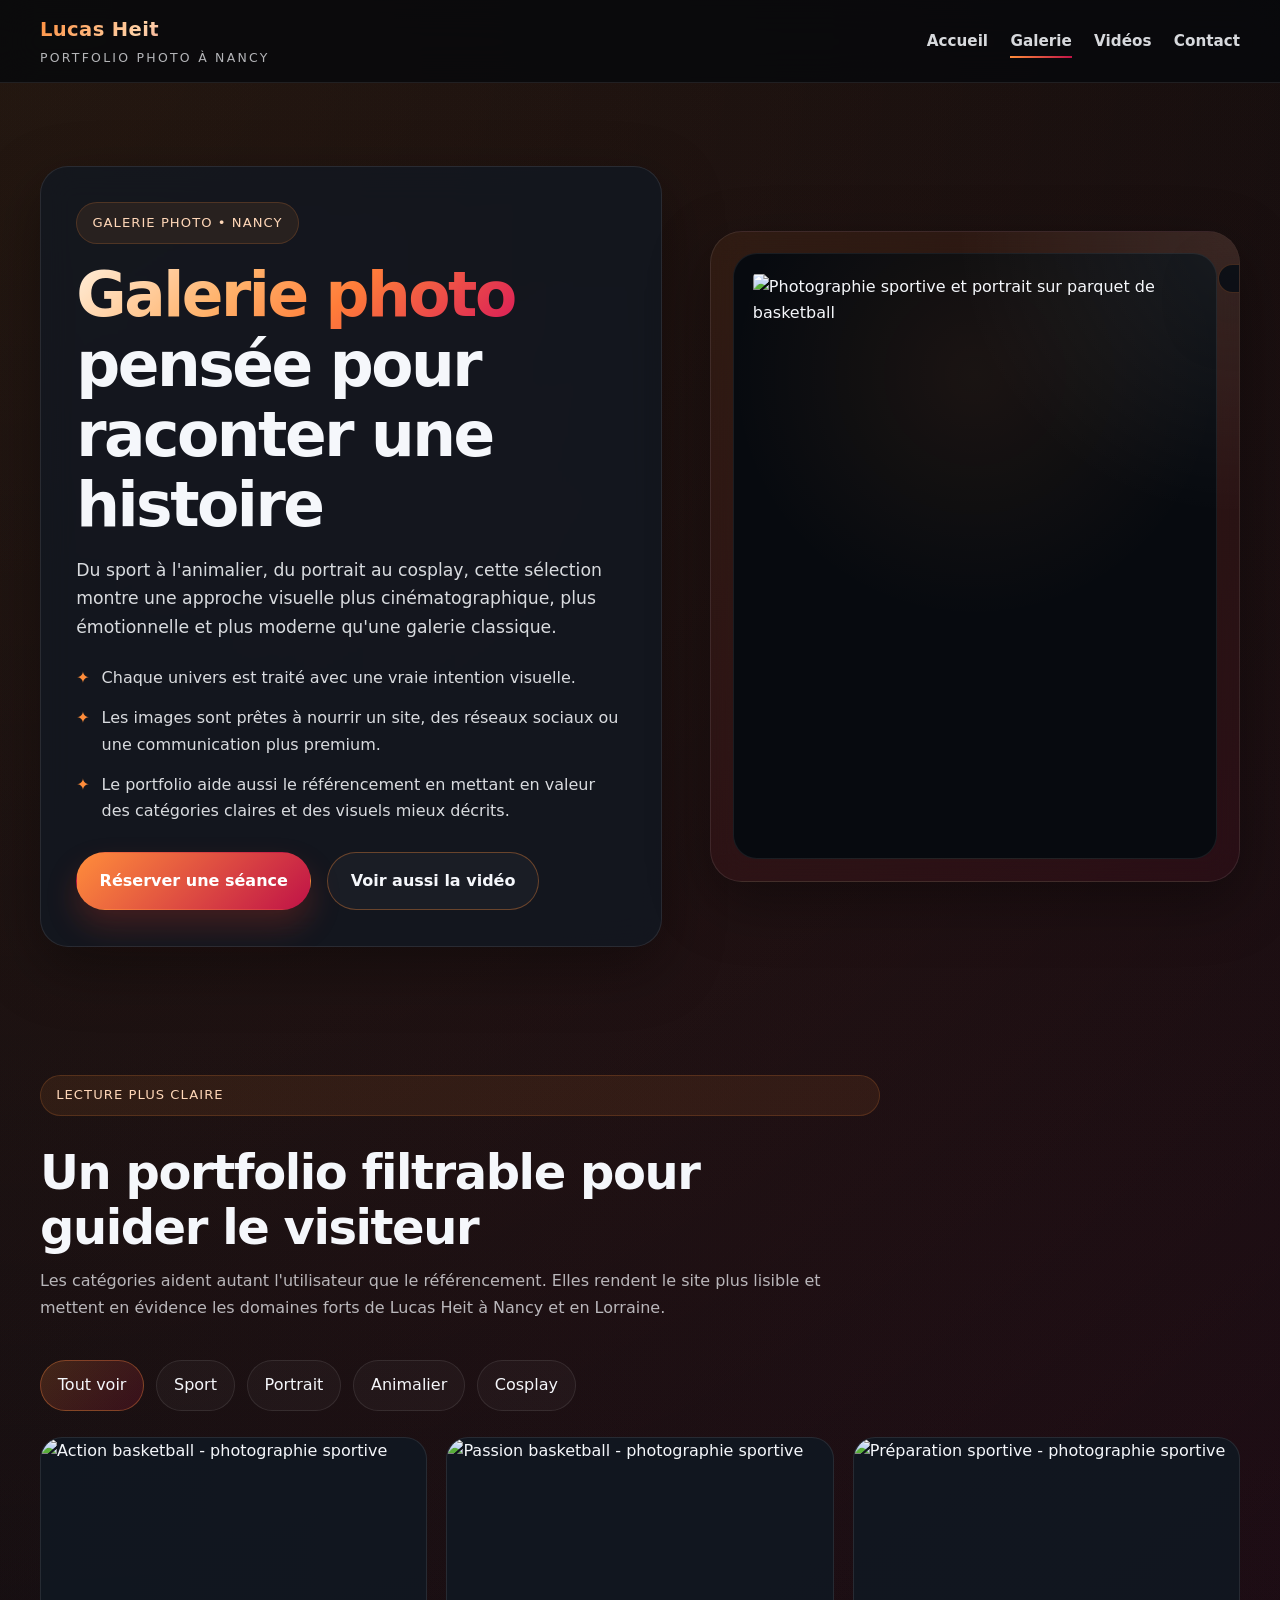
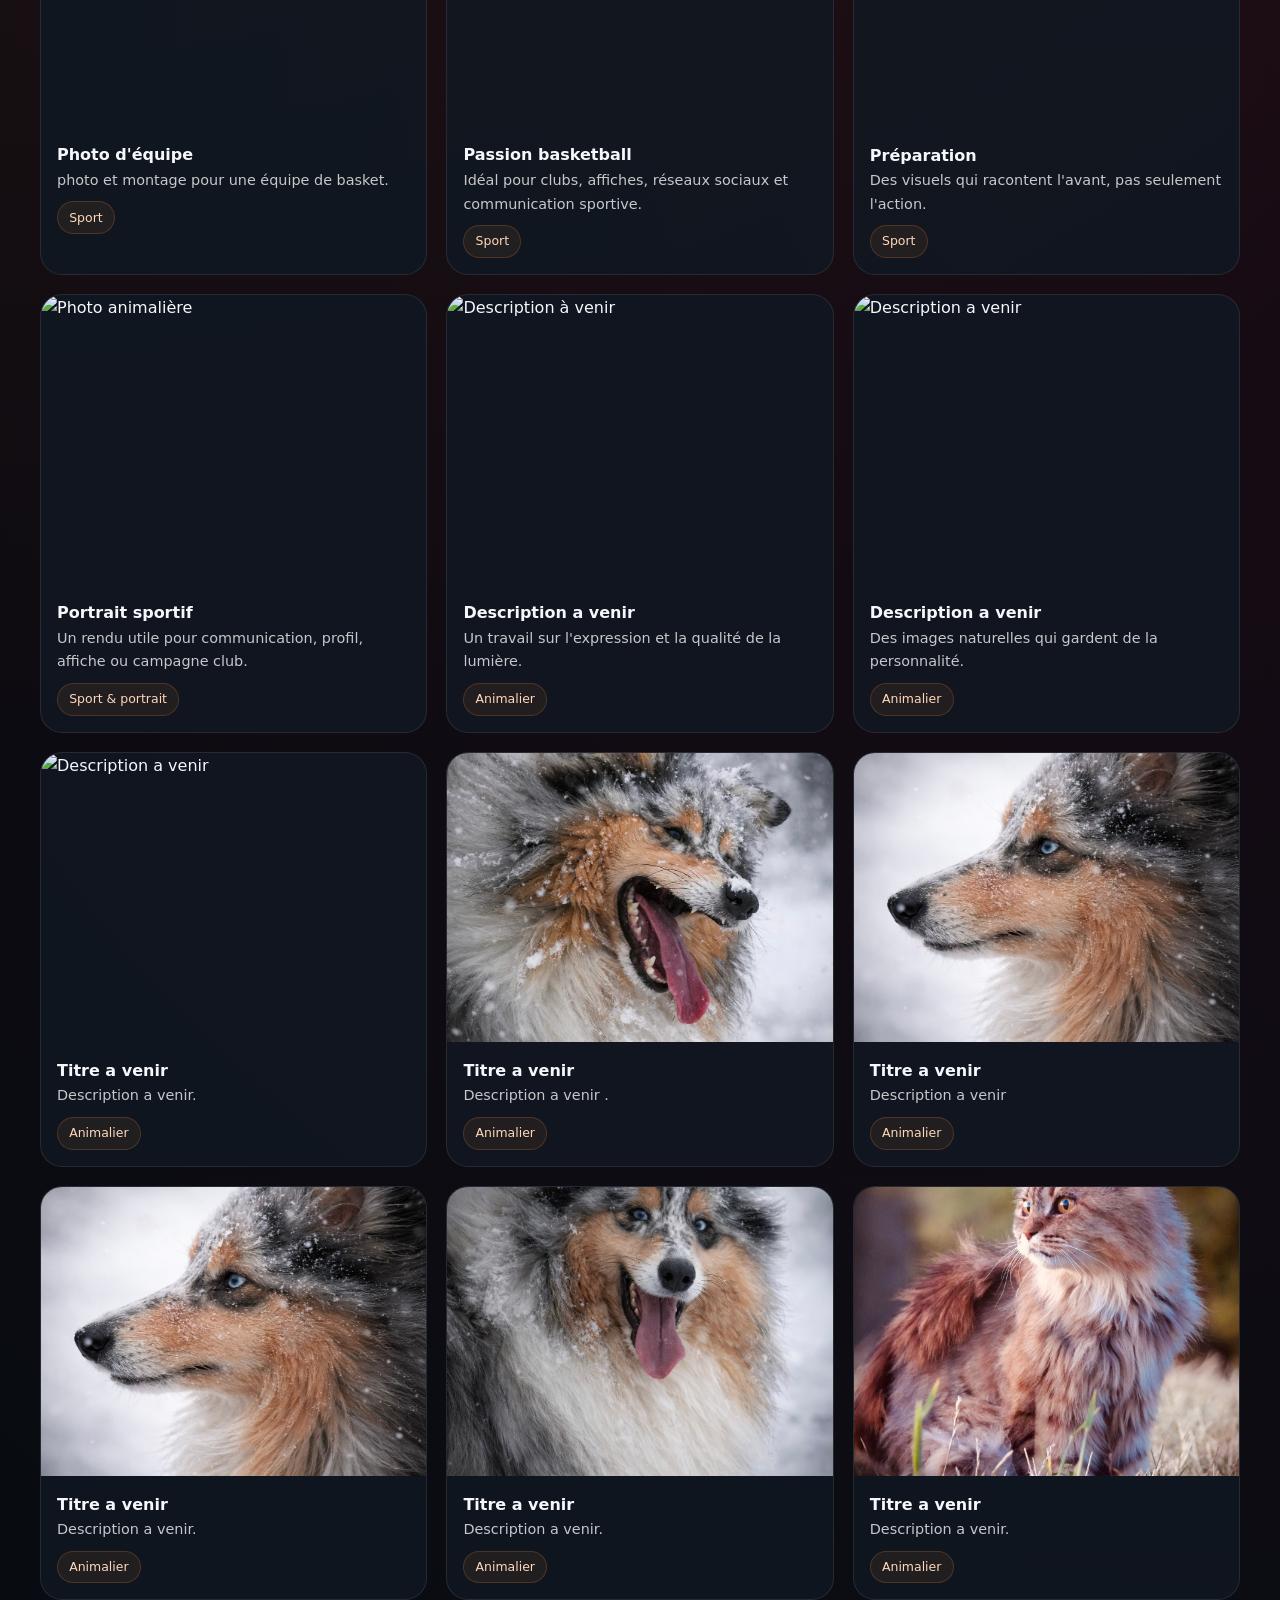
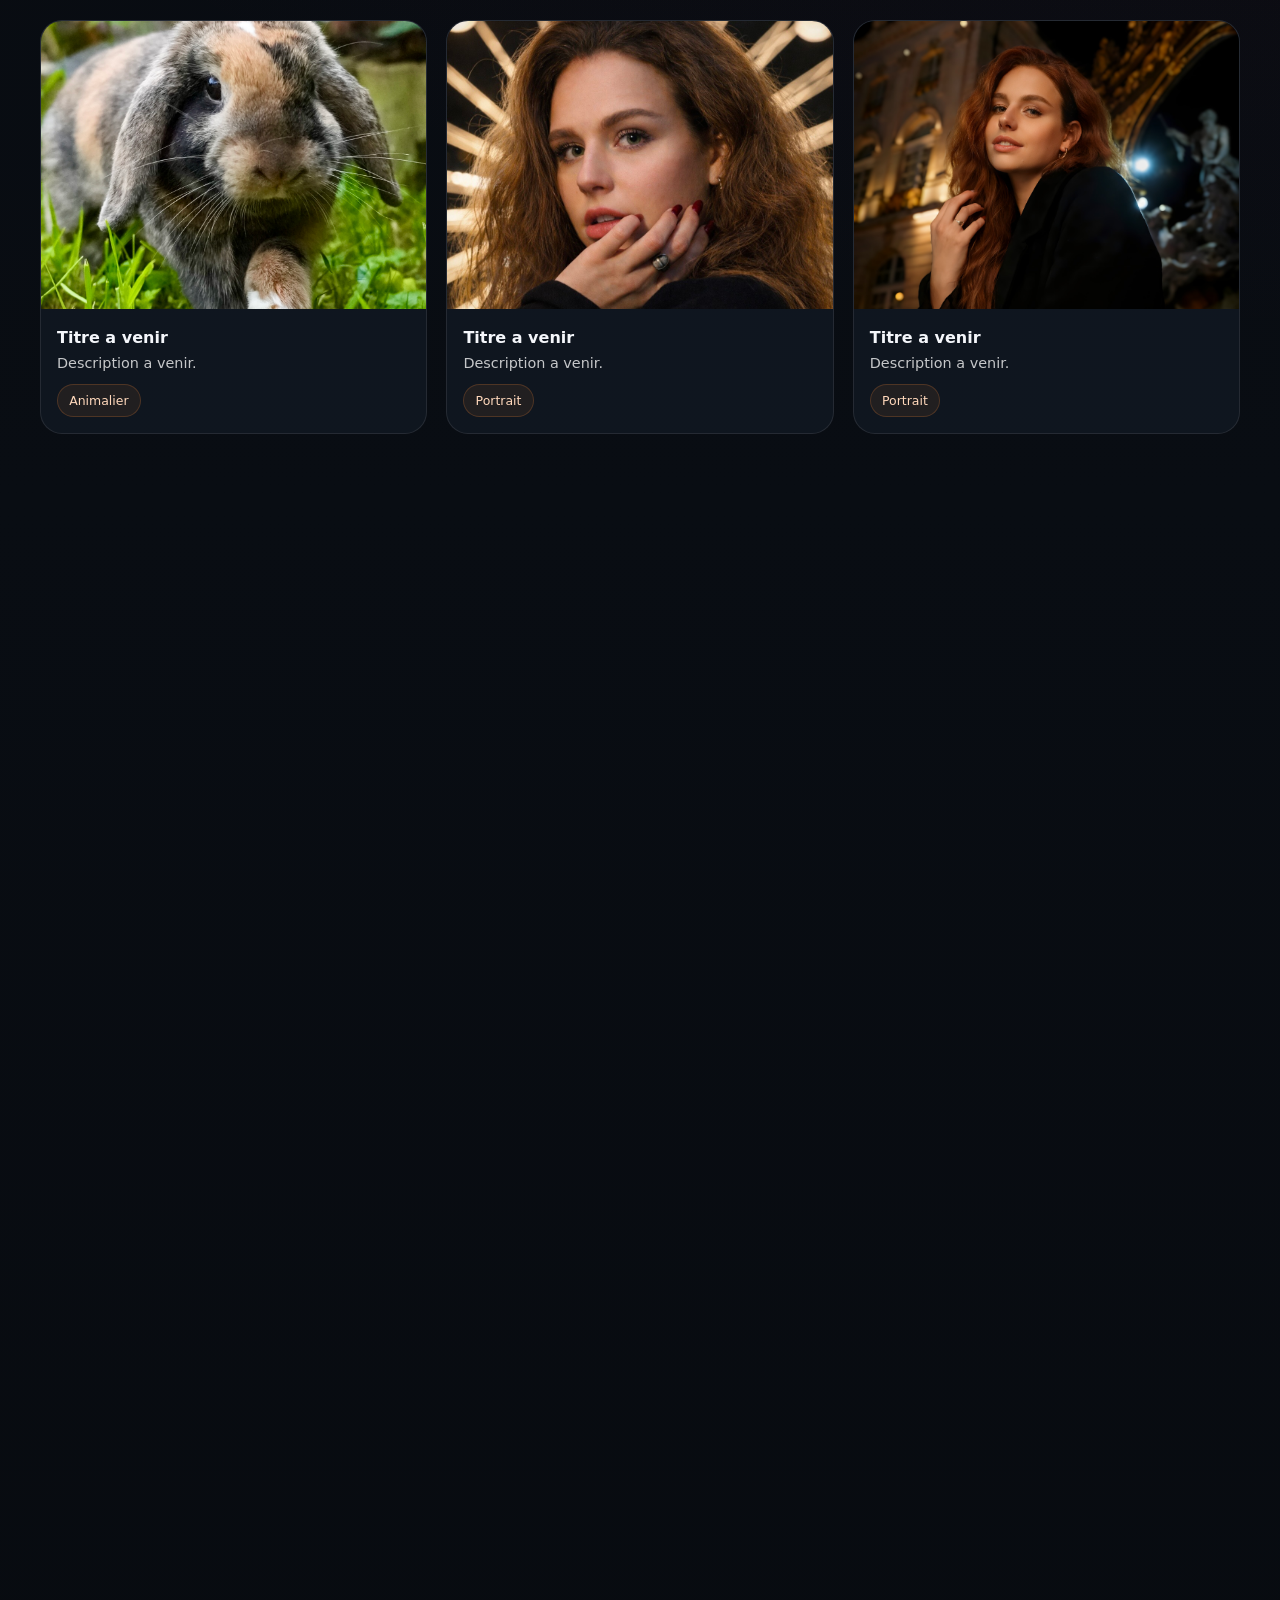
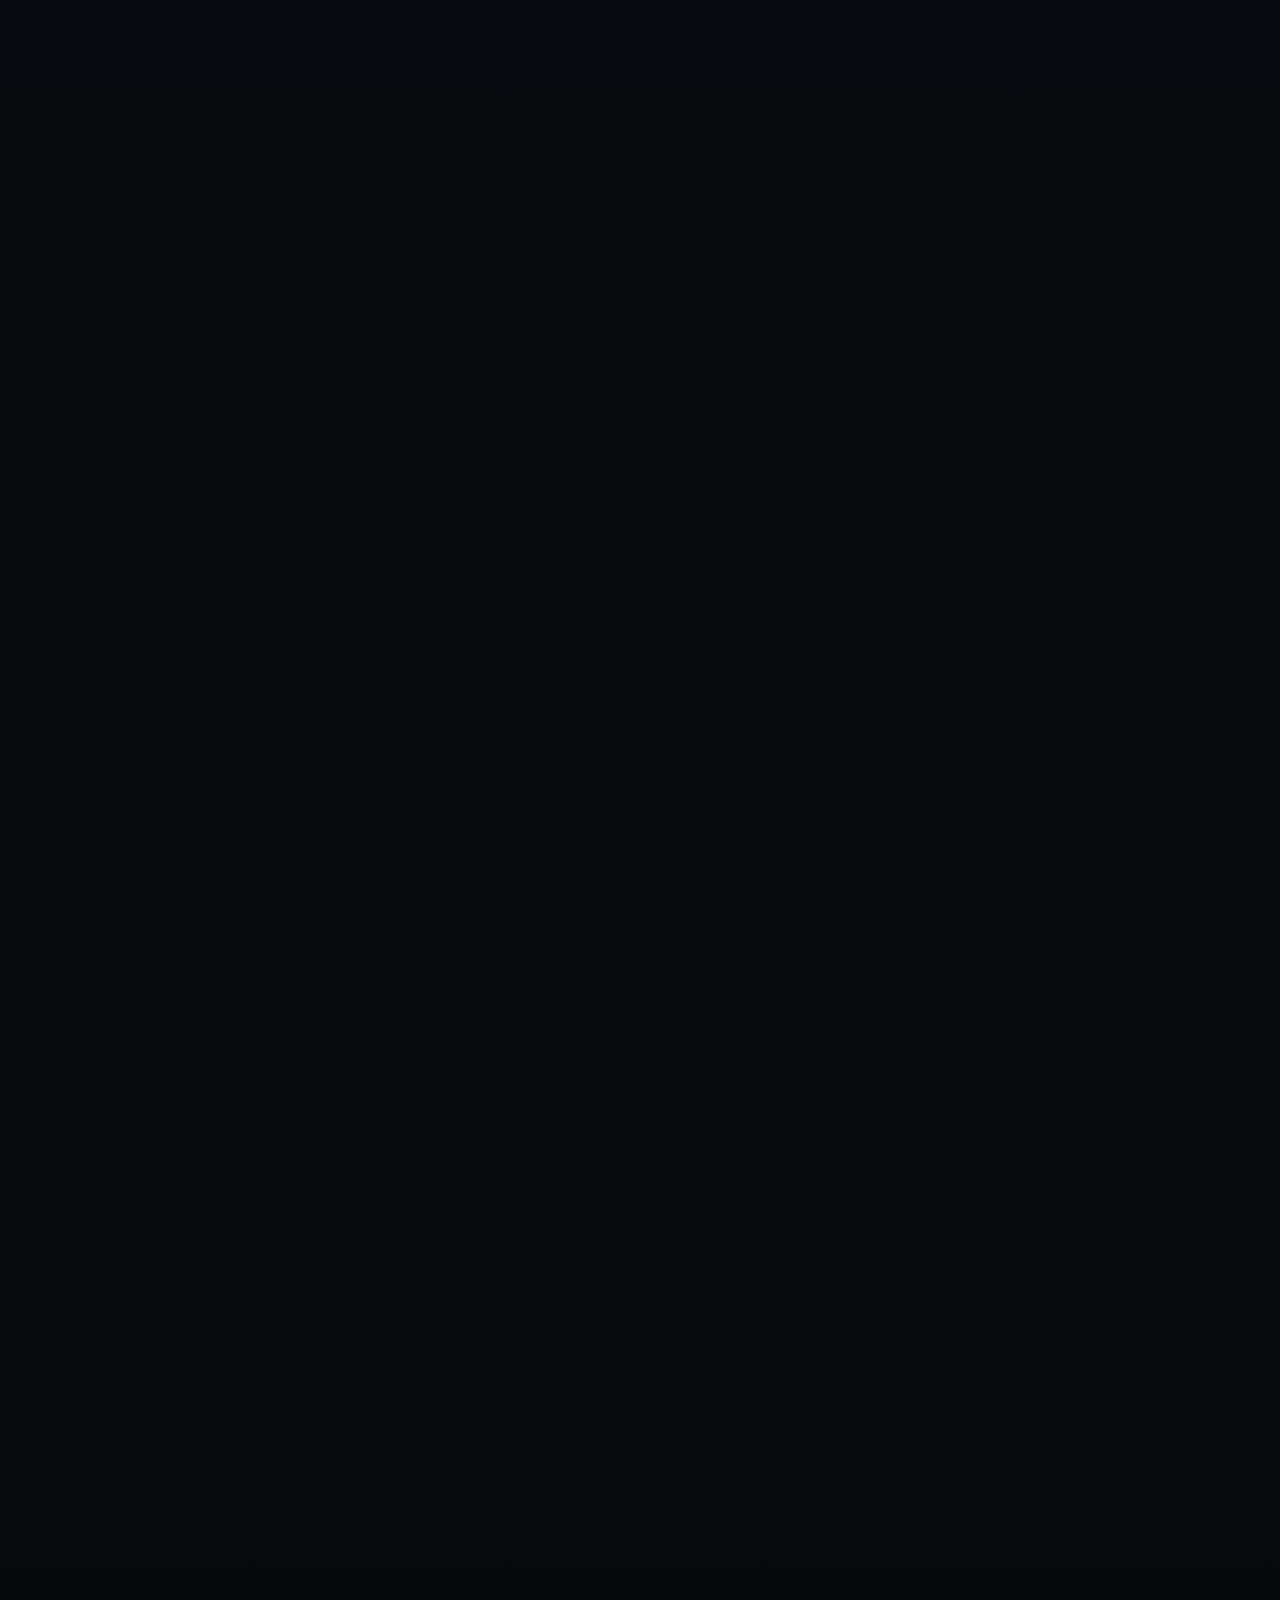
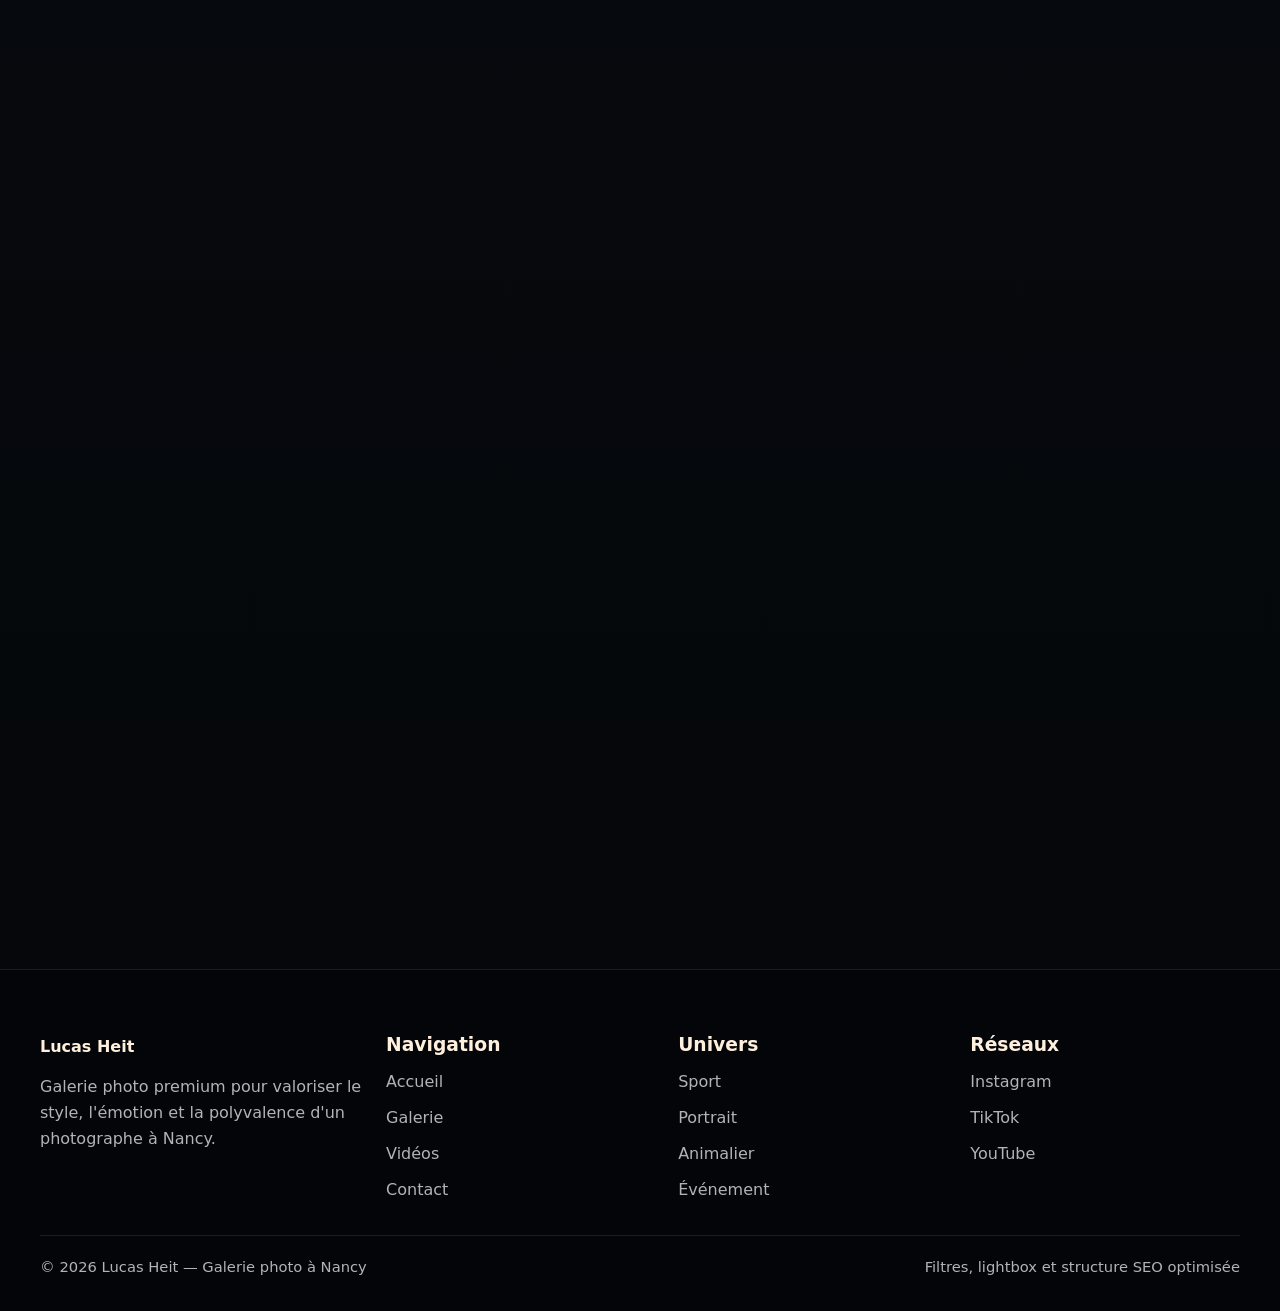
==== galerie.html @ 0a7e7109 "Rename Galerie.html to galerie.html" ====
<!DOCTYPE html>
<html lang="fr">
<head>
    <meta charset="UTF-8">
    <meta name="viewport" content="width=device-width, initial-scale=1.0">
    <title>Galerie photo à Nancy | Lucas Heit</title>
    <meta name="description" content="Galerie photo de Lucas Heit, photographe à Nancy : sport, animalier, portraits, cosplay et événementiel. Découvrez un portfolio pensé pour valoriser l'émotion, l'énergie et l'identité visuelle.">
    <meta name="robots" content="index,follow">
    <meta name="theme-color" content="#090d13">
    <meta property="og:type" content="website">
    <meta property="og:locale" content="fr_FR">
    <meta property="og:title" content="Galerie photo | Lucas Heit à Nancy">
    <meta property="og:description" content="Un portfolio photo premium à Nancy pour découvrir les univers sportif, portrait, animalier, cosplay et événementiel.">
    <meta property="og:image" content="images/Photo1.jpeg">
    <link rel="stylesheet" href="style.css">
    <script type="application/ld+json">
    {
      "@context": "https://schema.org",
      "@type": "CollectionPage",
      "name": "Galerie photo de Lucas Heit",
      "description": "Portfolio photo de Lucas Heit, photographe basé à Nancy.",
      "about": [
        "Photographie sportive",
        "Portrait",
        "Photographie animalière",
        "Cosplay",
        "Événementiel"
      ]
    }
    </script>
    <script type="application/ld+json">
    {
      "@context": "https://schema.org",
      "@type": "BreadcrumbList",
      "itemListElement": [
        {
          "@type": "ListItem",
          "position": 1,
          "name": "Accueil",
          "item": "Index.html"
        },
        {
          "@type": "ListItem",
          "position": 2,
          "name": "Galerie"
        }
      ]
    }
    </script>
</head>
<body>
    <a class="skip-link" href="#contenu">Aller au contenu</a>

    <header class="site-header">
        <div class="container header-inner">
            <a href="Index.html" class="brand" aria-label="Accueil Lucas Heit">
                <strong>Lucas Heit</strong>
                <span>Portfolio photo à Nancy</span>
            </a>

            <button class="nav-toggle" type="button" aria-label="Ouvrir le menu" aria-expanded="false" data-nav-toggle>
                ☰
            </button>

            <nav class="main-nav" aria-label="Navigation principale" data-nav>
                <ul>
                    <li><a href="Index.html">Accueil</a></li>
                    <li><a href="Galerie.html" aria-current="page">Galerie</a></li>
                    <li><a href="Vidéos.html">Vidéos</a></li>
                    <li><a href="Index.html#contact">Contact</a></li>
                </ul>
            </nav>
        </div>
    </header>

    <main id="contenu">
        <section class="hero">
            <div class="container hero-grid">
                <div class="hero-copy reveal">
                    <span class="eyebrow">Galerie photo • Nancy</span>
                    <h1><span class="gradient-text">Galerie photo</span> pensée pour raconter une histoire</h1>
                    <p class="lead">Du sport à l'animalier, du portrait au cosplay, cette sélection montre une approche visuelle plus cinématographique, plus émotionnelle et plus moderne qu'une galerie classique.</p>
                    <ul class="hero-points">
                        <li>Chaque univers est traité avec une vraie intention visuelle.</li>
                        <li>Les images sont prêtes à nourrir un site, des réseaux sociaux ou une communication plus premium.</li>
                        <li>Le portfolio aide aussi le référencement en mettant en valeur des catégories claires et des visuels mieux décrits.</li>
                    </ul>
                    <div class="button-row">
                        <a class="btn btn-primary" href="Index.html#contact">Réserver une séance</a>
                        <a class="btn btn-secondary" href="Vidéos.html">Voir aussi la vidéo</a>
                    </div>
                </div>

                <div class="hero-visual reveal">
                    <img src="images/bclsc.jpg" alt="Photographie sportive et portrait sur parquet de basketball" loading="eager">
                    <div class="corner-note">
                    </div>
                </div>
            </div>
        </section>

        <section class="section section-tight">
            <div class="container">
                <div class="section-head reveal">
                    <span class="eyebrow">Lecture plus claire</span>
                    <h2>Un portfolio filtrable pour guider le visiteur</h2>
                    <p>Les catégories aident autant l'utilisateur que le référencement. Elles rendent le site plus lisible et mettent en évidence les domaines forts de Lucas Heit à Nancy et en Lorraine.</p>
                </div>

                <div class="filters reveal" data-filter-group data-target=".gallery-item">
                    <button class="filter-btn active" type="button" data-filter="all">Tout voir</button>
                    <button class="filter-btn" type="button" data-filter="sport">Sport</button>
                    <button class="filter-btn" type="button" data-filter="portrait">Portrait</button>
                    <button class="filter-btn" type="button" data-filter="animalier">Animalier</button>
                    <button class="filter-btn" type="button" data-filter="publicité">Cosplay</button>
                    
                </div>

                <div class="gallery-grid">
                    <article class="gallery-item reveal" data-category="sport">
                        <button class="gallery-trigger" type="button" data-gallery-trigger data-image="images/bclsc.jpg" data-alt="Action de basketball photographiée par Lucas Heit" data-caption="Basketball • Intensité de jeu, lecture de mouvement et impact visuel.">
                            <div class="gallery-thumb">
                                <img src="images/bclsc.jpg" alt="Action basketball - photographie sportive" loading="lazy">
                            </div>
                            <div class="gallery-info">
                                <strong>Photo d'équipe</strong>
                                <p class="meta-row">photo et montage pour une équipe de basket.</p>
                                <span class="category-pill">Sport</span>
                            </div>
                        </button>
                    </article>

                    <article class="gallery-item reveal" data-category="sport">
                        <button class="gallery-trigger" type="button" data-gallery-trigger data-image="images/Photo2.jpeg" data-alt="Photographie sportive de passion basketball" data-caption="Basketball • Composition plus émotionnelle et immersive.">
                            <div class="gallery-thumb">
                                <img src="images/bclsc1.jpg" alt="Passion basketball - photographie sportive" loading="lazy">
                            </div>
                            <div class="gallery-info">
                                <strong>Passion basketball</strong>
                                <p class="meta-row">Idéal pour clubs, affiches, réseaux sociaux et communication sportive.</p>
                                <span class="category-pill">Sport</span>
                            </div>
                        </button>
                    </article>

                    <article class="gallery-item reveal" data-category="sport">
                        <button class="gallery-trigger" type="button" data-gallery-trigger data-image="images/Photo3.jpeg" data-alt="Préparation sportive avant séance photo" data-caption="Sport • Mise en tension, détail, préparation et storytelling.">
                            <div class="gallery-thumb">
                                <img src="images/bclsc2.png" alt="Préparation sportive - photographie sportive" loading="lazy">
                            </div>
                            <div class="gallery-info">
                                <strong>Préparation</strong>
                                <p class="meta-row">Des visuels qui racontent l'avant, pas seulement l'action.</p>
                                <span class="category-pill">Sport</span>
                            </div>
                        </button>
                    </article>

                    <article class="gallery-item reveal" data-category="animalier">
                        <button class="gallery-trigger" type="button" data-gallery-trigger data-image="images/animaux.jpg" data-alt="animalier" data-caption="Portrait animalier.">
                            <div class="gallery-thumb">
                                <img src="images/animaux.jpg" alt="Photo animalière" loading="lazy">
                            </div>
                            <div class="gallery-info">
                                <strong>Portrait sportif</strong>
                                <p class="meta-row">Un rendu utile pour communication, profil, affiche ou campagne club.</p>
                                <span class="category-pill">Sport & portrait</span>
                            </div>
                        </button>
                    </article>

                    <article class="gallery-item reveal" data-category="animalier">
                        <button class="gallery-trigger" type="button" data-gallery-trigger data-image="images/animaux1.jpg" data-alt="Photographie animalière d'un colley à poil long" data-caption="Animalier • Regard, douceur et présence.">
                            <div class="gallery-thumb">
                                <img src="images/animaux1.jpg" alt="Description à venir" loading="lazy">
                            </div>
                            <div class="gallery-info">
                                <strong>Description a venir</strong>
                                <p class="meta-row">Un travail sur l'expression et la qualité de la lumière.</p>
                                <span class="category-pill">Animalier</span>
                            </div>
                        </button>
                    </article>

                    <article class="gallery-item reveal" data-category="animalier">
                        <button class="gallery-trigger" type="button" data-gallery-trigger data-image="images/animalier2.jpg" data-alt="Photographie animalière" data-caption="Animalier • Texture, cadre et attention au regard.">
                            <div class="gallery-thumb">
                                <img src="images/animaux2.png" alt="Description a venir" loading="lazy">
                            </div>
                            <div class="gallery-info">
                                <strong>Description a venir</strong>
                                <p class="meta-row">Des images naturelles qui gardent de la personnalité.</p>
                                <span class="category-pill">Animalier</span>
                            </div>
                        </button>
                    </article>

                    <article class="gallery-item reveal" data-category="animalier">
                        <button class="gallery-trigger" type="button" data-gallery-trigger data-image="images/animaux3.jpg" data-alt="Photographie animalière d'un loup gris" data-caption="Animalier • Une approche plus cinématographique du sujet.">
                            <div class="gallery-thumb">
                                <img src="images/animaux3.jpg" alt="Description a venir" loading="lazy">
                            </div>
                            <div class="gallery-info">
                                <strong>Titre a venir</strong>
                                <p class="meta-row">Description a venir.</p>
                                <span class="category-pill">Animalier</span>
                            </div>
                        </button>
                    </article>

                    <article class="gallery-item reveal" data-category="animalier">
                        <button class="gallery-trigger" type="button" data-gallery-trigger data-image="images/chien.jpg" data-alt="Photographie animalière" data-caption="Animalier • Sujet puissant, rendu immersif.">
                            <div class="gallery-thumb">
                                <img src="images/chien.jpg" alt="Photographie animalière" loading="lazy">
                            </div>
                            <div class="gallery-info">
                                <strong>Titre a venir </strong>
                                <p class="meta-row">Description a venir .</p>
                                <span class="category-pill">Animalier</span>
                            </div>
                        </button>
                    </article>

                    <article class="gallery-item reveal" data-category="animalier">
                        <button class="gallery-trigger" type="button" data-gallery-trigger data-image="images/chien1.jpg" data-alt="Photographie animalière" data-caption="Animalier • Une note plus tendre et décalée.">
                            <div class="gallery-thumb">
                                <img src="images/chien1.jpg" alt="Photographie animalière créative" loading="lazy">
                            </div>
                            <div class="gallery-info">
                                <strong>Titre a venir </strong>
                                <p class="meta-row">Description a venir</p>
                                <span class="category-pill">Animalier</span>
                            </div>
                        </button>
                    </article>

                    <article class="gallery-item reveal" data-category="animalier">
                        <button class="gallery-trigger" type="button" data-gallery-trigger data-image="images/chien1.jpg" data-alt="Photographie animalière" data-caption="Animalier • Créative.">
                            <div class="gallery-thumb">
                                <img src="images/chien1.jpg" alt="Photo animalière" loading="lazy">
                            </div>
                            <div class="gallery-info">
                                <strong>Titre a venir </strong>
                                <p class="meta-row">Description a venir.</p>
                                <span class="category-pill">Animalier</span>
                            </div>
                        </button>
                    </article>

                    <article class="gallery-item reveal" data-category="animalier">
                        <button class="gallery-trigger" type="button" data-gallery-trigger data-image="images/chien2.jpg" data-alt="Photographie animalière" data-caption="Animalier • Plaisir">
                            <div class="gallery-thumb">
                                <img src="images/chien2.jpg" alt="Animalier" loading="lazy">
                            </div>
                            <div class="gallery-info">
                                <strong>Titre a venir</strong>
                                <p class="meta-row">Description a venir.</p>
                                <span class="category-pill">Animalier</span>
                            </div>
                        </button>
                    </article>

                    <article class="gallery-item reveal" data-category="animalier">
                        <button class="gallery-trigger" type="button" data-gallery-trigger data-image="images/chat.jpg" data-alt="Animalier" data-caption="Animalier • Capturer un moment.">
                            <div class="gallery-thumb">
                                <img src="images/chat.jpg" alt="Animalier" loading="lazy">
                            </div>
                            <div class="gallery-info">
                                <strong>Titre a venir</strong>
                                <p class="meta-row">Description a venir.</p>
                                <span class="category-pill">Animalier</span>
                            </div>
                        </button>
                    </article>
					
					<article class="gallery-item reveal" data-category="animalier">
                        <button class="gallery-trigger" type="button" data-gallery-trigger data-image="images/lapin.jpg" data-alt="Animalier" data-caption="Animalier • Capturer un moment.">
                            <div class="gallery-thumb">
                                <img src="images/lapin.jpg" alt="Animalier" loading="lazy">
                            </div>
                            <div class="gallery-info">
                                <strong>Titre a venir</strong>
                                <p class="meta-row">Description a venir.</p>
                                <span class="category-pill">Animalier</span>
                            </div>
                        </button>
                    </article>
					
					<article class="gallery-item reveal" data-category="Portrait">
                        <button class="gallery-trigger" type="button" data-gallery-trigger data-image="images/c1.jpg" data-alt="Portrait" data-caption="Portrait • Capturer un moment.">
                            <div class="gallery-thumb">
                                <img src="images/c1.jpg" alt="Portrait" loading="lazy">
                            </div>
                            <div class="gallery-info">
                                <strong>Titre a venir</strong>
                                <p class="meta-row">Description a venir.</p>
                                <span class="category-pill">Portrait</span>
                            </div>
                        </button>
                    </article>
					
					<article class="gallery-item reveal" data-category="Portrait">
                        <button class="gallery-trigger" type="button" data-gallery-trigger data-image="images/c2.jpg" data-alt="Portrait" data-caption="Portrait • Capturer un moment.">
                            <div class="gallery-thumb">
                                <img src="images/c2.jpg" alt="Portrait" loading="lazy">
                            </div>
                            <div class="gallery-info">
                                <strong>Titre a venir</strong>
                                <p class="meta-row">Description a venir.</p>
                                <span class="category-pill">Portrait</span>
                            </div>
                        </button>
                    </article>
					
					<article class="gallery-item reveal" data-category="Portrait">
                        <button class="gallery-trigger" type="button" data-gallery-trigger data-image="images/c3.jpeg" data-alt="Portrait" data-caption="Portrait • Capturer un moment.">
                            <div class="gallery-thumb">
                                <img src="images/c3.jpeg" alt="Portrait" loading="lazy">
                            </div>
                            <div class="gallery-info">
                                <strong>Titre a venir</strong>
                                <p class="meta-row">Description a venir.</p>
                                <span class="category-pill">Portrait</span>
                            </div>
                        </button>
                    </article>
					
					<article class="gallery-item reveal" data-category="Portrait">
                        <button class="gallery-trigger" type="button" data-gallery-trigger data-image="images/c4.jpeg" data-alt="Portrait" data-caption="Portrait • Capturer un moment.">
                            <div class="gallery-thumb">
                                <img src="images/c4.jpeg" alt="Portrait" loading="lazy">
                            </div>
                            <div class="gallery-info">
                                <strong>Titre a venir</strong>
                                <p class="meta-row">Description a venir.</p>
                                <span class="category-pill">Portrait</span>
                            </div>
                        </button>
                    </article>
					
					<article class="gallery-item reveal" data-category="Portrait">
                        <button class="gallery-trigger" type="button" data-gallery-trigger data-image="images/c5.jpeg" data-alt="Portrait" data-caption="Portrait • Capturer un moment.">
                            <div class="gallery-thumb">
                                <img src="images/c5.jpeg" alt="Portrait" loading="lazy">
                            </div>
                            <div class="gallery-info">
                                <strong>Titre a venir</strong>
                                <p class="meta-row">Description a venir.</p>
                                <span class="category-pill">Portrait</span>
                            </div>
                        </button>
                    </article>
					
					<article class="gallery-item reveal" data-category="Portrait">
                        <button class="gallery-trigger" type="button" data-gallery-trigger data-image="images/c6.jpeg" data-alt="Portrait" data-caption="Portrait • Capturer un moment.">
                            <div class="gallery-thumb">
                                <img src="images/c6.jpeg" alt="Portrait" loading="lazy">
                            </div>
                            <div class="gallery-info">
                                <strong>Titre a venir</strong>
                                <p class="meta-row">Description a venir.</p>
                                <span class="category-pill">Portrait</span>
                            </div>
                        </button>
                    </article>
					
					<article class="gallery-item reveal" data-category="Portrait">
                        <button class="gallery-trigger" type="button" data-gallery-trigger data-image="images/m1.png" data-alt="Portrait" data-caption="Portrait • Capturer un moment.">
                            <div class="gallery-thumb">
                                <img src="images/m1.png" alt="Portrait" loading="lazy">
                            </div>
                            <div class="gallery-info">
                                <strong>Titre a venir</strong>
                                <p class="meta-row">Description a venir.</p>
                                <span class="category-pill">Portrait</span>
                            </div>
                        </button>
                    </article>
					
					<article class="gallery-item reveal" data-category="Portrait">
                        <button class="gallery-trigger" type="button" data-gallery-trigger data-image="images/m2.jpeg" data-alt="Portrait" data-caption="Portrait • Capturer un moment.">
                            <div class="gallery-thumb">
                                <img src="images/m2.jpeg" alt="Portrait" loading="lazy">
                            </div>
                            <div class="gallery-info">
                                <strong>Titre a venir</strong>
                                <p class="meta-row">Description a venir.</p>
                                <span class="category-pill">Portrait</span>
                            </div>
                        </button>
                    </article>
					
					<article class="gallery-item reveal" data-category="Portrait">
                        <button class="gallery-trigger" type="button" data-gallery-trigger data-image="images/m3.jpeg" data-alt="Portrait" data-caption="Portrait • Capturer un moment.">
                            <div class="gallery-thumb">
                                <img src="images/m3.jpeg" alt="Portrait" loading="lazy">
                            </div>
                            <div class="gallery-info">
                                <strong>Titre a venir</strong>
                                <p class="meta-row">Description a venir.</p>
                                <span class="category-pill">Portrait</span>
                            </div>
                        </button>
                    </article>
					
					<article class="gallery-item reveal" data-category="Portrait">
                        <button class="gallery-trigger" type="button" data-gallery-trigger data-image="images/m4.jpeg" data-alt="Portrait" data-caption="Portrait • Capturer un moment.">
                            <div class="gallery-thumb">
                                <img src="images/m4.jpeg" alt="Portrait" loading="lazy">
                            </div>
                            <div class="gallery-info">
                                <strong>Titre a venir</strong>
                                <p class="meta-row">Description a venir.</p>
                                <span class="category-pill">Portrait</span>
                            </div>
                        </button>
                    </article>
					
					<article class="gallery-item reveal" data-category="Portrait">
                        <button class="gallery-trigger" type="button" data-gallery-trigger data-image="images/m5.jpeg" data-alt="Portrait" data-caption="Portrait • Capturer un moment.">
                            <div class="gallery-thumb">
                                <img src="images/m5.jpeg" alt="Portrait" loading="lazy">
                            </div>
                            <div class="gallery-info">
                                <strong>Titre a venir</strong>
                                <p class="meta-row">Description a venir.</p>
                                <span class="category-pill">Portrait</span>
                            </div>
                        </button>
                    </article>
					
					<article class="gallery-item reveal" data-category="Portrait">
                        <button class="gallery-trigger" type="button" data-gallery-trigger data-image="images/m6.jpeg" data-alt="Portrait" data-caption="Portrait • Capturer un moment.">
                            <div class="gallery-thumb">
                                <img src="images/m6.jpeg" alt="Portrait" loading="lazy">
                            </div>
                            <div class="gallery-info">
                                <strong>Titre a venir</strong>
                                <p class="meta-row">Description a venir.</p>
                                <span class="category-pill">Portrait</span>
                            </div>
                        </button>
                    </article>
					
					<article class="gallery-item reveal" data-category="Portrait">
                        <button class="gallery-trigger" type="button" data-gallery-trigger data-image="images/m7.jpeg" data-alt="Portrait" data-caption="Portrait • Capturer un moment.">
                            <div class="gallery-thumb">
                                <img src="images/m7.jpeg" alt="Portrait" loading="lazy">
                            </div>
                            <div class="gallery-info">
                                <strong>Titre a venir</strong>
                                <p class="meta-row">Description a venir.</p>
                                <span class="category-pill">Portrait</span>
                            </div>
                        </button>
                    </article>
					
					<article class="gallery-item reveal" data-category="Portrait">
                        <button class="gallery-trigger" type="button" data-gallery-trigger data-image="images/m8.jpeg" data-alt="Portrait" data-caption="Portrait • Capturer un moment.">
                            <div class="gallery-thumb">
                                <img src="images/m8.jpeg" alt="Portrait" loading="lazy">
                            </div>
                            <div class="gallery-info">
                                <strong>Titre a venir</strong>
                                <p class="meta-row">Description a venir.</p>
                                <span class="category-pill">Portrait</span>
                            </div>
                        </button>
                    </article>
					
					<article class="gallery-item reveal" data-category="Portrait">
                        <button class="gallery-trigger" type="button" data-gallery-trigger data-image="images/yeux.jpeg" data-alt="Portrait" data-caption="Portrait • Capturer un moment.">
                            <div class="gallery-thumb">
                                <img src="images/yeux.jpeg" alt="Portrait" loading="lazy">
                            </div>
                            <div class="gallery-info">
                                <strong>Titre a venir</strong>
                                <p class="meta-row">Description a venir.</p>
                                <span class="category-pill">Portrait</span>
                            </div>
                        </button>
                    </article>
					
					<article class="gallery-item reveal" data-category="Portrait">
                        <button class="gallery-trigger" type="button" data-gallery-trigger data-image="images/yeux1.jpeg" data-alt="Portrait" data-caption="Portrait • Capturer un moment.">
                            <div class="gallery-thumb">
                                <img src="images/yeux1.jpeg" alt="Portrait" loading="lazy">
                            </div>
                            <div class="gallery-info">
                                <strong>Titre a venir</strong>
                                <p class="meta-row">Description a venir.</p>
                                <span class="category-pill">Portrait</span>
                            </div>
                        </button>
                    </article>
					
					<article class="gallery-item reveal" data-category="Publicité">
                        <button class="gallery-trigger" type="button" data-gallery-trigger data-image="images/backstage.jpg" data-alt="Publicité" data-caption="Publicité • Capturer un moment.">
                            <div class="gallery-thumb">
                                <img src="images/backstage.jpg" alt="Publicité" loading="lazy">
                            </div>
                            <div class="gallery-info">
                                <strong>Titre a venir</strong>
                                <p class="meta-row">Description a venir.</p>
                                <span class="category-pill">Publicité</span>
                            </div>
                        </button>
                    </article>
					
					<article class="gallery-item reveal" data-category="Publicité">
                        <button class="gallery-trigger" type="button" data-gallery-trigger data-image="images/backstage1.jpg" data-alt="Publicité" data-caption="Pubicité • Capturer un moment.">
                            <div class="gallery-thumb">
                                <img src="images/backstage1.jpg" alt="Publicité" loading="lazy">
                            </div>
                            <div class="gallery-info">
                                <strong>Titre a venir</strong>
                                <p class="meta-row">Description a venir.</p>
                                <span class="category-pill">Publicité</span>
                            </div>
                        </button>
                    </article>
					
					<article class="gallery-item reveal" data-category="Publicité">
                        <button class="gallery-trigger" type="button" data-gallery-trigger data-image="images/backstage2.jpg" data-alt="Publicité" data-caption="Publicité • Capturer un moment.">
                            <div class="gallery-thumb">
                                <img src="images/backstage2.jpg" alt="Publicité" loading="lazy">
                            </div>
                            <div class="gallery-info">
                                <strong>Titre a venir</strong>
                                <p class="meta-row">Description a venir.</p>
                                <span class="category-pill">Publicité</span>
                            </div>
                        </button>
                    </article>
					
                </div>
            </div>
        </section>

        <section class="section">
            <div class="container panel-grid">
                <article class="panel reveal">
                    <span class="eyebrow">Ce que vend la galerie</span>
                    <h3>Plus qu'une collection d'images</h3>
                    <p>Cette page montre la variété du regard de Lucas Heit mais aussi sa capacité à servir différents besoins : communication club, personal branding, portfolio créatif, univers lifestyle ou contenus événementiels.</p>
                </article>

                <article class="panel reveal">
                    <span class="eyebrow">Impact SEO</span>
                    <h3>Une page utile au référencement</h3>
                    <p>En travaillant les titres, les descriptions, les textes autour des visuels et les catégories, la galerie devient une vraie page de destination pour des recherches de type portfolio photo à Nancy.</p>
                </article>
            </div>
        </section>

        <section class="section">
            <div class="container local-grid">
                <article class="local-card reveal">
                    <span class="eyebrow">Zone desservie</span>
                    <h2>Photographe à Nancy, mais pas seulement</h2>
                    <p>Le site insiste sur l'ancrage local pour mieux ressortir sur les recherches pertinentes tout en gardant la souplesse nécessaire pour intervenir ailleurs en Lorraine.</p>
                    <div class="area-list">
                        <span>Nancy</span>
                        <span>Grand Nancy</span>
                        <span>Villers-lès-Nancy</span>
                        <span>Vandœuvre-lès-Nancy</span>
                        <span>Laxou</span>
                        <span>Tomblaine</span>
                        <span>Metz</span>
                        <span>Lorraine</span>
                    </div>
                </article>

                <article class="panel reveal">
                    <span class="eyebrow">Besoin d'un projet</span>
                    <h3>Le bon portfolio pour convaincre</h3>
                    <ul class="icon-bullet">
                        <li>Présenter un style clair dès les premières secondes</li>
                        <li>Montrer la polyvalence sans donner une impression brouillonne</li>
                        <li>Créer une expérience plus premium sur mobile comme sur ordinateur</li>
                    </ul>
                    <div class="button-row">
                        <a class="btn btn-primary" href="Index.html#contact">Discuter du projet</a>
                    </div>
                </article>
            </div>
        </section>
    </main>

    <footer class="site-footer">
        <div class="container">
            <div class="footer-grid">
                <div class="footer-brand">
                    <strong>Lucas Heit</strong>
                    <p>Galerie photo premium pour valoriser le style, l'émotion et la polyvalence d'un photographe à Nancy.</p>
                </div>

                <div class="footer-col">
                    <h3>Navigation</h3>
                    <ul>
                        <li><a href="Index.html">Accueil</a></li>
                        <li><a href="Galerie.html">Galerie</a></li>
                        <li><a href="Vidéos.html">Vidéos</a></li>
                        <li><a href="Index.html#contact">Contact</a></li>
                    </ul>
                </div>

                <div class="footer-col">
                    <h3>Univers</h3>
                    <ul>
                        <li><a href="Galerie.html">Sport</a></li>
                        <li><a href="Galerie.html">Portrait</a></li>
                        <li><a href="Galerie.html">Animalier</a></li>
                        <li><a href="Galerie.html">Événement</a></li>
                    </ul>
                </div>

                <div class="footer-col">
                    <h3>Réseaux</h3>
                    <ul>
                        <li><a href="https://www.instagram.com/luluetyaya_officiel/" target="_blank" rel="noopener noreferrer">Instagram</a></li>
                        <li><a href="https://www.tiktok.com/@luluetyaya_officiel" target="_blank" rel="noopener noreferrer">TikTok</a></li>
                        <li><a href="https://www.youtube.com/@LuluEtYaya" target="_blank" rel="noopener noreferrer">YouTube</a></li>
                    </ul>
                </div>
            </div>

            <div class="footer-bottom">
                <span>© <span data-current-year></span> Lucas Heit — Galerie photo à Nancy</span>
                <span>Filtres, lightbox et structure SEO optimisée</span>
            </div>
        </div>
    </footer>

    <div class="modal" data-gallery-modal>
        <div class="modal-dialog">
            <button class="modal-close" type="button" aria-label="Fermer" data-gallery-close>✕</button>
            <button class="modal-nav modal-prev" type="button" aria-label="Précédent" data-gallery-prev>❮</button>
            <img src="" alt="" data-gallery-image>
            <button class="modal-nav modal-next" type="button" aria-label="Suivant" data-gallery-next>❯</button>
            <div class="modal-caption" data-gallery-caption></div>
        </div>
    </div>

    <script src="script.js"></script>
</body>
</html>
---- style.css ----
:root {
    --bg: #06080c;
    --bg-soft: #0c1016;
    --surface: rgba(18, 24, 34, 0.82);
    --surface-strong: #121824;
    --surface-alt: #171f2d;
    --text: #f5f7fb;
    --muted: rgba(245, 247, 251, 0.72);
    --muted-strong: rgba(245, 247, 251, 0.88);
    --line: rgba(255, 255, 255, 0.09);
    --line-strong: rgba(255, 136, 61, 0.36);
    --primary: #ff8d3b;
    --primary-2: #ff5b2e;
    --secondary: #c01347;
    --shadow: 0 20px 60px rgba(0, 0, 0, 0.35);
    --radius-xl: 28px;
    --radius-lg: 22px;
    --radius-md: 16px;
    --radius-sm: 12px;
    --container: 1200px;
}

* {
    margin: 0;
    padding: 0;
    box-sizing: border-box;
}

html {
    scroll-behavior: smooth;
}

body {
    font-family: Inter, system-ui, -apple-system, BlinkMacSystemFont, "Segoe UI", sans-serif;
    color: var(--text);
    background:
        radial-gradient(circle at top left, rgba(255, 141, 59, 0.12), transparent 30%),
        radial-gradient(circle at 100% 20%, rgba(192, 19, 71, 0.1), transparent 32%),
        linear-gradient(180deg, #05070a 0%, #090d13 48%, #05070a 100%);
    line-height: 1.65;
    overflow-x: hidden;
}

body.menu-open {
    overflow: hidden;
}

a {
    color: inherit;
}

img,
video {
    max-width: 100%;
    display: block;
}

button,
input,
textarea {
    font: inherit;
}

.container {
    width: min(calc(100% - 2rem), var(--container));
    margin: 0 auto;
}

.skip-link {
    position: absolute;
    left: -9999px;
    top: auto;
}

.skip-link:focus {
    left: 1rem;
    top: 1rem;
    z-index: 2000;
    background: var(--primary);
    color: #101010;
    padding: 0.75rem 1rem;
    border-radius: 999px;
}

.site-header {
    position: sticky;
    top: 0;
    z-index: 1000;
    backdrop-filter: blur(18px);
    background: rgba(6, 8, 12, 0.78);
    border-bottom: 1px solid var(--line);
}

.header-inner {
    display: flex;
    align-items: center;
    justify-content: space-between;
    gap: 1rem;
    min-height: 82px;
}

.brand {
    display: inline-flex;
    flex-direction: column;
    gap: 0.12rem;
    text-decoration: none;
}

.brand strong {
    font-size: 1.22rem;
    letter-spacing: 0.02em;
    background: linear-gradient(135deg, var(--primary), #ffd2a8 45%, var(--secondary));
    -webkit-background-clip: text;
    -webkit-text-fill-color: transparent;
}

.brand span {
    font-size: 0.78rem;
    color: var(--muted);
    text-transform: uppercase;
    letter-spacing: 0.18em;
}

.nav-toggle {
    display: none;
    border: 1px solid var(--line);
    background: rgba(255, 255, 255, 0.03);
    color: var(--text);
    width: 46px;
    height: 46px;
    border-radius: 14px;
    cursor: pointer;
}

.main-nav ul {
    list-style: none;
    display: flex;
    align-items: center;
    gap: 1.4rem;
}

.main-nav a {
    position: relative;
    text-decoration: none;
    color: var(--muted-strong);
    font-weight: 600;
    font-size: 0.95rem;
    padding: 0.2rem 0;
}

.main-nav a::after {
    content: "";
    position: absolute;
    left: 0;
    bottom: -0.3rem;
    width: 0;
    height: 2px;
    background: linear-gradient(90deg, var(--primary), var(--secondary));
    transition: width 0.28s ease;
}

.main-nav a:hover::after,
.main-nav a[aria-current="page"]::after,
.main-nav a.active::after {
    width: 100%;
}

.hero {
    position: relative;
    padding: 5.2rem 0 4rem;
}

.hero-grid {
    display: grid;
    grid-template-columns: minmax(0, 1.08fr) minmax(320px, 0.92fr);
    gap: 3rem;
    align-items: center;
}

.hero-copy,
.hero-visual,
.panel,
.card,
.media-card,
.faq-item,
.contact-panel,
.local-card,
.metric,
.process-card,
.gallery-card,
.video-showcase,
.quote-card {
    background: var(--surface);
    border: 1px solid var(--line);
    box-shadow: var(--shadow);
    backdrop-filter: blur(16px);
}

.hero-copy {
    padding: 2.2rem;
    border-radius: var(--radius-xl);
}

.eyebrow {
    display: inline-flex;
    align-items: center;
    gap: 0.55rem;
    font-size: 0.82rem;
    padding: 0.55rem 0.95rem;
    border-radius: 999px;
    background: rgba(255, 141, 59, 0.09);
    color: #ffd7b8;
    border: 1px solid rgba(255, 141, 59, 0.18);
    margin-bottom: 1rem;
    letter-spacing: 0.08em;
    text-transform: uppercase;
}

h1,
h2,
h3 {
    line-height: 1.14;
}

h1 {
    font-size: clamp(2.4rem, 4.8vw, 4.55rem);
    letter-spacing: -0.04em;
    margin-bottom: 1rem;
}

.gradient-text {
    background: linear-gradient(135deg, #fff0de 0%, #ffb26b 36%, #ff7d39 60%, #d91b58 100%);
    -webkit-background-clip: text;
    -webkit-text-fill-color: transparent;
}

.lead {
    color: var(--muted-strong);
    font-size: 1.08rem;
    max-width: 60ch;
}

.hero-points {
    list-style: none;
    display: grid;
    gap: 0.85rem;
    margin: 1.5rem 0 0;
}

.hero-points li {
    display: flex;
    gap: 0.75rem;
    color: var(--muted-strong);
}

.hero-points li::before {
    content: "✦";
    color: var(--primary);
}

.button-row,
.inline-actions {
    display: flex;
    gap: 1rem;
    flex-wrap: wrap;
    margin-top: 1.7rem;
}

.btn {
    display: inline-flex;
    align-items: center;
    justify-content: center;
    gap: 0.6rem;
    padding: 0.95rem 1.4rem;
    border-radius: 999px;
    text-decoration: none;
    font-weight: 700;
    border: 1px solid transparent;
    transition: transform 0.25s ease, box-shadow 0.25s ease, background 0.25s ease, border-color 0.25s ease;
    cursor: pointer;
}

.btn-primary {
    color: white;
    background: linear-gradient(135deg, var(--primary), var(--secondary));
    box-shadow: 0 16px 30px rgba(201, 55, 33, 0.26);
}

.btn-primary:hover,
.btn-primary:focus-visible {
    transform: translateY(-2px);
    box-shadow: 0 20px 36px rgba(201, 55, 33, 0.32);
}

.btn-secondary {
    color: var(--text);
    background: rgba(255, 255, 255, 0.03);
    border-color: rgba(255, 141, 59, 0.35);
}

.btn-secondary:hover,
.btn-secondary:focus-visible {
    transform: translateY(-2px);
    background: rgba(255, 141, 59, 0.08);
}

.btn-ghost {
    color: var(--muted-strong);
    background: transparent;
    border-color: var(--line);
}

.trust-row {
    display: grid;
    grid-template-columns: repeat(3, minmax(0, 1fr));
    gap: 1rem;
    margin-top: 1.7rem;
}

.metric {
    padding: 1rem 1rem 0.95rem;
    border-radius: var(--radius-md);
}

.metric strong {
    display: block;
    font-size: 1.2rem;
    color: #fff0de;
}

.metric span {
    color: var(--muted);
    font-size: 0.92rem;
}

.hero-visual {
    position: relative;
    padding: 1.35rem;
    border-radius: 32px;
    overflow: hidden;
    background: linear-gradient(160deg, rgba(255, 141, 59, 0.08), rgba(192, 19, 71, 0.08));
}

.hero-visual::before {
    content: "";
    position: absolute;
    inset: 0;
    background: radial-gradient(circle at top right, rgba(255,255,255,0.08), transparent 34%);
    pointer-events: none;
}

.hero-visual-trigger {
    position: relative;
    display: block;
    width: 100%;
    padding: 0;
    border: 0;
    border-radius: 24px;
    overflow: hidden;
    background: linear-gradient(180deg, rgba(13, 18, 26, 0.95), rgba(8, 11, 17, 0.98));
    cursor: zoom-in;
}

.hero-visual img {
    width: 100%;
    aspect-ratio: 4 / 5;
    object-fit: contain;
    padding: clamp(0.85rem, 2vw, 1.2rem);
    background: radial-gradient(circle at 50% 20%, rgba(255, 141, 59, 0.08), transparent 45%), #070a0f;
    border-radius: 24px;
    border: 1px solid rgba(255, 255, 255, 0.08);
    transition: transform 0.35s ease;
    user-select: none;
    -webkit-user-drag: none;
    -webkit-touch-callout: none;
}

.hero-visual-trigger:hover img,
.hero-visual-trigger:focus-visible img {
    transform: scale(1.02);
}

.hero-visual-hint {
    position: absolute;
    left: 1rem;
    bottom: 1rem;
    display: inline-flex;
    align-items: center;
    gap: 0.4rem;
    padding: 0.55rem 0.85rem;
    border-radius: 999px;
    background: rgba(6, 8, 12, 0.78);
    border: 1px solid rgba(255, 141, 59, 0.26);
    color: #ffe6ce;
    font-size: 0.82rem;
    font-weight: 700;
    z-index: 1;
}

.floating-badge,
.corner-note {
    position: absolute;
    padding: 0.85rem 1rem;
    border-radius: 18px;
    background: rgba(11, 15, 22, 0.92);
    border: 1px solid rgba(255, 141, 59, 0.22);
    box-shadow: var(--shadow);
}

.floating-badge {
    left: -0.8rem;
    bottom: 2rem;
    max-width: 240px;
}

.corner-note {
    right: -0.8rem;
    top: 2rem;
    max-width: 220px;
}

.floating-badge strong,
.corner-note strong {
    display: block;
    margin-bottom: 0.2rem;
    color: #ffe9d2;
}

.floating-badge span,
.corner-note span {
    color: var(--muted);
    font-size: 0.92rem;
}

.section {
    padding: 5.8rem 0;
}

.section-tight {
    padding-top: 4rem;
}

.section-head {
    display: grid;
    gap: 0.85rem;
    max-width: 840px;
    margin-bottom: 2.4rem;
}

.section-head h2 {
    font-size: clamp(2rem, 4vw, 3rem);
    letter-spacing: -0.03em;
}

.section-head p,
.section-text,
.card p,
.panel p,
.local-card p,
.process-card p,
.contact-panel p,
.quote-card p {
    color: var(--muted);
}

.grid-3 {
    display: grid;
    grid-template-columns: repeat(3, minmax(0, 1fr));
    gap: 1.35rem;
}

.grid-2 {
    display: grid;
    grid-template-columns: repeat(2, minmax(0, 1fr));
    gap: 1.35rem;
}

.card,
.process-card,
.local-card,
.quote-card,
.panel {
    padding: 1.55rem;
    border-radius: var(--radius-lg);
}

.card h3,
.process-card h3,
.local-card h3,
.quote-card h3,
.panel h3 {
    font-size: 1.2rem;
    margin-bottom: 0.8rem;
}

.card .kicker,
.local-card .kicker,
.process-card .kicker {
    display: inline-flex;
    margin-bottom: 0.9rem;
    padding: 0.4rem 0.7rem;
    border-radius: 999px;
    font-size: 0.76rem;
    text-transform: uppercase;
    letter-spacing: 0.1em;
    background: rgba(255, 141, 59, 0.08);
    color: #ffd8bb;
}

.icon-bullet {
    list-style: none;
    display: grid;
    gap: 0.7rem;
    margin-top: 1rem;
}

.icon-bullet li {
    display: flex;
    gap: 0.7rem;
    color: var(--muted-strong);
}

.icon-bullet li::before {
    content: "•";
    color: var(--primary);
    font-size: 1.2rem;
    line-height: 1;
}

.band {
    padding: 1.2rem;
    border-radius: 22px;
    border: 1px solid var(--line);
    background: linear-gradient(135deg, rgba(255, 141, 59, 0.12), rgba(192, 19, 71, 0.1));
}

.band p {
    color: #ffe2c5;
}

.showcase-grid {
    display: grid;
    grid-template-columns: minmax(0, 1.1fr) minmax(0, 0.9fr);
    gap: 1.35rem;
    align-items: start;
}

.gallery-preview {
    display: grid;
    grid-template-columns: repeat(2, minmax(0, 1fr));
    gap: 1.15rem;
    align-items: stretch;
}

.gallery-preview-note {
    margin: -0.35rem 0 1.2rem;
    color: var(--muted);
}

.gallery-card,
.media-card {
    position: relative;
    overflow: hidden;
    border-radius: 22px;
    border: 1px solid var(--line);
    background: rgba(17, 23, 33, 0.9);
}

.gallery-card img,
.media-card img {
    width: 100%;
    height: 100%;
    object-fit: cover;
    transition: transform 0.45s ease;
}

.gallery-card:hover img,
.media-card:hover img {
    transform: scale(1.04);
}

.gallery-card figcaption,
.media-card .media-content {
    position: absolute;
    inset: auto 0 0 0;
    padding: 1rem;
    background: linear-gradient(180deg, rgba(0, 0, 0, 0), rgba(5, 7, 10, 0.92));
}

.gallery-card strong,
.media-card strong {
    display: block;
    font-size: 1rem;
}

.gallery-card span,
.media-card span,
.meta-row {
    color: rgba(255, 255, 255, 0.76);
    font-size: 0.9rem;
}

.gallery-card-preview {
    display: flex;
    flex-direction: column;
    padding: 0;
    text-align: left;
    color: inherit;
    text-decoration: none;
    border: 1px solid var(--line);
    background: rgba(14, 19, 27, 0.94);
    box-shadow: var(--shadow);
    cursor: zoom-in;
    transition: transform 0.28s ease, border-color 0.28s ease, box-shadow 0.28s ease;
}

button.gallery-card-preview {
    appearance: none;
}

.gallery-card-preview:hover,
.gallery-card-preview:focus-visible {
    transform: translateY(-4px);
    border-color: var(--line-strong);
    box-shadow: 0 22px 50px rgba(0, 0, 0, 0.32);
}

.gallery-card-preview .gallery-card-media {
    display: flex;
    align-items: center;
    justify-content: center;
    min-height: clamp(290px, 34vw, 390px);
    padding: 1rem;
    background: linear-gradient(180deg, rgba(255,255,255,0.02), rgba(255,141,59,0.03));
}

.gallery-card-preview img {
    width: 100%;
    height: 100%;
    max-height: 360px;
    object-fit: contain;
    transform-origin: center;
    user-select: none;
    -webkit-user-drag: none;
    -webkit-touch-callout: none;
}

.gallery-card-preview:hover img,
.gallery-card-preview:focus-visible img {
    transform: scale(1.02);
}

.gallery-card-preview .gallery-card-body {
    display: grid;
    gap: 0.3rem;
    padding: 1rem 1.1rem 1.15rem;
}

.gallery-card-preview .gallery-card-body strong {
    font-size: 1.05rem;
}

.gallery-card-preview .gallery-card-body span {
    color: rgba(255, 255, 255, 0.76);
    font-size: 0.94rem;
}

.gallery-card-preview .gallery-action {
    margin-top: 0.28rem;
    font-style: normal;
    font-size: 0.82rem;
    color: #ffd7b6;
}

.gallery-card-link {
    cursor: pointer;
}

.video-showcase {
    padding: 1.5rem;
    border-radius: 24px;
}

.video-showcase ul {
    list-style: none;
    display: grid;
    gap: 0.9rem;
    margin-top: 1rem;
}

.video-showcase li {
    display: flex;
    justify-content: space-between;
    gap: 1rem;
    padding: 0.9rem 1rem;
    border-radius: 16px;
    background: rgba(255, 255, 255, 0.03);
    border: 1px solid rgba(255, 255, 255, 0.06);
}

.video-showcase li strong {
    color: #fff0de;
}

.panel-grid {
    display: grid;
    grid-template-columns: minmax(0, 1fr) minmax(0, 1fr);
    gap: 1.35rem;
}

.quote-card {
    position: relative;
}

.quote-card::before {
    content: "“";
    position: absolute;
    top: 0.2rem;
    right: 1rem;
    font-size: 4rem;
    color: rgba(255, 141, 59, 0.14);
}

.process-grid {
    display: grid;
    grid-template-columns: repeat(4, minmax(0, 1fr));
    gap: 1rem;
}

.step-number {
    width: 42px;
    height: 42px;
    display: inline-grid;
    place-items: center;
    border-radius: 14px;
    margin-bottom: 1rem;
    background: linear-gradient(135deg, rgba(255, 141, 59, 0.28), rgba(192, 19, 71, 0.24));
    border: 1px solid rgba(255, 141, 59, 0.25);
    color: #fff0de;
    font-weight: 800;
}

.filters {
    display: flex;
    flex-wrap: wrap;
    gap: 0.75rem;
    margin-bottom: 1.6rem;
}

.filter-btn {
    border: 1px solid var(--line);
    background: rgba(255, 255, 255, 0.03);
    color: var(--text);
    padding: 0.72rem 1.05rem;
    border-radius: 999px;
    cursor: pointer;
    transition: all 0.25s ease;
}

.filter-btn.active,
.filter-btn:hover {
    background: linear-gradient(135deg, rgba(255, 141, 59, 0.18), rgba(192, 19, 71, 0.18));
    border-color: var(--line-strong);
}

.gallery-grid,
.media-grid {
    display: grid;
    grid-template-columns: repeat(3, minmax(0, 1fr));
    gap: 1.2rem;
}

.gallery-item,
.video-item {
    position: relative;
    overflow: hidden;
    border-radius: 22px;
    background: rgba(17, 23, 33, 0.92);
    border: 1px solid var(--line);
    transition: transform 0.3s ease, border-color 0.3s ease, box-shadow 0.3s ease;
}

.gallery-item:hover,
.video-item:hover {
    transform: translateY(-4px);
    border-color: var(--line-strong);
    box-shadow: 0 22px 50px rgba(0, 0, 0, 0.32);
}

.gallery-item.hidden,
.video-item.hidden {
    display: none;
}

.gallery-trigger,
.video-trigger,
.video-link {
    width: 100%;
    text-align: left;
    background: none;
    border: none;
    color: inherit;
    cursor: pointer;
    display: block;
}

.gallery-thumb,
.video-thumb {
    position: relative;
    aspect-ratio: 4 / 3;
    overflow: hidden;
}

.gallery-thumb img,
.video-thumb img {
    width: 100%;
    height: 100%;
    object-fit: cover;
}

.gallery-info,
.video-info {
    padding: 1rem;
}

.category-pill {
    display: inline-flex;
    margin-top: 0.55rem;
    padding: 0.32rem 0.7rem;
    border-radius: 999px;
    font-size: 0.78rem;
    border: 1px solid rgba(255, 141, 59, 0.2);
    color: #ffd8bb;
    background: rgba(255, 141, 59, 0.08);
}

.video-badge,
.duration,
.play-icon {
    position: absolute;
}

.video-badge,
.duration {
    bottom: 0.9rem;
    right: 0.9rem;
    background: rgba(6, 8, 12, 0.84);
    color: #fff;
    padding: 0.38rem 0.55rem;
    border-radius: 10px;
    font-size: 0.78rem;
    border: 1px solid rgba(255, 255, 255, 0.12);
}

.play-icon {
    left: 1rem;
    top: 1rem;
    width: 48px;
    height: 48px;
    display: grid;
    place-items: center;
    border-radius: 50%;
    background: rgba(6, 8, 12, 0.72);
    border: 1px solid rgba(255, 255, 255, 0.1);
    font-size: 1.05rem;
}

.video-type {
    display: inline-flex;
    margin-bottom: 0.6rem;
    padding: 0.3rem 0.7rem;
    border-radius: 999px;
    font-size: 0.76rem;
    letter-spacing: 0.07em;
    text-transform: uppercase;
    color: #ffe1c7;
    background: rgba(255, 141, 59, 0.1);
    border: 1px solid rgba(255, 141, 59, 0.15);
}

.local-grid {
    display: grid;
    grid-template-columns: 1.1fr 0.9fr;
    gap: 1.35rem;
}

.area-list {
    display: flex;
    flex-wrap: wrap;
    gap: 0.7rem;
    margin-top: 1rem;
}

.area-list span {
    padding: 0.55rem 0.85rem;
    border-radius: 999px;
    background: rgba(255, 255, 255, 0.03);
    border: 1px solid rgba(255, 255, 255, 0.08);
    color: var(--muted-strong);
    font-size: 0.9rem;
}

.faq-list {
    display: grid;
    gap: 1rem;
}

.faq-item {
    border-radius: 20px;
    overflow: hidden;
}

.faq-question {
    width: 100%;
    text-align: left;
    background: none;
    color: var(--text);
    border: none;
    padding: 1.1rem 1.2rem;
    display: flex;
    justify-content: space-between;
    gap: 1rem;
    cursor: pointer;
    font-weight: 700;
}

.faq-question span:last-child {
    color: var(--primary);
    font-size: 1.3rem;
    line-height: 1;
}

.faq-answer {
    max-height: 0;
    overflow: hidden;
    transition: max-height 0.28s ease;
}

.faq-answer p {
    padding: 0 1.2rem 1.2rem;
    color: var(--muted);
}

.faq-item.open .faq-answer {
    max-height: 260px;
}

.contact-grid {
    display: grid;
    grid-template-columns: minmax(0, 0.95fr) minmax(0, 1.05fr);
    gap: 1.35rem;
}

.contact-panel {
    padding: 1.5rem;
    border-radius: 24px;
}

.contact-list {
    list-style: none;
    display: grid;
    gap: 0.9rem;
    margin-top: 1.15rem;
}

.contact-list li {
    display: grid;
    gap: 0.22rem;
}

.contact-list strong {
    color: #fff1df;
}

.form-grid {
    display: grid;
    gap: 1rem;
}

.form-row {
    display: grid;
    grid-template-columns: repeat(2, minmax(0, 1fr));
    gap: 1rem;
}

.form-group {
    display: grid;
    gap: 0.45rem;
}

label {
    font-weight: 600;
    color: var(--muted-strong);
}

input,
select,
textarea {
    width: 100%;
    border: 1px solid rgba(255, 255, 255, 0.08);
    border-radius: 14px;
    background: rgba(255, 255, 255, 0.03);
    color: var(--text);
    padding: 0.95rem 1rem;
}

input:focus,
select:focus,
textarea:focus {
    outline: none;
    border-color: rgba(255, 141, 59, 0.45);
    box-shadow: 0 0 0 4px rgba(255, 141, 59, 0.1);
}

textarea {
    min-height: 160px;
    resize: vertical;
}

.form-note {
    color: var(--muted);
    font-size: 0.9rem;
}

.success-card {
    max-width: 700px;
    margin: 7rem auto;
    padding: 2rem;
    border-radius: 30px;
    text-align: center;
    background: var(--surface);
    border: 1px solid var(--line);
    box-shadow: var(--shadow);
}

.success-mark {
    width: 88px;
    height: 88px;
    border-radius: 50%;
    display: grid;
    place-items: center;
    margin: 0 auto 1.2rem;
    font-size: 2.2rem;
    background: linear-gradient(135deg, rgba(255, 141, 59, 0.2), rgba(192, 19, 71, 0.2));
    color: #ffe4c6;
    border: 1px solid rgba(255, 141, 59, 0.26);
}

.site-footer {
    padding: 4rem 0 2rem;
    border-top: 1px solid var(--line);
    background: rgba(4, 6, 9, 0.82);
    margin-top: 2rem;
}

.footer-grid {
    display: grid;
    grid-template-columns: 1.2fr repeat(3, minmax(0, 1fr));
    gap: 1.4rem;
}

.footer-brand p,
.footer-col a,
.footer-bottom {
    color: var(--muted);
}

.footer-col h3,
.footer-brand strong {
    display: block;
    margin-bottom: 0.8rem;
    color: #fff0de;
}

.footer-col ul {
    list-style: none;
    display: grid;
    gap: 0.6rem;
}

.footer-col a {
    text-decoration: none;
}

.footer-col a:hover {
    color: var(--text);
}

.social-row {
    display: flex;
    gap: 0.7rem;
    flex-wrap: wrap;
    margin-top: 1rem;
}

.social-row a {
    display: inline-flex;
    align-items: center;
    justify-content: center;
    min-width: 44px;
    height: 44px;
    padding: 0 0.95rem;
    border-radius: 999px;
    background: rgba(255, 255, 255, 0.04);
    border: 1px solid var(--line);
    text-decoration: none;
    color: var(--text);
}

.footer-bottom {
    margin-top: 2rem;
    padding-top: 1.2rem;
    border-top: 1px solid var(--line);
    display: flex;
    justify-content: space-between;
    gap: 1rem;
    flex-wrap: wrap;
    font-size: 0.92rem;
}

.modal,
.video-modal {
    position: fixed;
    inset: 0;
    display: none;
    align-items: center;
    justify-content: center;
    padding: 1.2rem;
    background: rgba(3, 4, 8, 0.92);
    z-index: 1200;
}

.modal.active,
.video-modal.active {
    display: flex;
}

.modal-dialog,
.video-dialog {
    position: relative;
    width: min(1100px, 100%);
    max-height: 92vh;
    border-radius: 24px;
    overflow: hidden;
    border: 1px solid rgba(255, 255, 255, 0.08);
    background: #0b1017;
    box-shadow: var(--shadow);
}

.modal-dialog img {
    width: 100%;
    max-height: 82vh;
    object-fit: contain;
    background: radial-gradient(circle at top, rgba(255, 141, 59, 0.06), transparent 34%), #05070a;
}

.modal-caption {
    padding: 1rem 1.2rem;
    color: var(--muted);
    border-top: 1px solid rgba(255, 255, 255, 0.06);
}

.video-player-wrap {
    position: relative;
    aspect-ratio: 16 / 9;
    background: #000;
}

.video-player-wrap iframe,
.video-player-wrap video {
    width: 100%;
    height: 100%;
    border: 0;
}

.modal-close,
.modal-nav {
    position: absolute;
    border: none;
    background: rgba(6, 8, 12, 0.8);
    color: #fff;
    cursor: pointer;
    z-index: 2;
}

.modal-close {
    top: 0.9rem;
    right: 0.9rem;
    width: 46px;
    height: 46px;
    border-radius: 50%;
    font-size: 1.2rem;
}

.modal-nav {
    top: 50%;
    transform: translateY(-50%);
    width: 46px;
    height: 46px;
    border-radius: 50%;
    font-size: 1rem;
}

.modal-prev {
    left: 0.9rem;
}

.modal-next {
    right: 0.9rem;
}

.reveal {
    opacity: 0;
    transform: translateY(18px);
    transition: opacity 0.5s ease, transform 0.5s ease;
}

.reveal.visible {
    opacity: 1;
    transform: translateY(0);
}

@media (max-width: 1100px) {
    .hero-grid,
    .showcase-grid,
    .local-grid,
    .contact-grid,
    .panel-grid {
        grid-template-columns: 1fr;
    }

    .process-grid {
        grid-template-columns: repeat(2, minmax(0, 1fr));
    }

    .grid-3,
    .gallery-grid,
    .media-grid {
        grid-template-columns: repeat(2, minmax(0, 1fr));
    }

    .footer-grid {
        grid-template-columns: repeat(2, minmax(0, 1fr));
    }

    .hero-visual {
        max-width: 640px;
        margin: 0 auto;
    }
}

@media (max-width: 760px) {
    .header-inner {
        min-height: 74px;
    }

    .nav-toggle {
        display: inline-grid;
        place-items: center;
    }

    .main-nav {
        position: fixed;
        inset: 74px 0 auto 0;
        padding: 0 1rem 1rem;
        transform: translateY(-140%);
        transition: transform 0.28s ease;
        pointer-events: none;
    }

    .main-nav.open {
        transform: translateY(0);
        pointer-events: auto;
    }

    .main-nav ul {
        flex-direction: column;
        align-items: stretch;
        gap: 0.25rem;
        padding: 1rem;
        border-radius: 22px;
        background: rgba(10, 14, 20, 0.96);
        border: 1px solid var(--line);
        box-shadow: var(--shadow);
    }

    .main-nav a {
        padding: 0.85rem 0.4rem;
    }

    .hero {
        padding-top: 3.4rem;
    }

    .hero-copy,
    .hero-visual,
    .contact-panel,
    .card,
    .process-card,
    .panel,
    .local-card,
    .quote-card,
    .video-showcase {
        padding: 1.25rem;
    }

    .gallery-card-preview .gallery-card-media {
        min-height: 250px;
    }

    .floating-badge,
    .corner-note {
        position: static;
        margin-top: 1rem;
        max-width: 100%;
    }

    .trust-row,
    .form-row,
    .grid-2,
    .grid-3,
    .gallery-grid,
    .media-grid,
    .gallery-preview,
    .process-grid,
    .footer-grid {
        grid-template-columns: 1fr;
    }

    .section {
        padding: 4.5rem 0;
    }

    h1 {
        font-size: clamp(2.2rem, 10vw, 3.2rem);
    }

    .filters {
        gap: 0.55rem;
    }

    .filter-btn {
        width: 100%;
        text-align: center;
    }

    .modal-nav {
        display: none;
    }
}
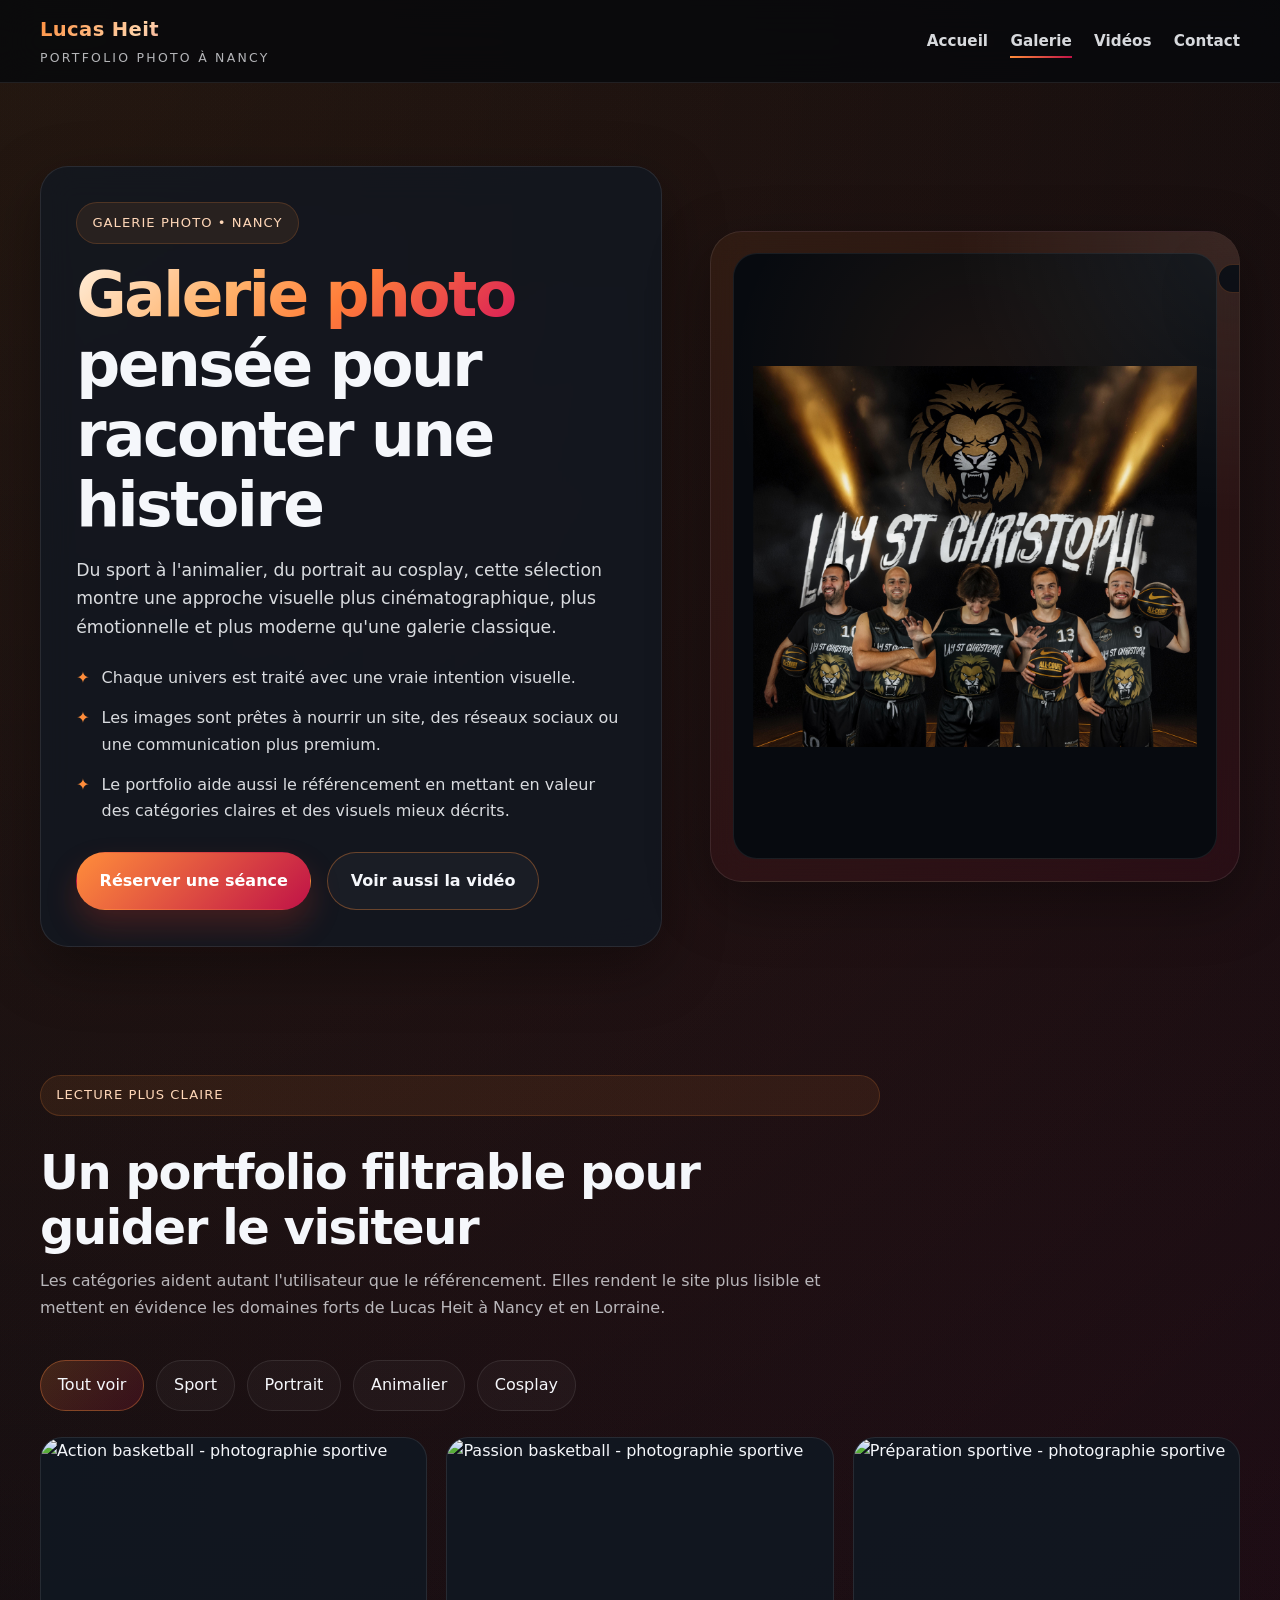
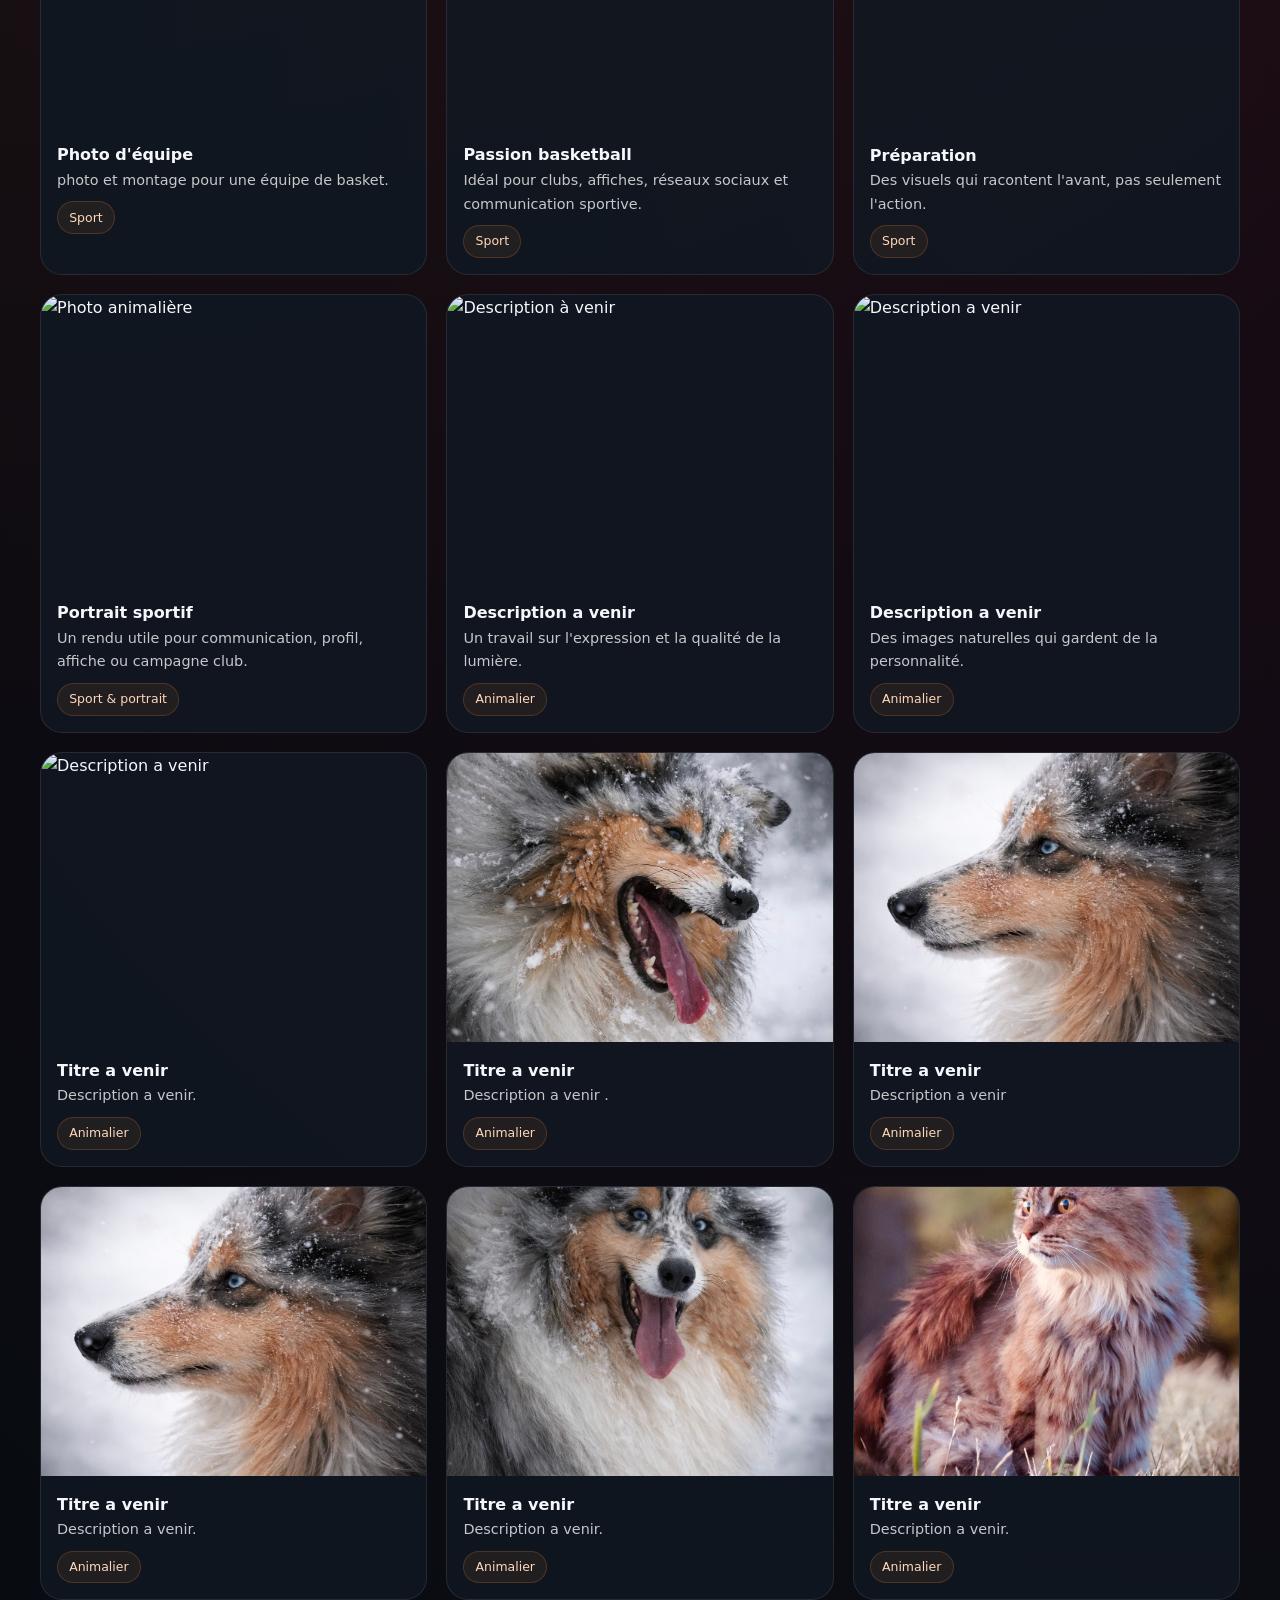
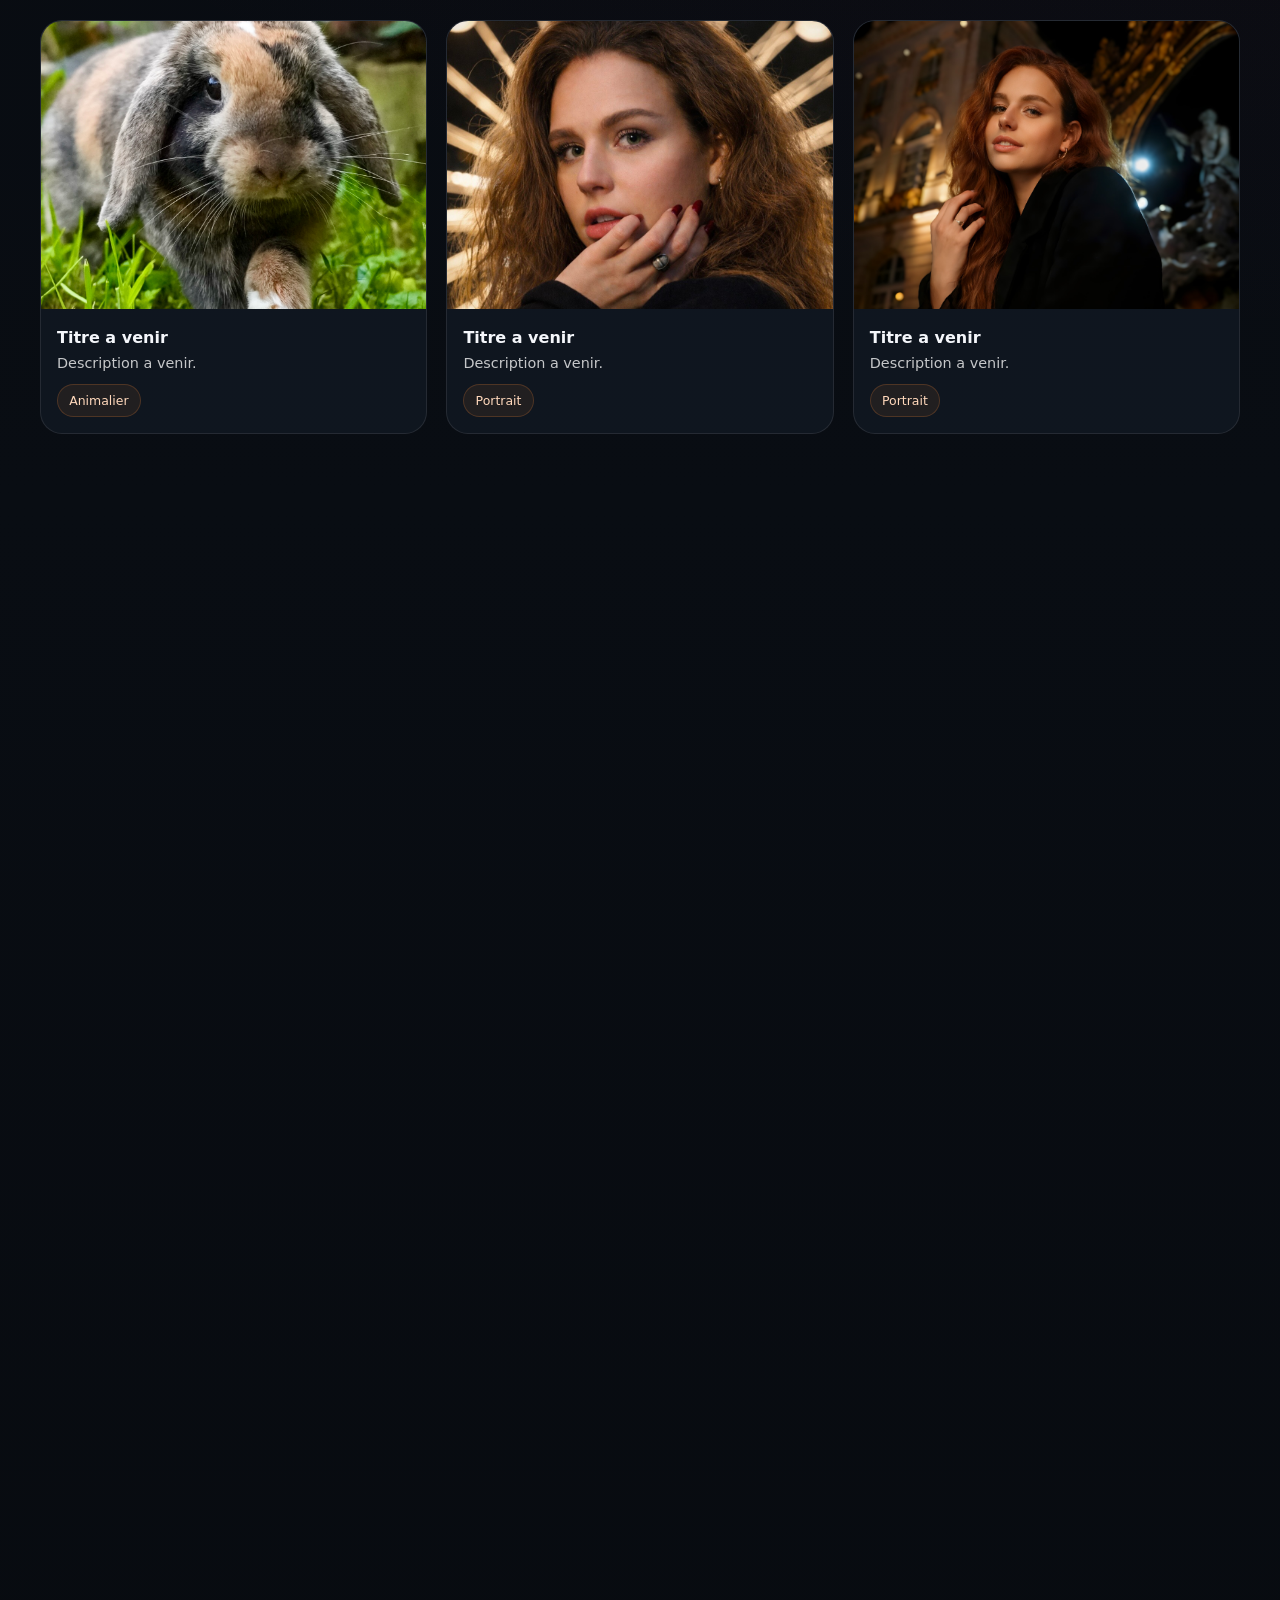
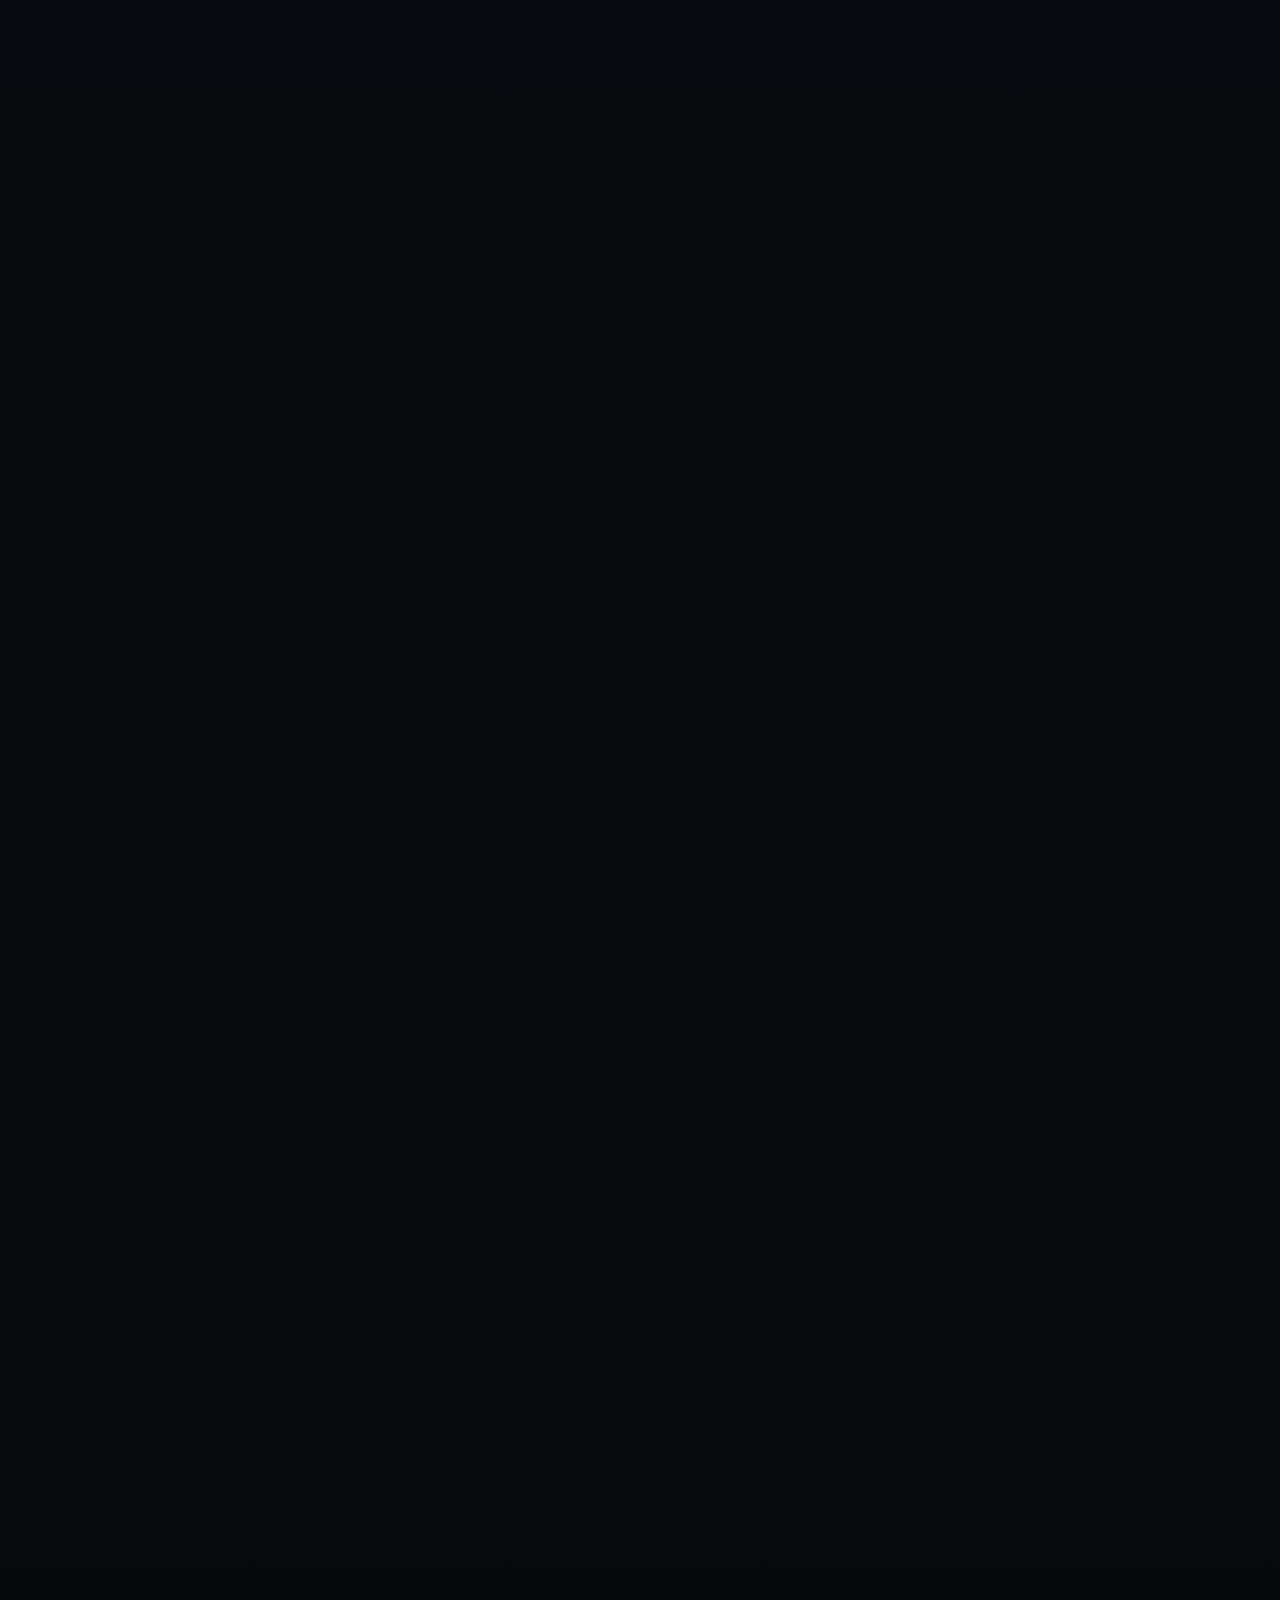
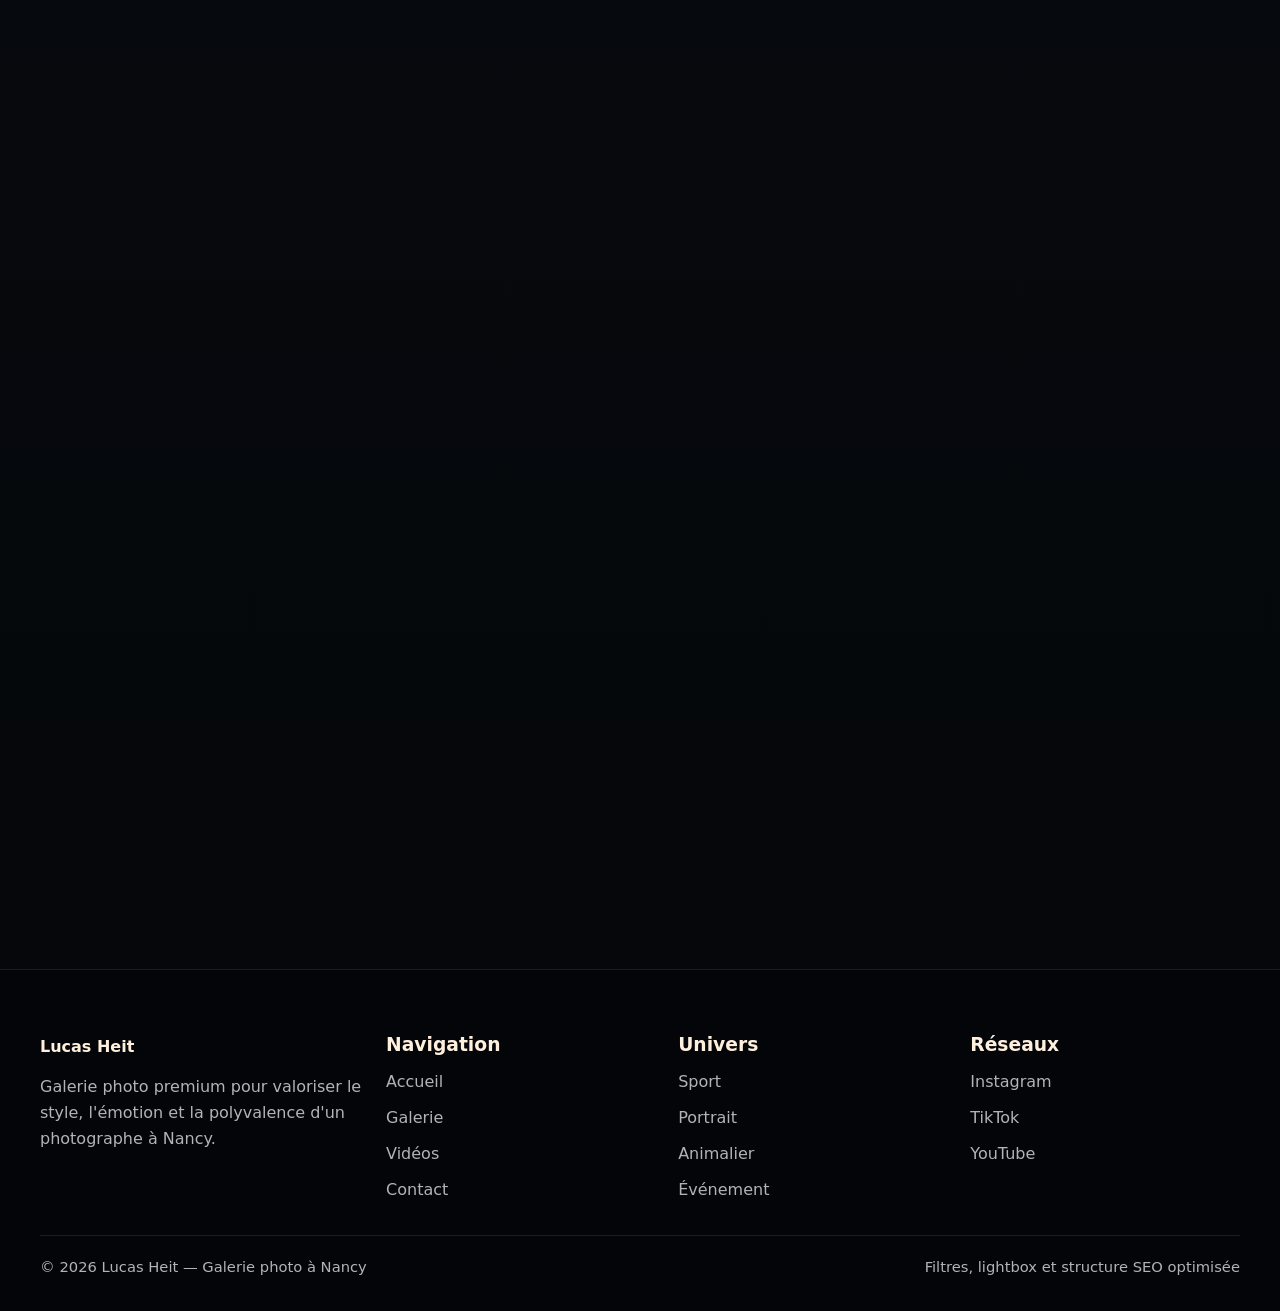
==== commit b5575c21: "Update galerie.html" ====
--- a/galerie.html
+++ b/galerie.html
@@ -53,7 +53,7 @@
 
     <header class="site-header">
         <div class="container header-inner">
-            <a href="Index.html" class="brand" aria-label="Accueil Lucas Heit">
+            <a href="index.html" class="brand" aria-label="Accueil Lucas Heit">
                 <strong>Lucas Heit</strong>
                 <span>Portfolio photo à Nancy</span>
             </a>
@@ -64,10 +64,10 @@
 
             <nav class="main-nav" aria-label="Navigation principale" data-nav>
                 <ul>
-                    <li><a href="Index.html">Accueil</a></li>
-                    <li><a href="Galerie.html" aria-current="page">Galerie</a></li>
-                    <li><a href="Vidéos.html">Vidéos</a></li>
-                    <li><a href="Index.html#contact">Contact</a></li>
+                    <li><a href="index.html">Accueil</a></li>
+                    <li><a href="galerie.html" aria-current="page">Galerie</a></li>
+                    <li><a href="videos.html">Vidéos</a></li>
+                    <li><a href="index.html#contact">Contact</a></li>
                 </ul>
             </nav>
         </div>
@@ -87,12 +87,12 @@
                     </ul>
                     <div class="button-row">
                         <a class="btn btn-primary" href="Index.html#contact">Réserver une séance</a>
-                        <a class="btn btn-secondary" href="Vidéos.html">Voir aussi la vidéo</a>
+                        <a class="btn btn-secondary" href="videos.html">Voir aussi la vidéo</a>
                     </div>
                 </div>
 
                 <div class="hero-visual reveal">
-                    <img src="images/bclsc.jpg" alt="Photographie sportive et portrait sur parquet de basketball" loading="eager">
+                    <img src="images/bclsc.JPG" alt="Photographie sportive et portrait sur parquet de basketball" loading="eager">
                     <div class="corner-note">
                     </div>
                 </div>
@@ -580,7 +580,7 @@
                         <li>Créer une expérience plus premium sur mobile comme sur ordinateur</li>
                     </ul>
                     <div class="button-row">
-                        <a class="btn btn-primary" href="Index.html#contact">Discuter du projet</a>
+                        <a class="btn btn-primary" href="index.html#contact">Discuter du projet</a>
                     </div>
                 </article>
             </div>
@@ -598,20 +598,20 @@
                 <div class="footer-col">
                     <h3>Navigation</h3>
                     <ul>
-                        <li><a href="Index.html">Accueil</a></li>
-                        <li><a href="Galerie.html">Galerie</a></li>
-                        <li><a href="Vidéos.html">Vidéos</a></li>
-                        <li><a href="Index.html#contact">Contact</a></li>
+                        <li><a href="index.html">Accueil</a></li>
+                        <li><a href="galerie.html">Galerie</a></li>
+                        <li><a href="videos.html">Vidéos</a></li>
+                        <li><a href="index.html#contact">Contact</a></li>
                     </ul>
                 </div>
 
                 <div class="footer-col">
                     <h3>Univers</h3>
                     <ul>
-                        <li><a href="Galerie.html">Sport</a></li>
-                        <li><a href="Galerie.html">Portrait</a></li>
-                        <li><a href="Galerie.html">Animalier</a></li>
-                        <li><a href="Galerie.html">Événement</a></li>
+                        <li><a href="galerie.html">Sport</a></li>
+                        <li><a href="galerie.html">Portrait</a></li>
+                        <li><a href="galerie.html">Animalier</a></li>
+                        <li><a href="galerie.html">Événement</a></li>
                     </ul>
                 </div>
 
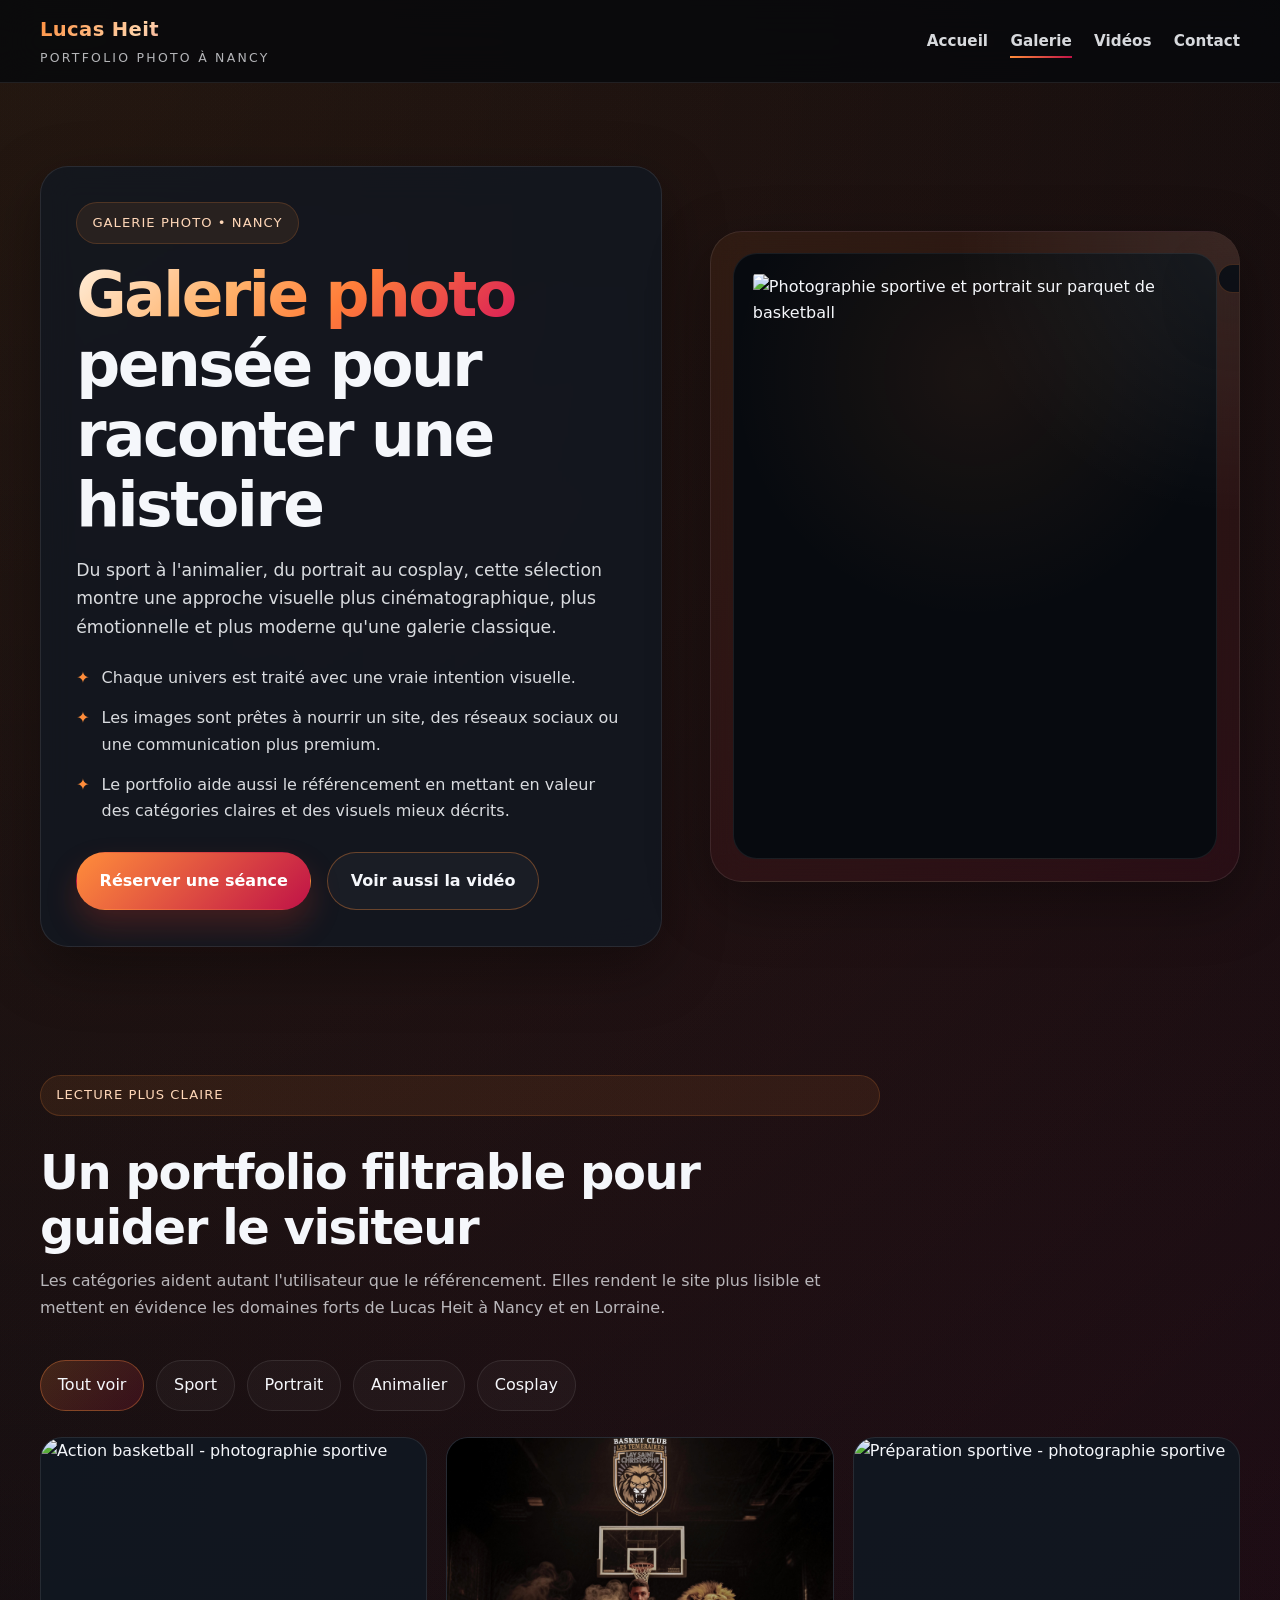
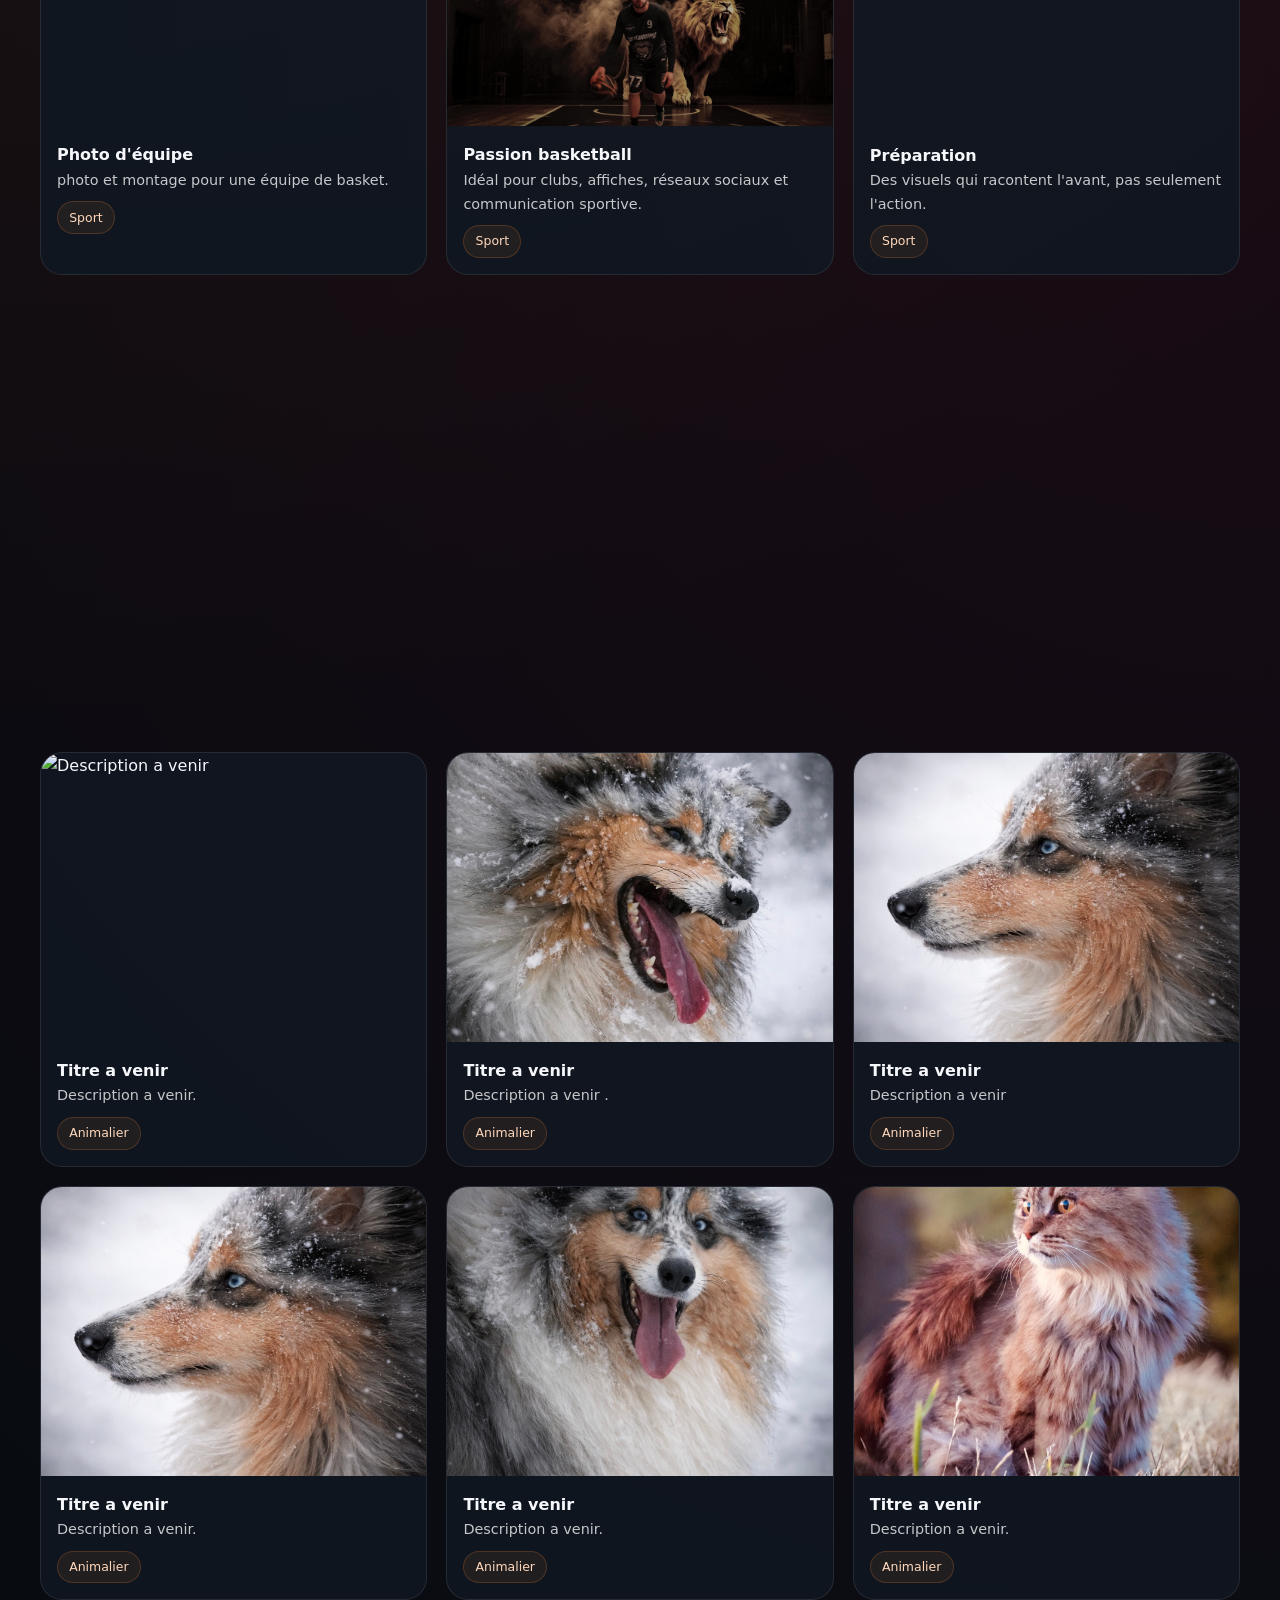
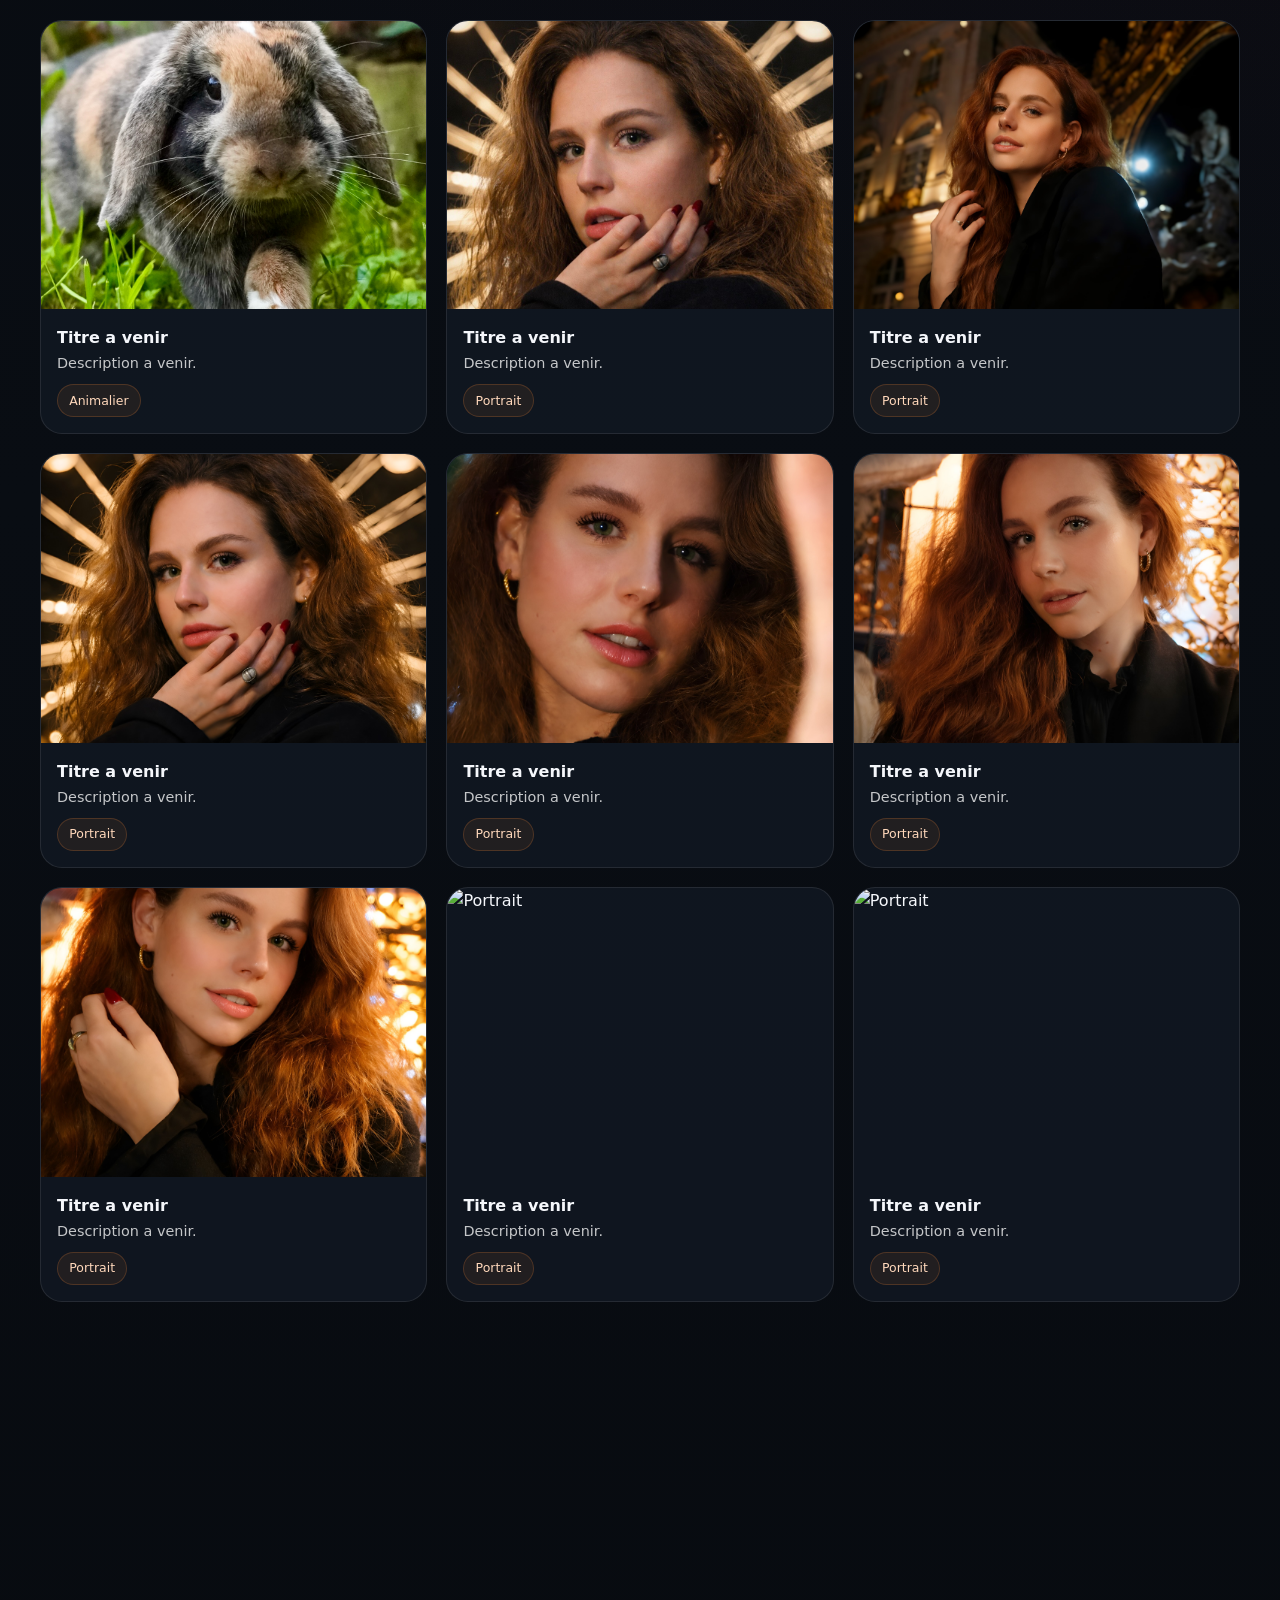
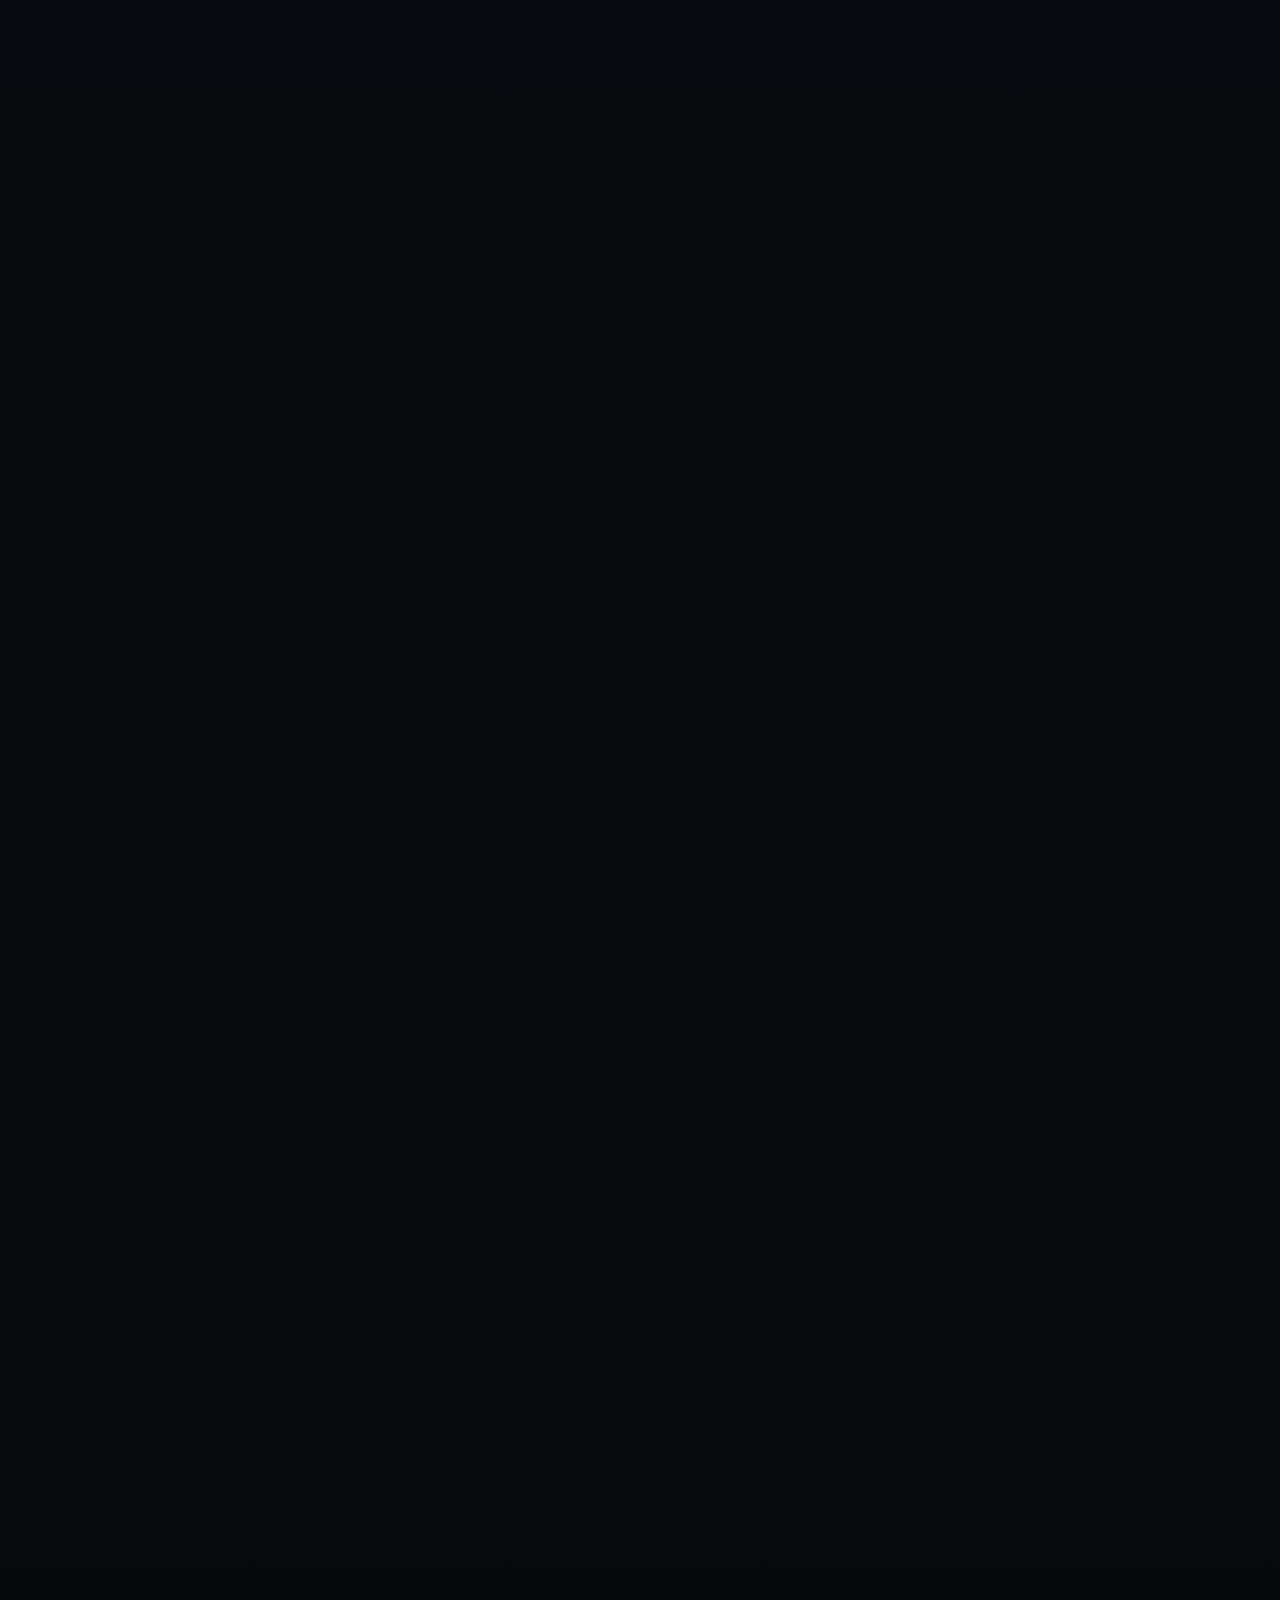
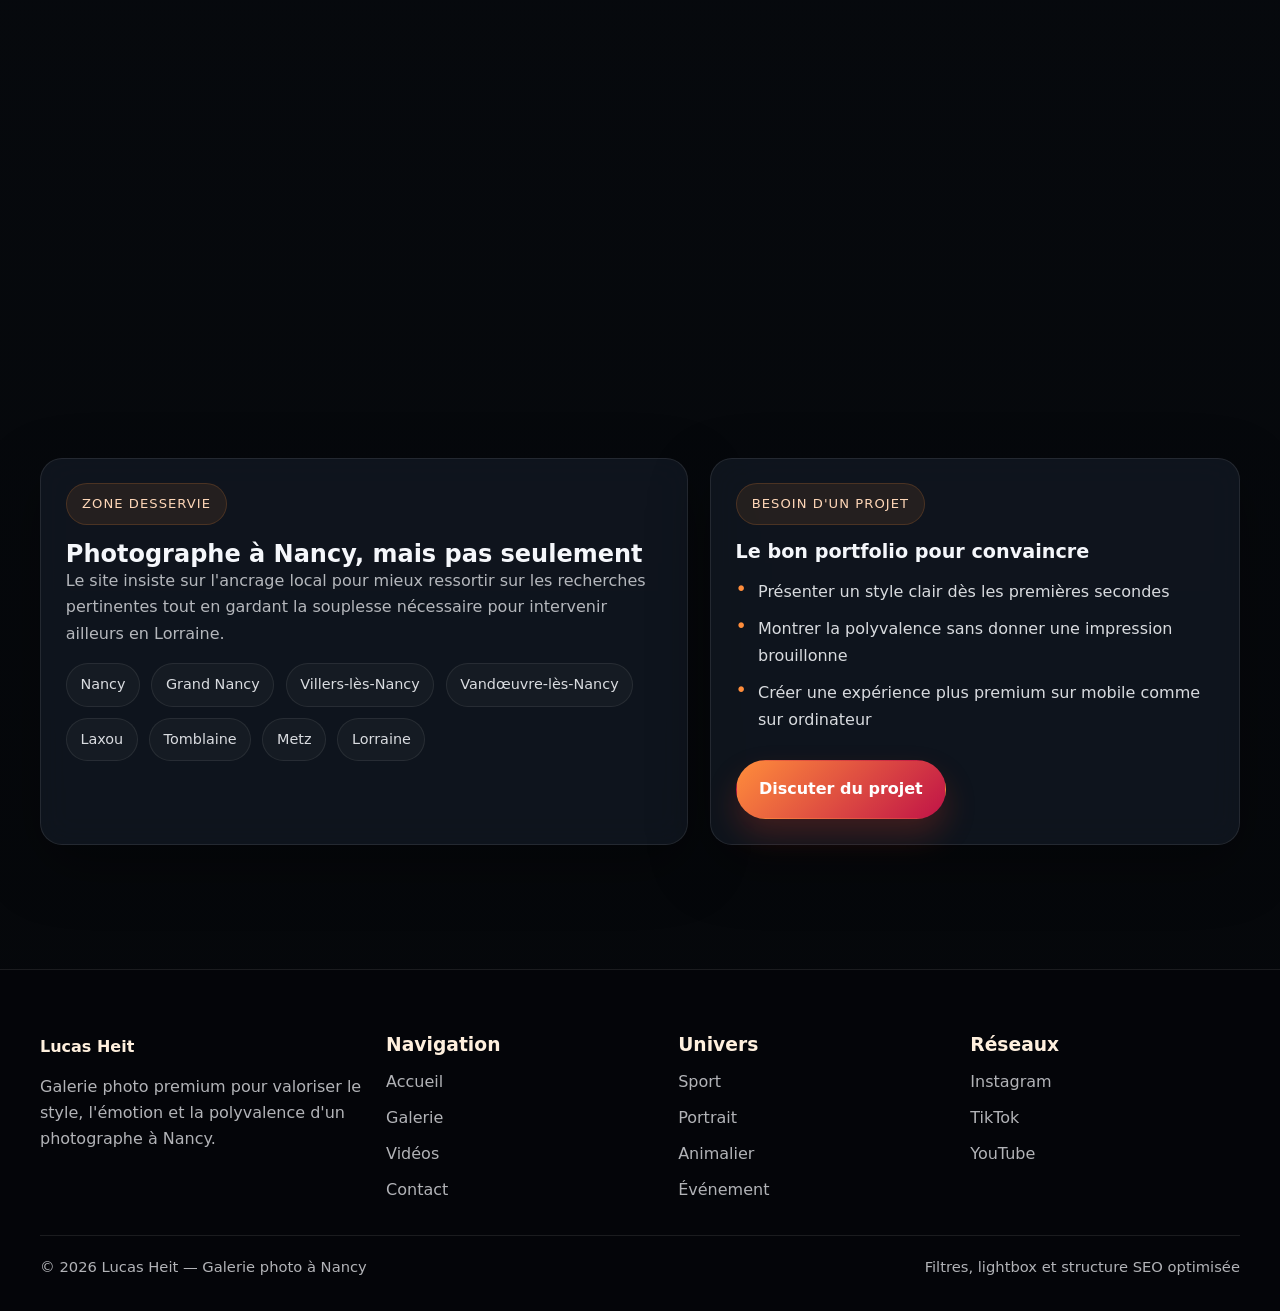
==== commit 5e13f80d: "Update galerie.html" ====
--- a/galerie.html
+++ b/galerie.html
@@ -92,7 +92,7 @@
                 </div>
 
                 <div class="hero-visual reveal">
-                    <img src="images/bclsc.JPG" alt="Photographie sportive et portrait sur parquet de basketball" loading="eager">
+                    <img src="images/bclsc.jpg" alt="Photographie sportive et portrait sur parquet de basketball" loading="eager">
                     <div class="corner-note">
                     </div>
                 </div>
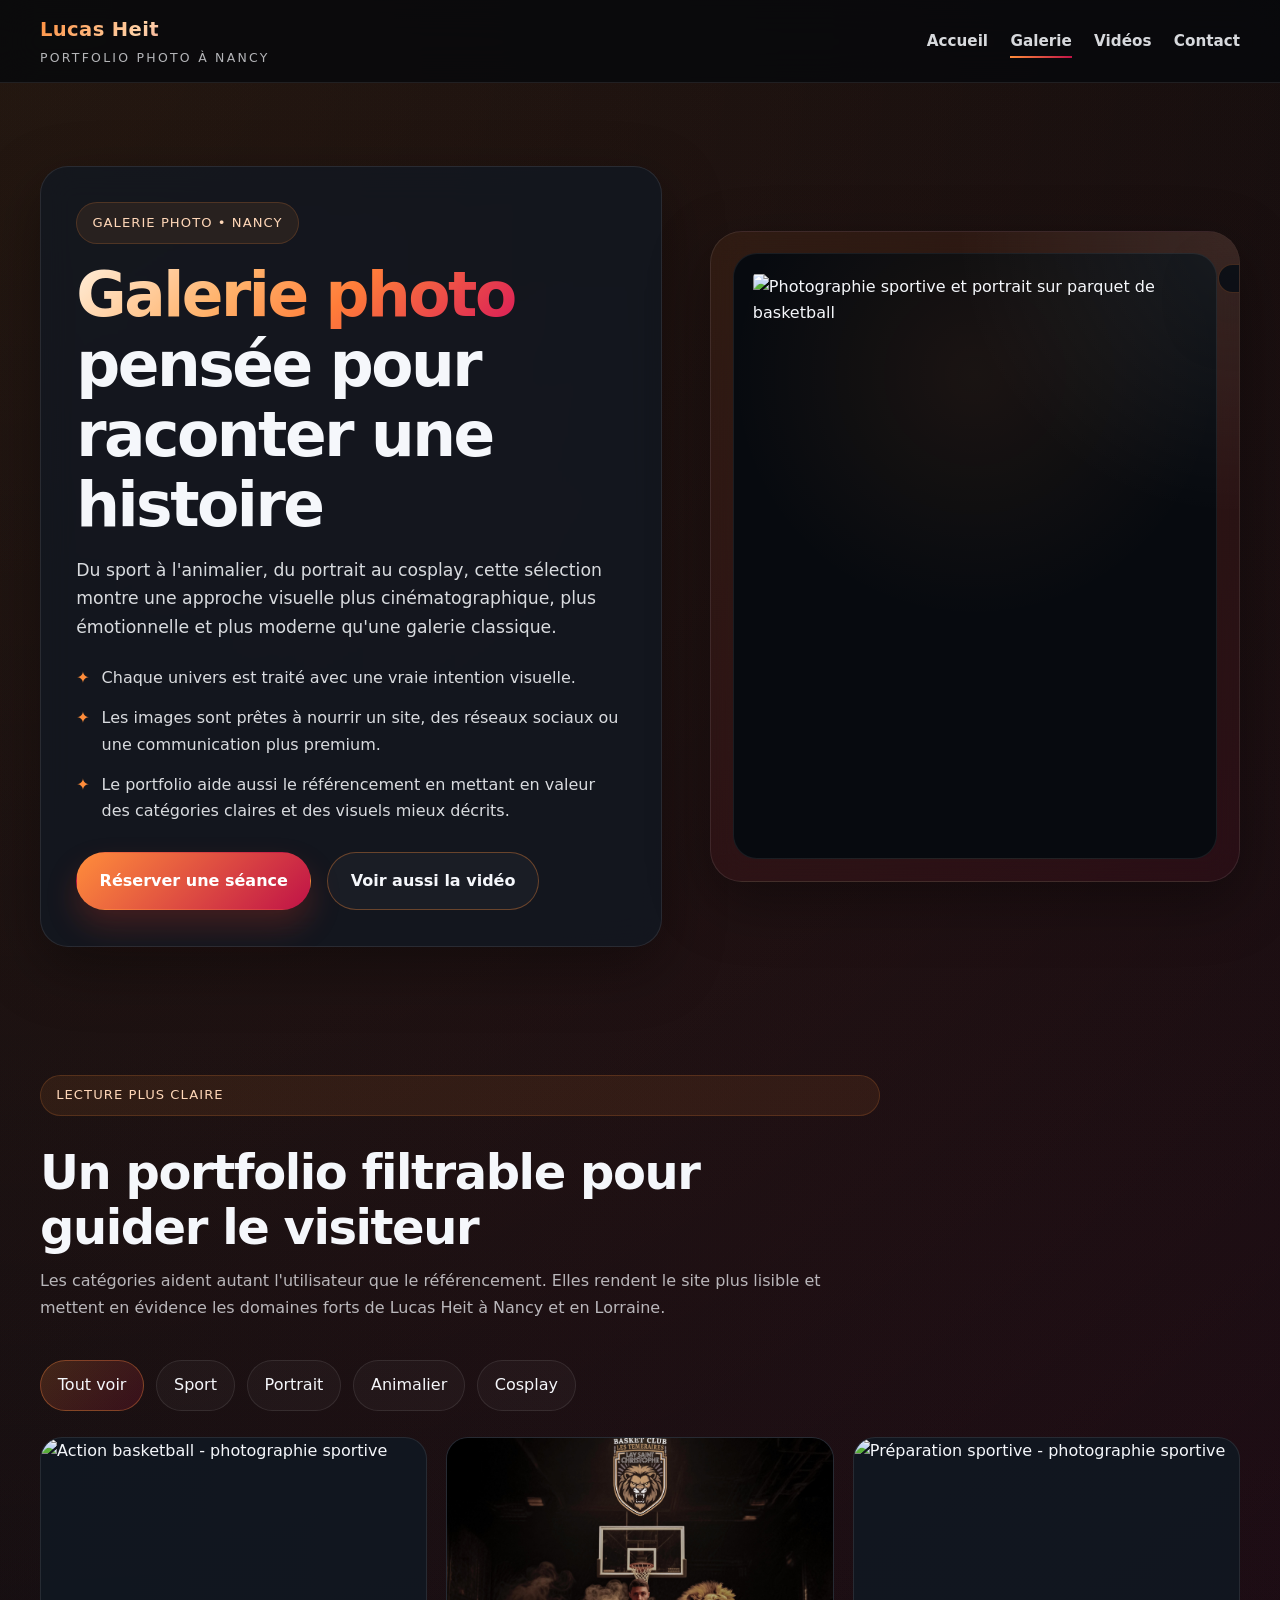
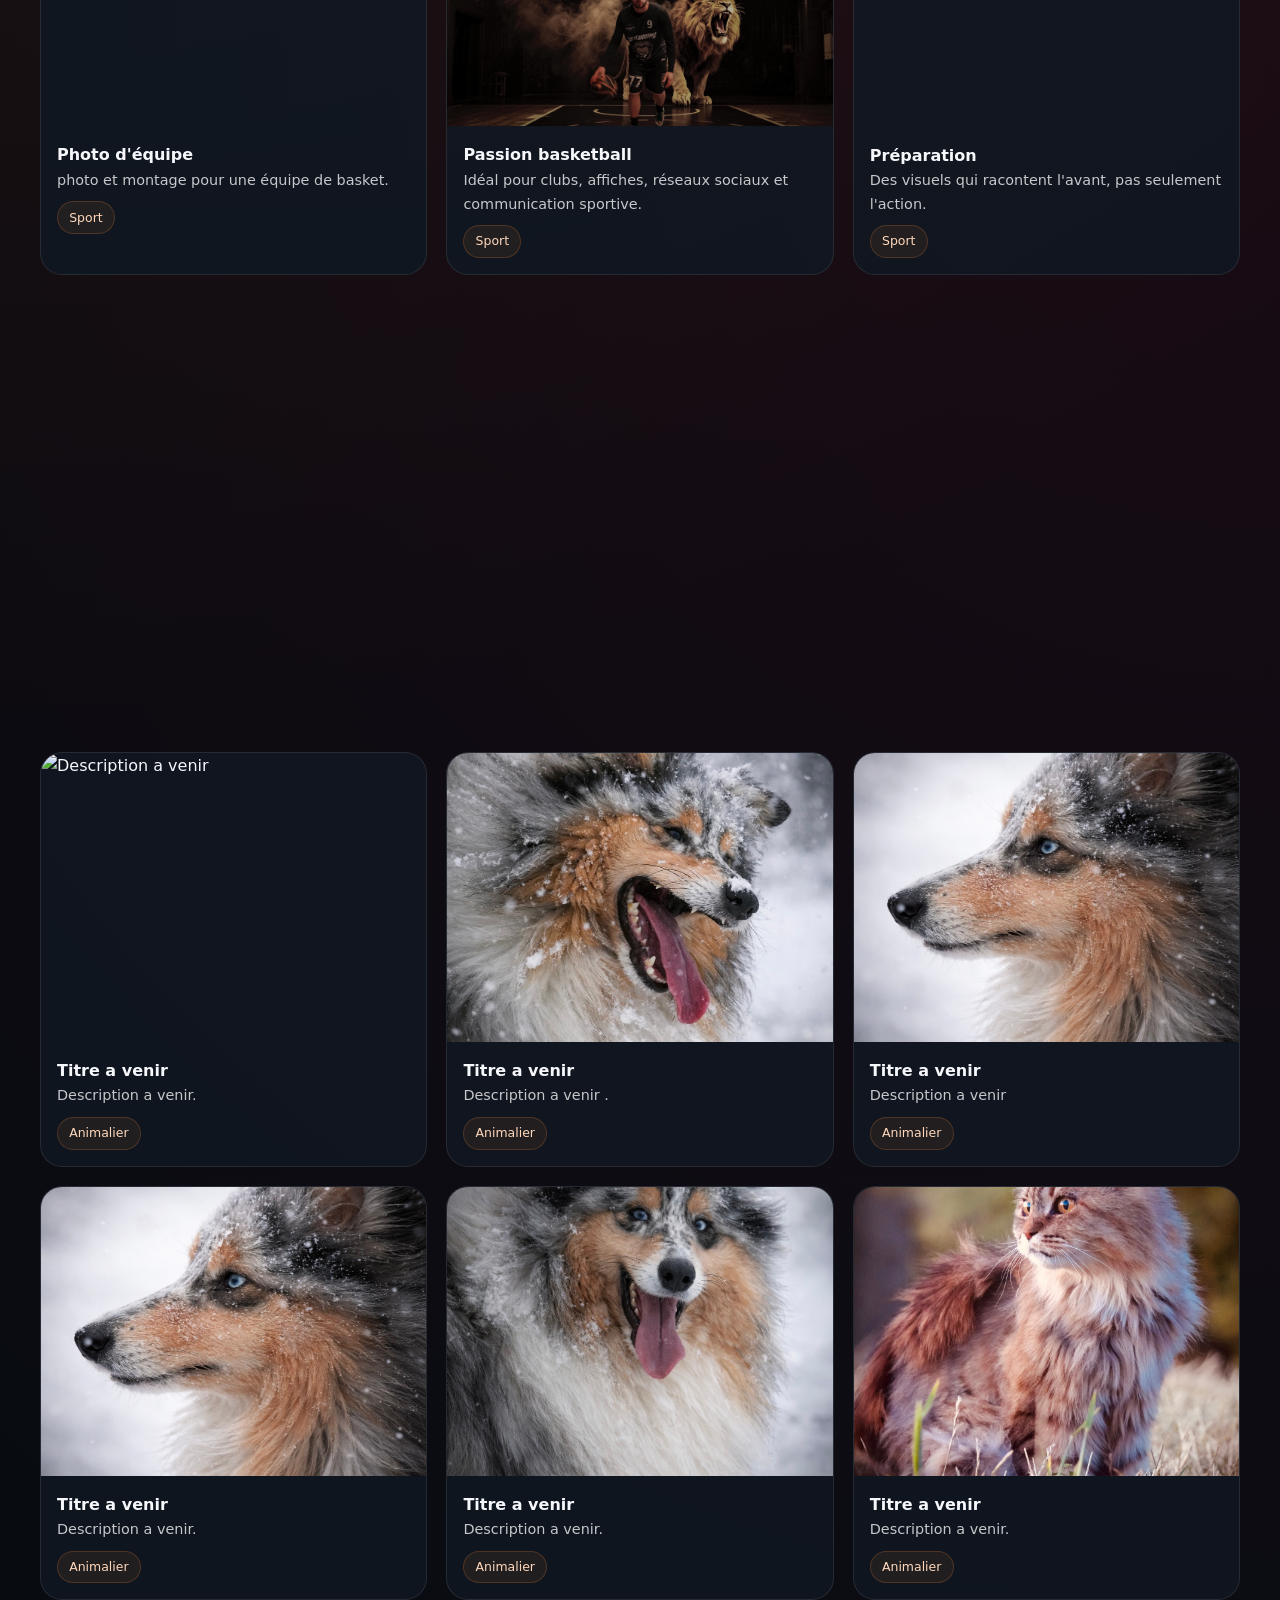
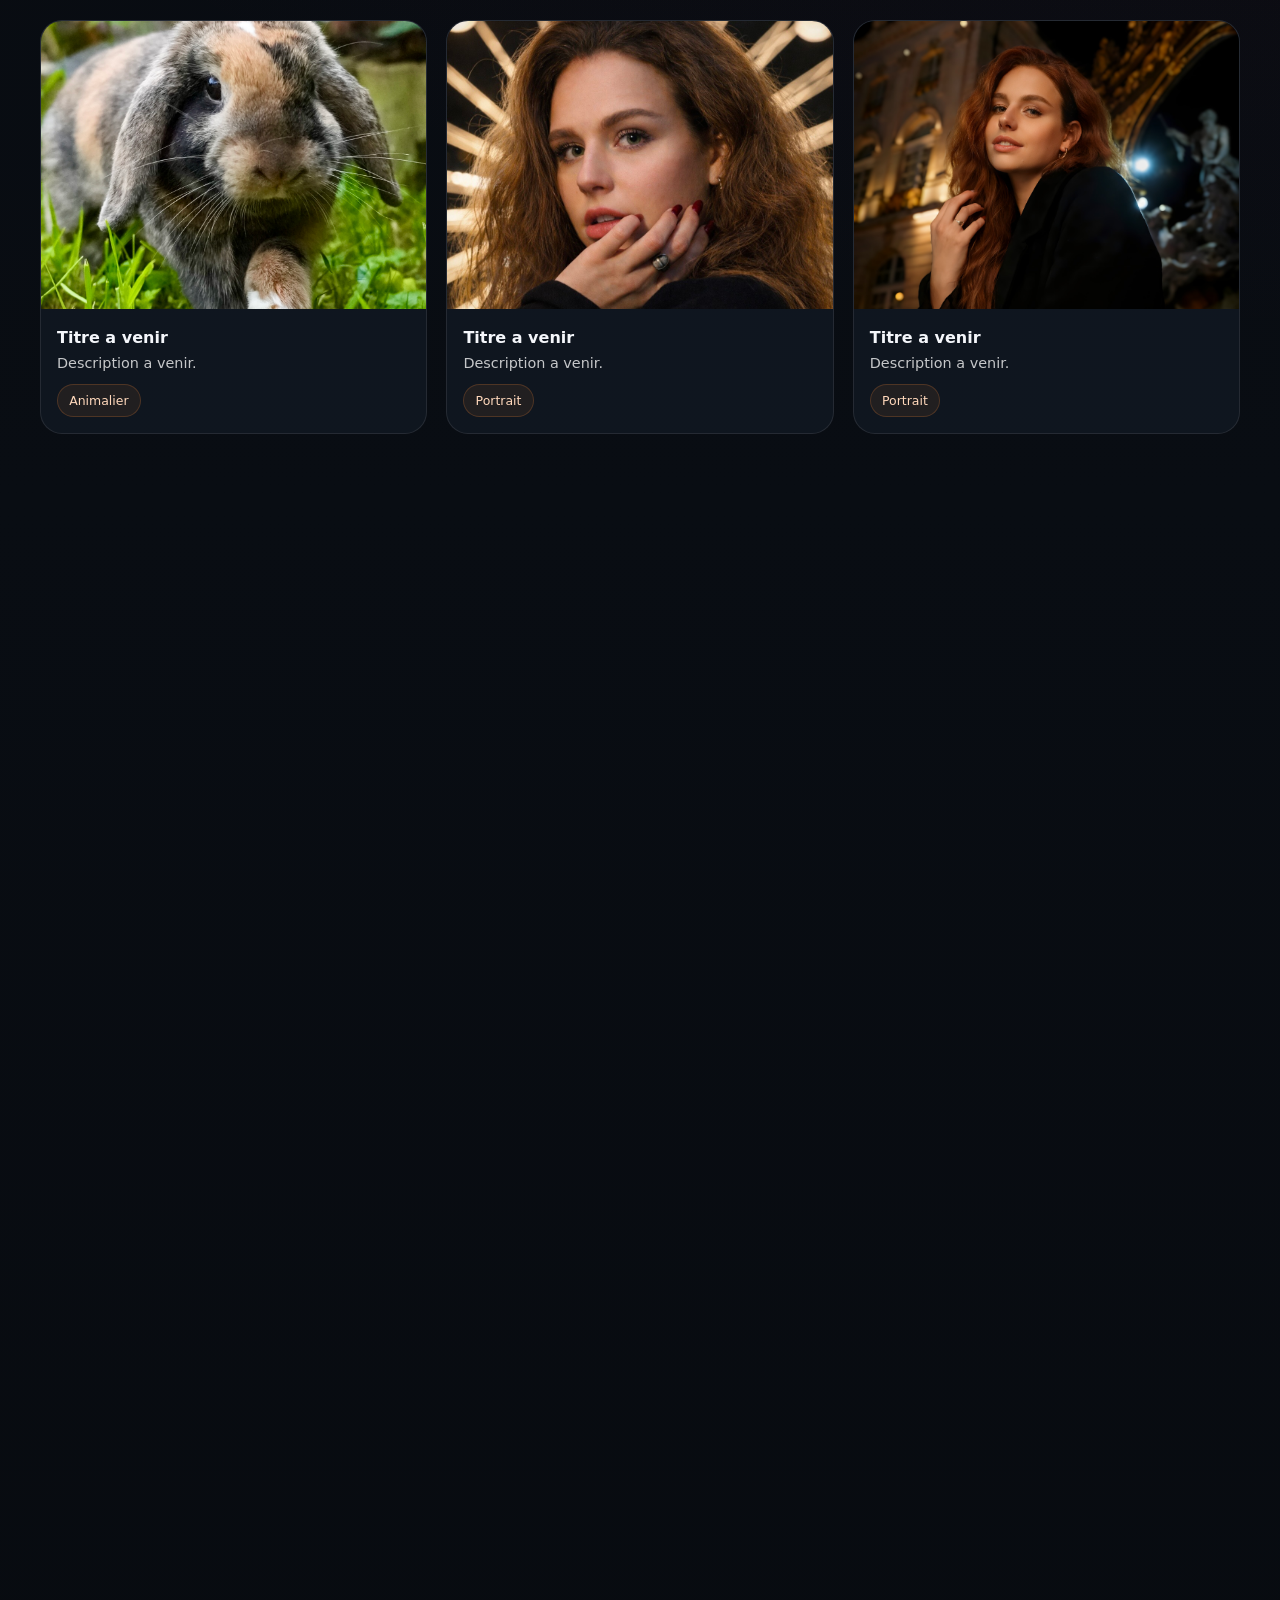
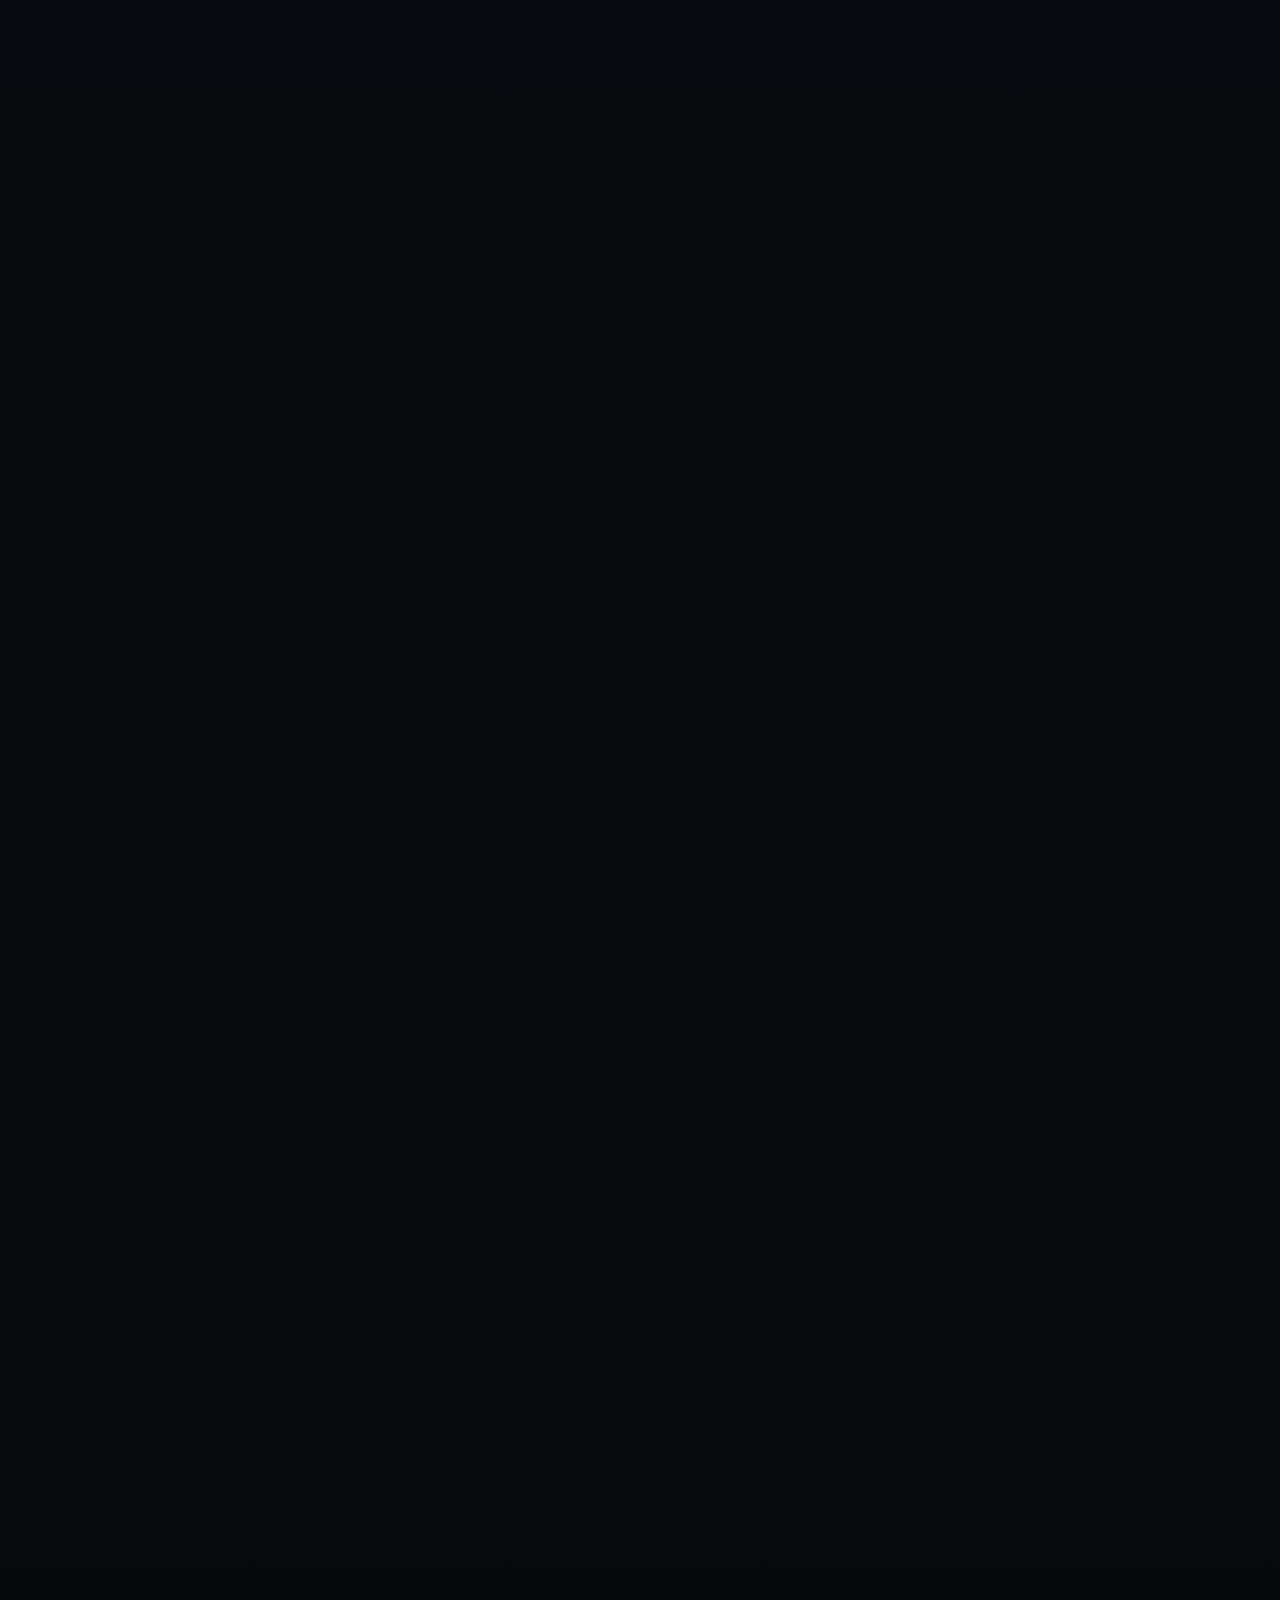
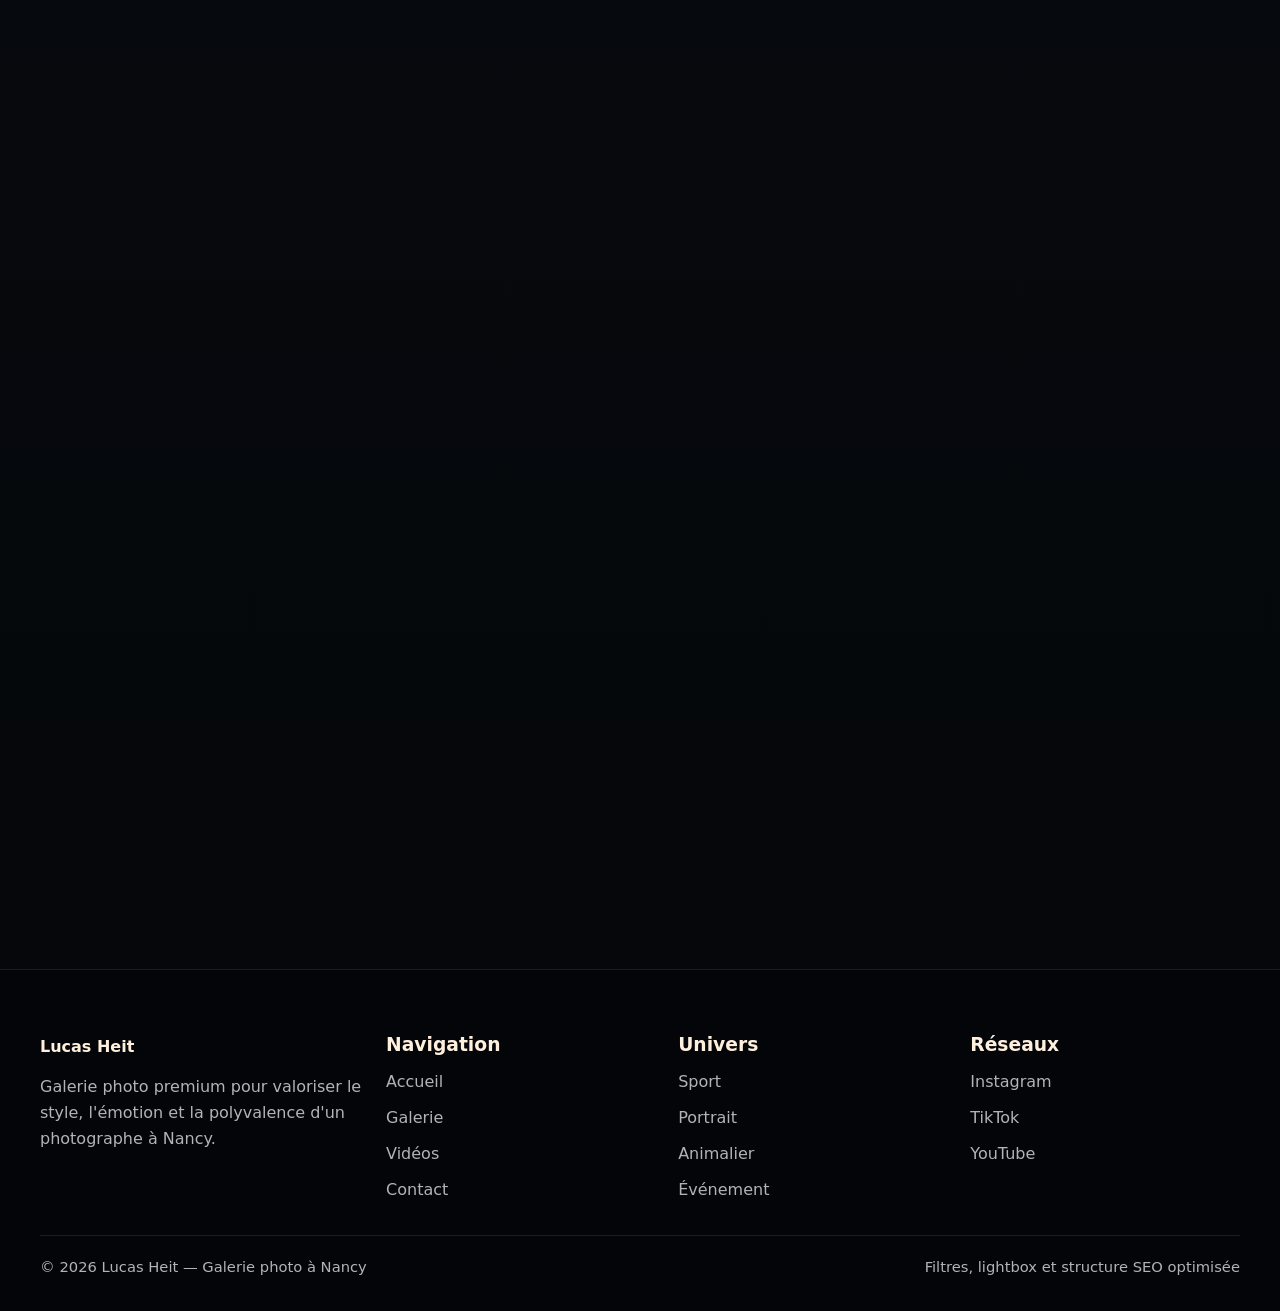
==== commit e1cc5a1d: "Update galerie.html" ====
--- a/galerie.html
+++ b/galerie.html
@@ -131,7 +131,7 @@
                     </article>
 
                     <article class="gallery-item reveal" data-category="sport">
-                        <button class="gallery-trigger" type="button" data-gallery-trigger data-image="images/Photo2.jpeg" data-alt="Photographie sportive de passion basketball" data-caption="Basketball • Composition plus émotionnelle et immersive.">
+                        <button class="gallery-trigger" type="button" data-gallery-trigger data-image="images/bclsc1.jpg" data-alt="Photographie sportive de passion basketball" data-caption="Basketball • Composition plus émotionnelle et immersive.">
                             <div class="gallery-thumb">
                                 <img src="images/bclsc1.jpg" alt="Passion basketball - photographie sportive" loading="lazy">
                             </div>
@@ -144,7 +144,7 @@
                     </article>
 
                     <article class="gallery-item reveal" data-category="sport">
-                        <button class="gallery-trigger" type="button" data-gallery-trigger data-image="images/Photo3.jpeg" data-alt="Préparation sportive avant séance photo" data-caption="Sport • Mise en tension, détail, préparation et storytelling.">
+                        <button class="gallery-trigger" type="button" data-gallery-trigger data-image="images/bclsc2.png" data-alt="Préparation sportive avant séance photo" data-caption="Sport • Mise en tension, détail, préparation et storytelling.">
                             <div class="gallery-thumb">
                                 <img src="images/bclsc2.png" alt="Préparation sportive - photographie sportive" loading="lazy">
                             </div>
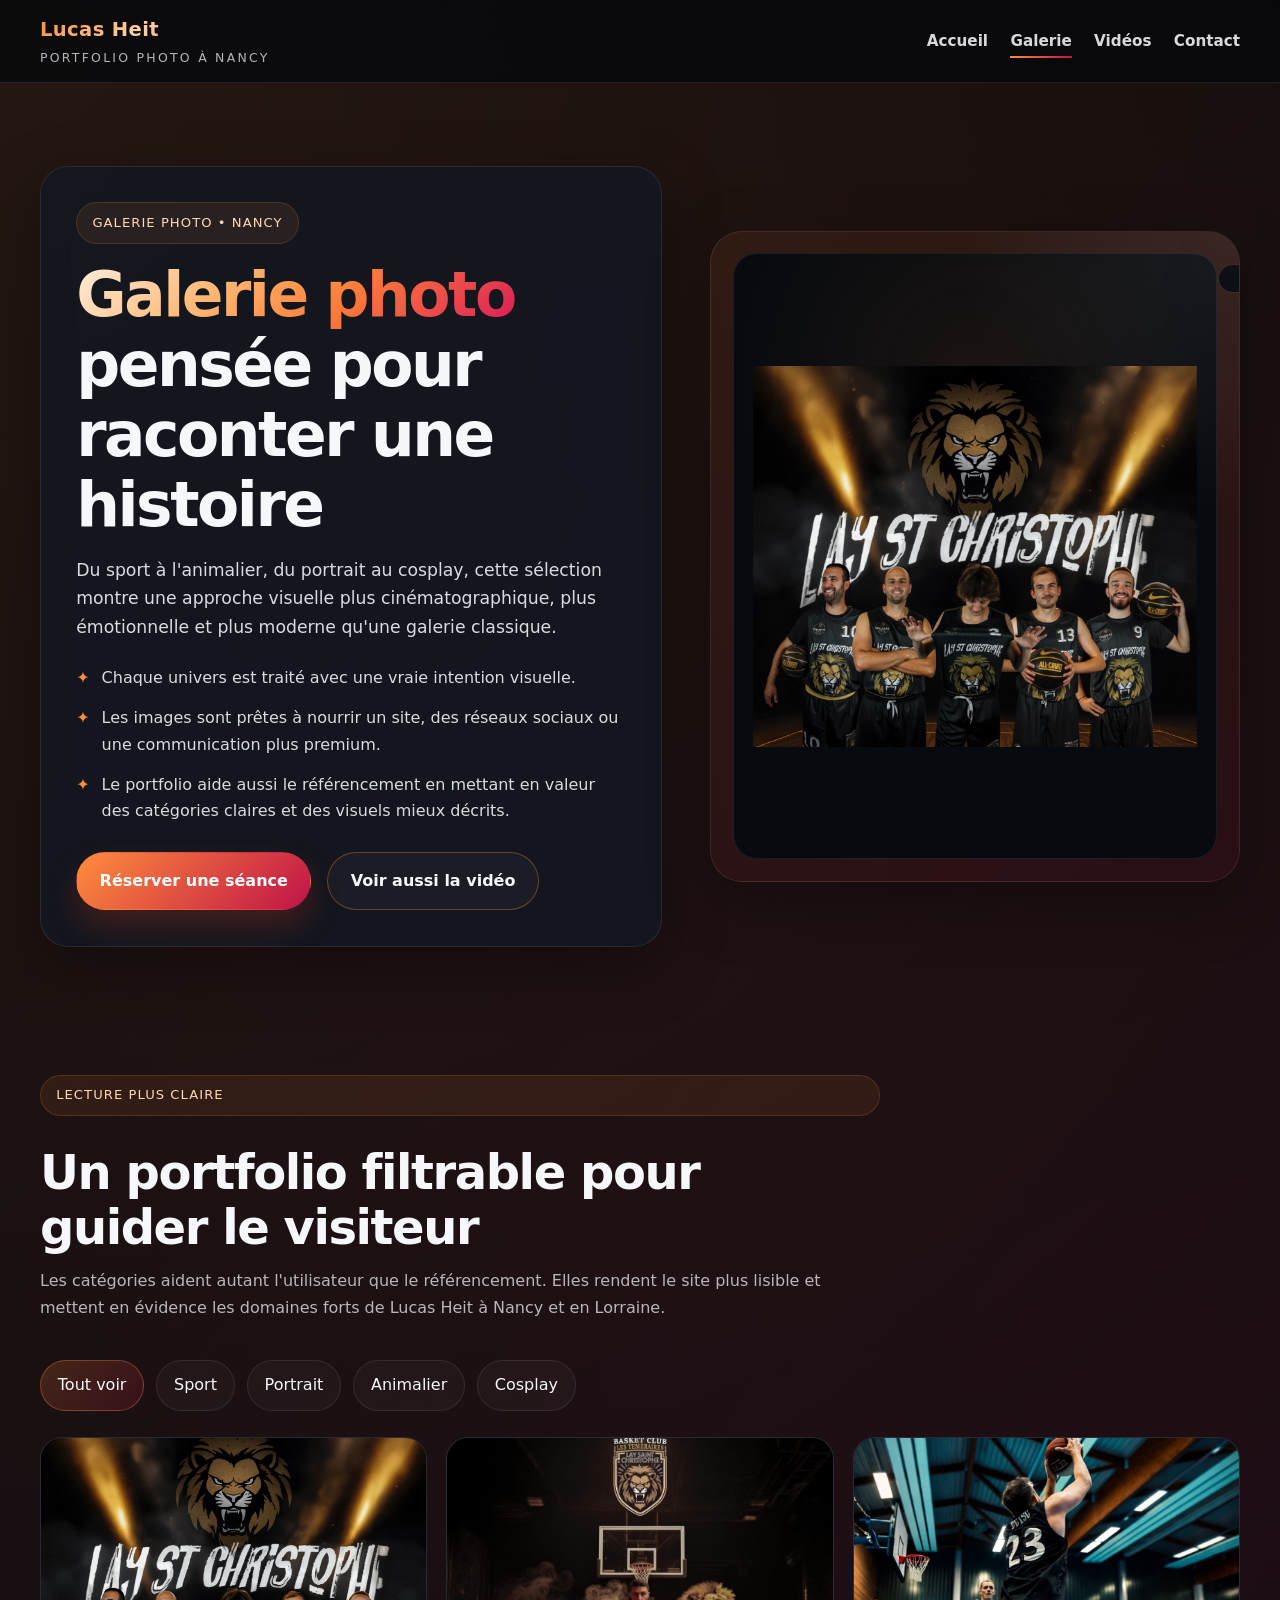
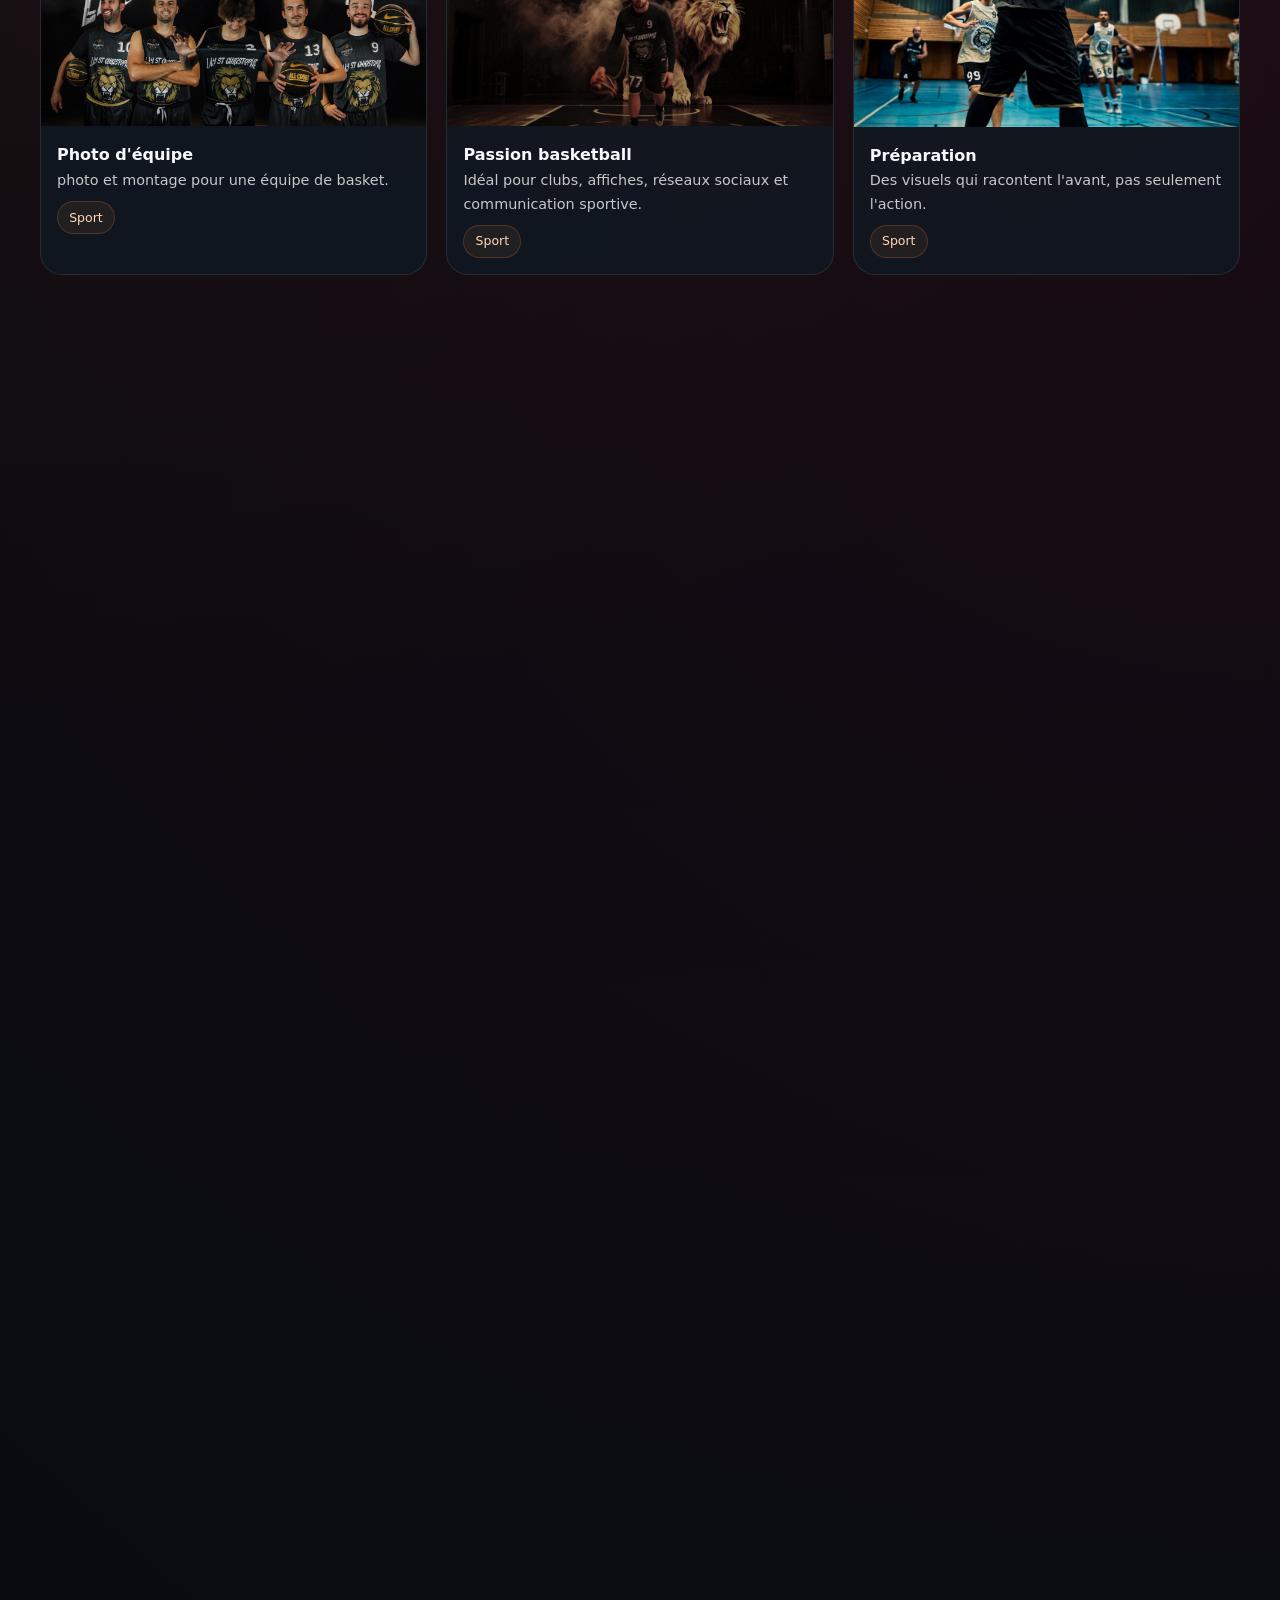
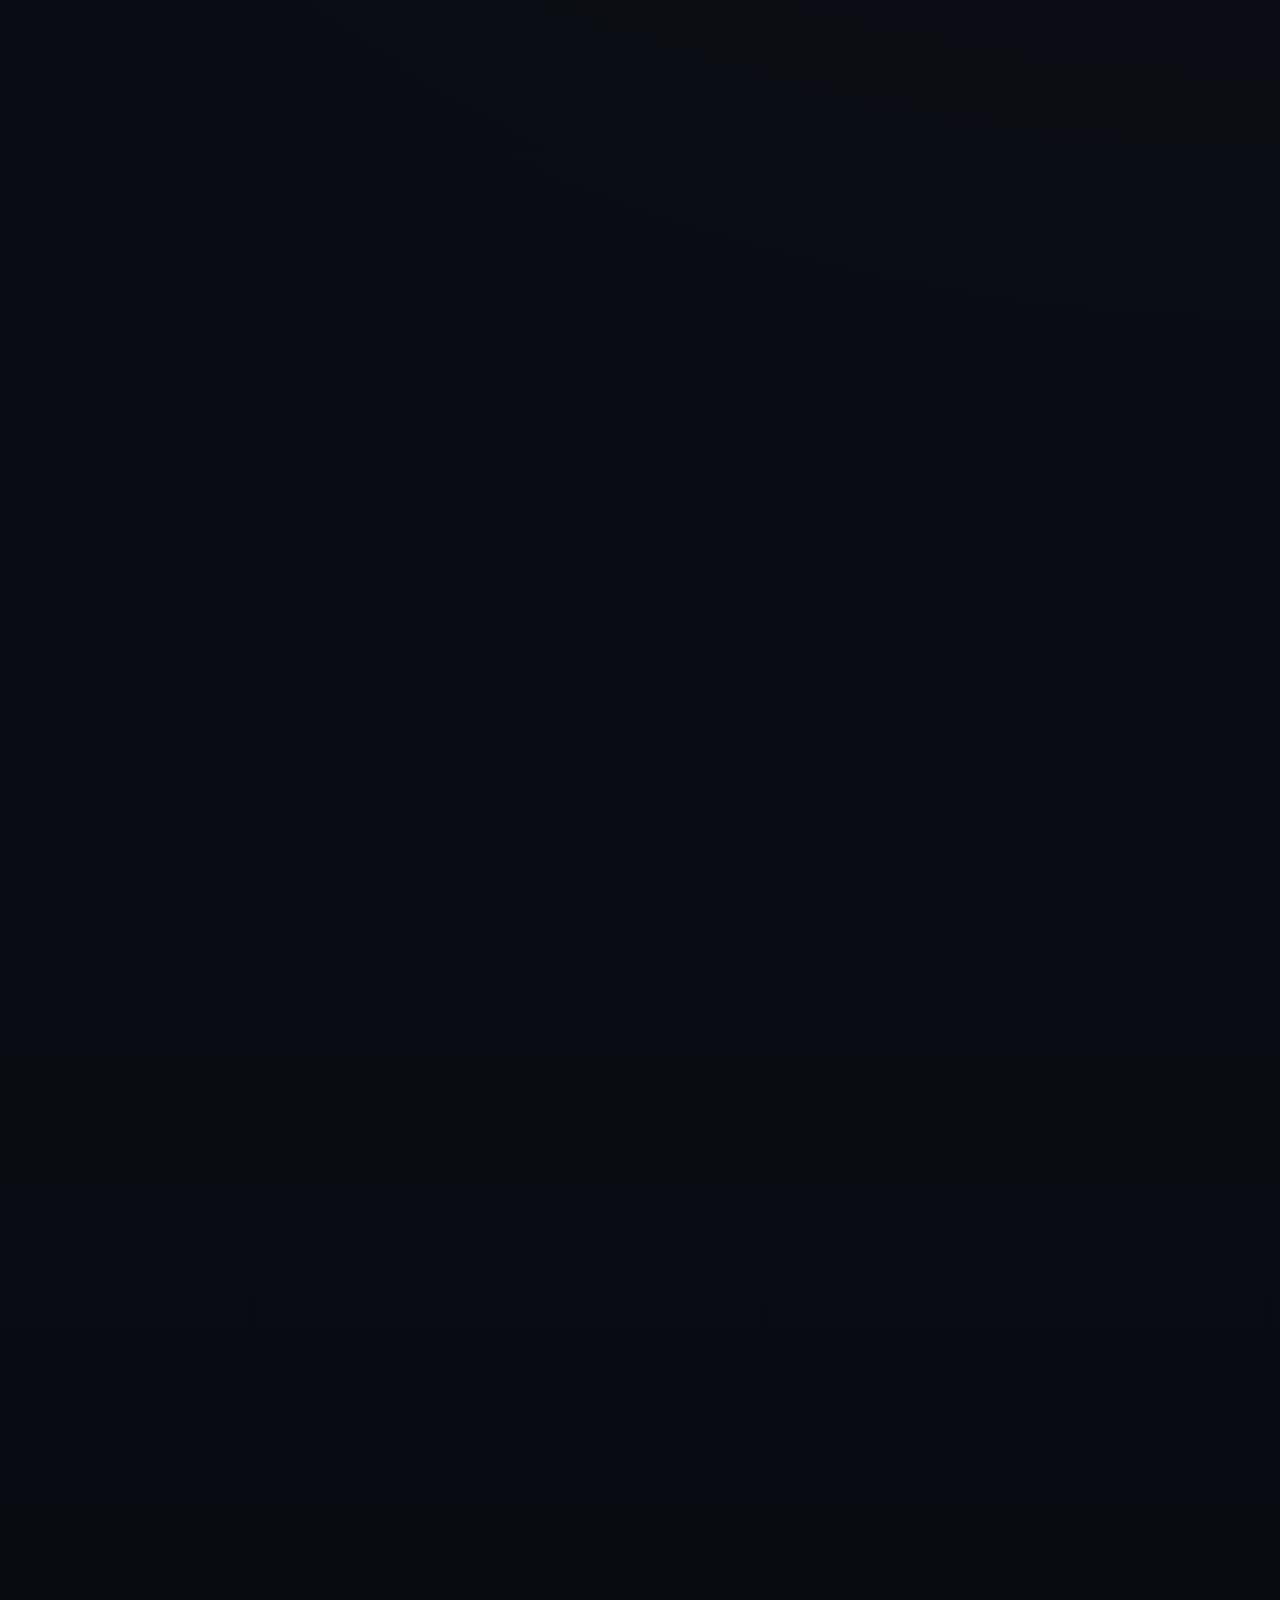
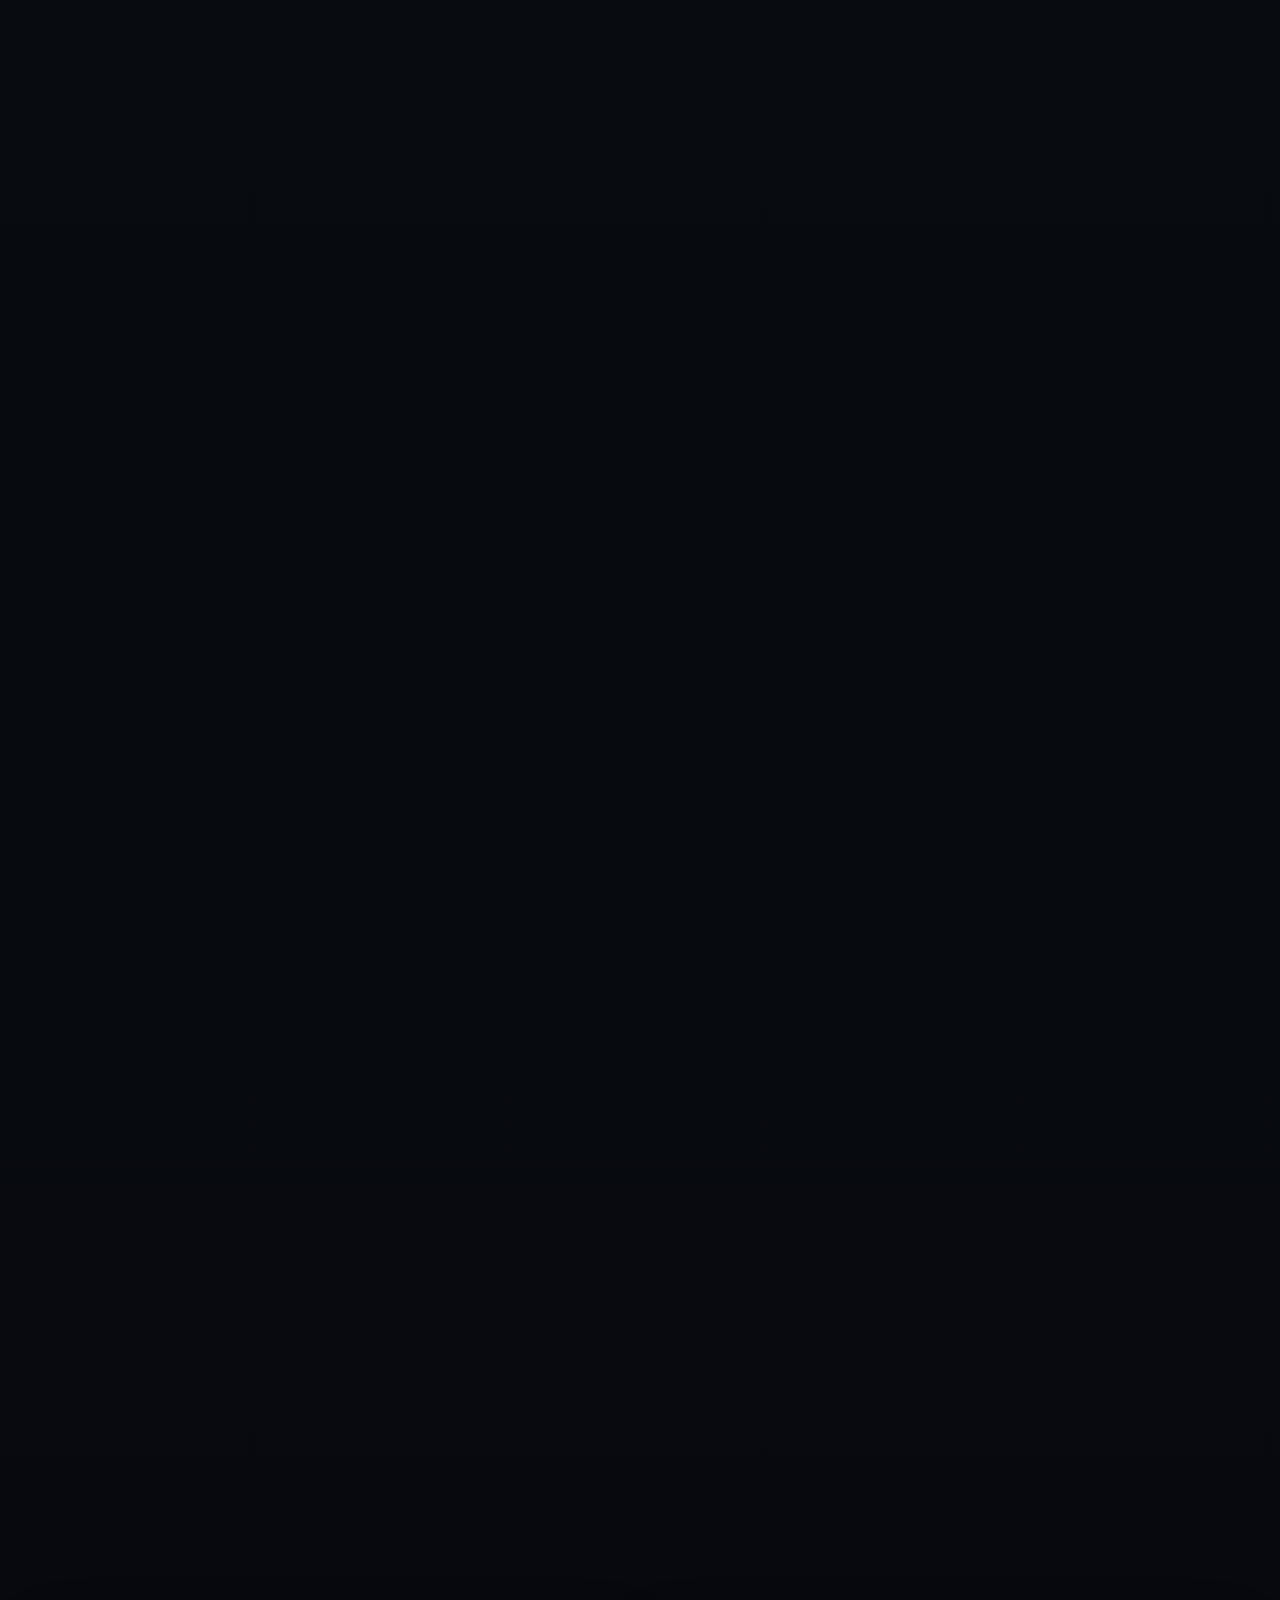
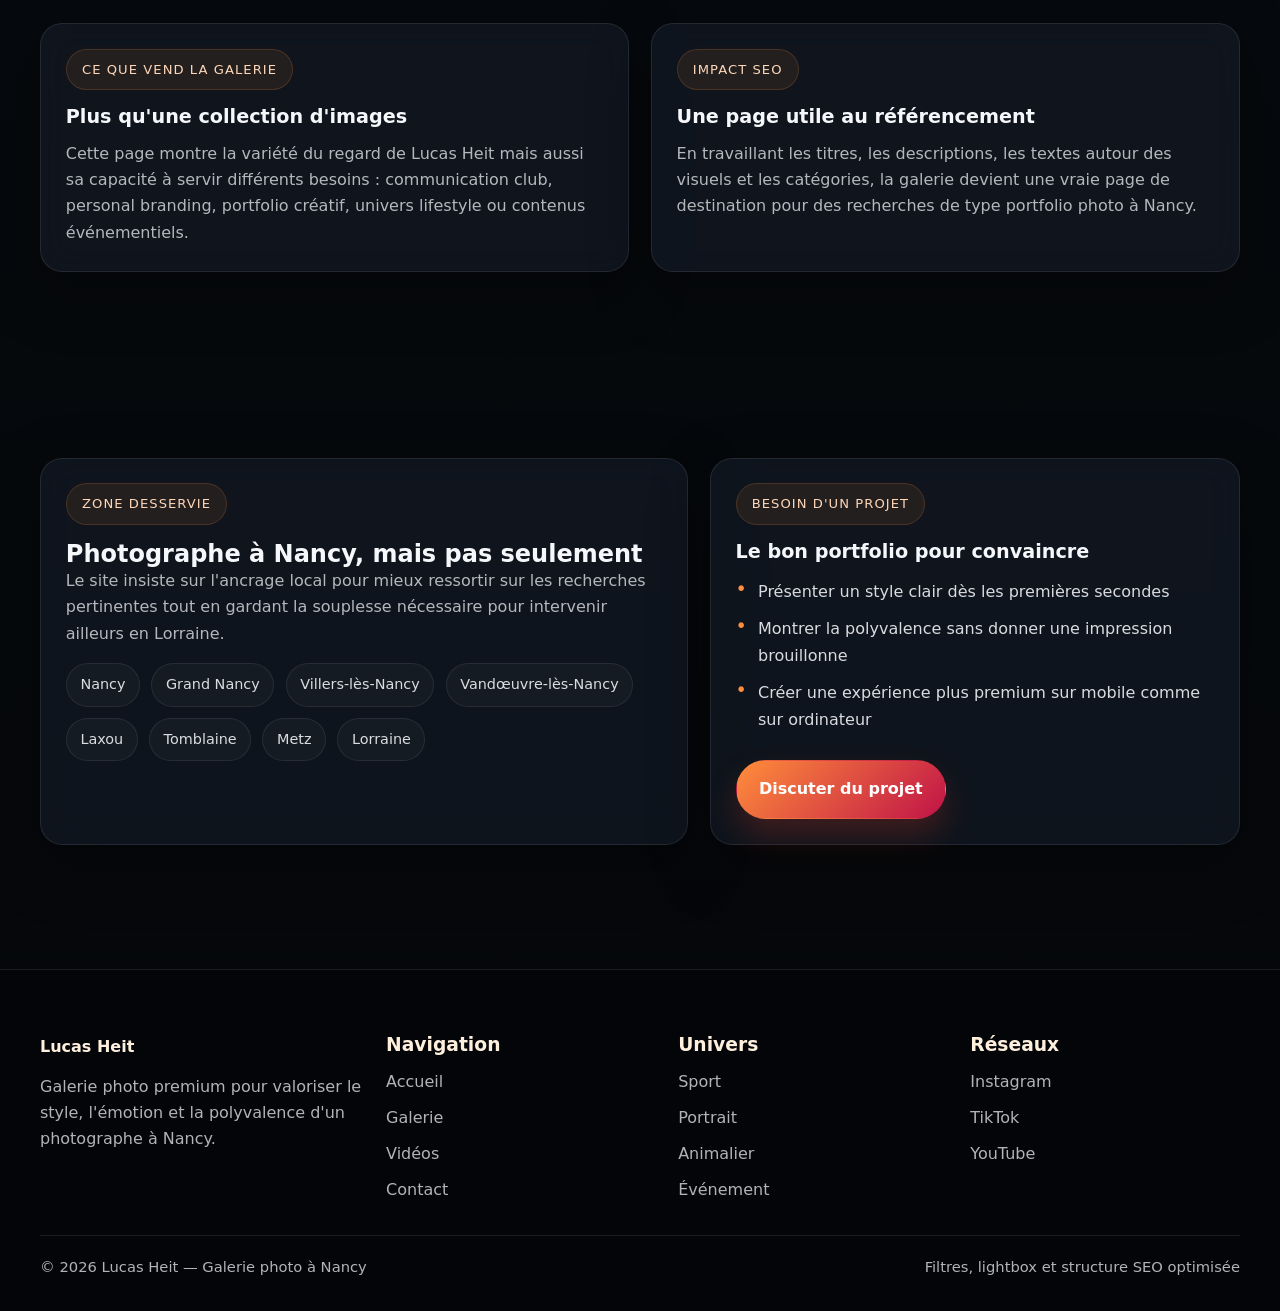
==== commit 17771038: "Update galerie.html" ====
--- a/galerie.html
+++ b/galerie.html
@@ -86,13 +86,13 @@
                         <li>Le portfolio aide aussi le référencement en mettant en valeur des catégories claires et des visuels mieux décrits.</li>
                     </ul>
                     <div class="button-row">
-                        <a class="btn btn-primary" href="Index.html#contact">Réserver une séance</a>
+                        <a class="btn btn-primary" href="index.html#contact">Réserver une séance</a>
                         <a class="btn btn-secondary" href="videos.html">Voir aussi la vidéo</a>
                     </div>
                 </div>
 
                 <div class="hero-visual reveal">
-                    <img src="images/bclsc.jpg" alt="Photographie sportive et portrait sur parquet de basketball" loading="eager">
+                    <img src="images/bclsc.JPG" alt="Photographie sportive et portrait sur parquet de basketball" loading="eager">
                     <div class="corner-note">
                     </div>
                 </div>
@@ -118,9 +118,9 @@
 
                 <div class="gallery-grid">
                     <article class="gallery-item reveal" data-category="sport">
-                        <button class="gallery-trigger" type="button" data-gallery-trigger data-image="images/bclsc.jpg" data-alt="Action de basketball photographiée par Lucas Heit" data-caption="Basketball • Intensité de jeu, lecture de mouvement et impact visuel.">
-                            <div class="gallery-thumb">
-                                <img src="images/bclsc.jpg" alt="Action basketball - photographie sportive" loading="lazy">
+                        <button class="gallery-trigger" type="button" data-gallery-trigger data-image="images/bclsc.JPG" data-alt="Action de basketball photographiée par Lucas Heit" data-caption="Basketball • Intensité de jeu, lecture de mouvement et impact visuel.">
+                            <div class="gallery-thumb">
+                                <img src="images/bclsc.JPG" alt="Action basketball - photographie sportive" loading="lazy">
                             </div>
                             <div class="gallery-info">
                                 <strong>Photo d'équipe</strong>
@@ -144,9 +144,9 @@
                     </article>
 
                     <article class="gallery-item reveal" data-category="sport">
-                        <button class="gallery-trigger" type="button" data-gallery-trigger data-image="images/bclsc2.png" data-alt="Préparation sportive avant séance photo" data-caption="Sport • Mise en tension, détail, préparation et storytelling.">
-                            <div class="gallery-thumb">
-                                <img src="images/bclsc2.png" alt="Préparation sportive - photographie sportive" loading="lazy">
+                        <button class="gallery-trigger" type="button" data-gallery-trigger data-image="images/bclsc2.PNG" data-alt="Préparation sportive avant séance photo" data-caption="Sport • Mise en tension, détail, préparation et storytelling.">
+                            <div class="gallery-thumb">
+                                <img src="images/bclsc2.PNG" alt="Préparation sportive - photographie sportive" loading="lazy">
                             </div>
                             <div class="gallery-info">
                                 <strong>Préparation</strong>
@@ -183,7 +183,7 @@
                     </article>
 
                     <article class="gallery-item reveal" data-category="animalier">
-                        <button class="gallery-trigger" type="button" data-gallery-trigger data-image="images/animalier2.jpg" data-alt="Photographie animalière" data-caption="Animalier • Texture, cadre et attention au regard.">
+                        <button class="gallery-trigger" type="button" data-gallery-trigger data-image="images/animaux2.png" data-alt="Photographie animalière" data-caption="Animalier • Texture, cadre et attention au regard.">
                             <div class="gallery-thumb">
                                 <img src="images/animaux2.png" alt="Description a venir" loading="lazy">
                             </div>
